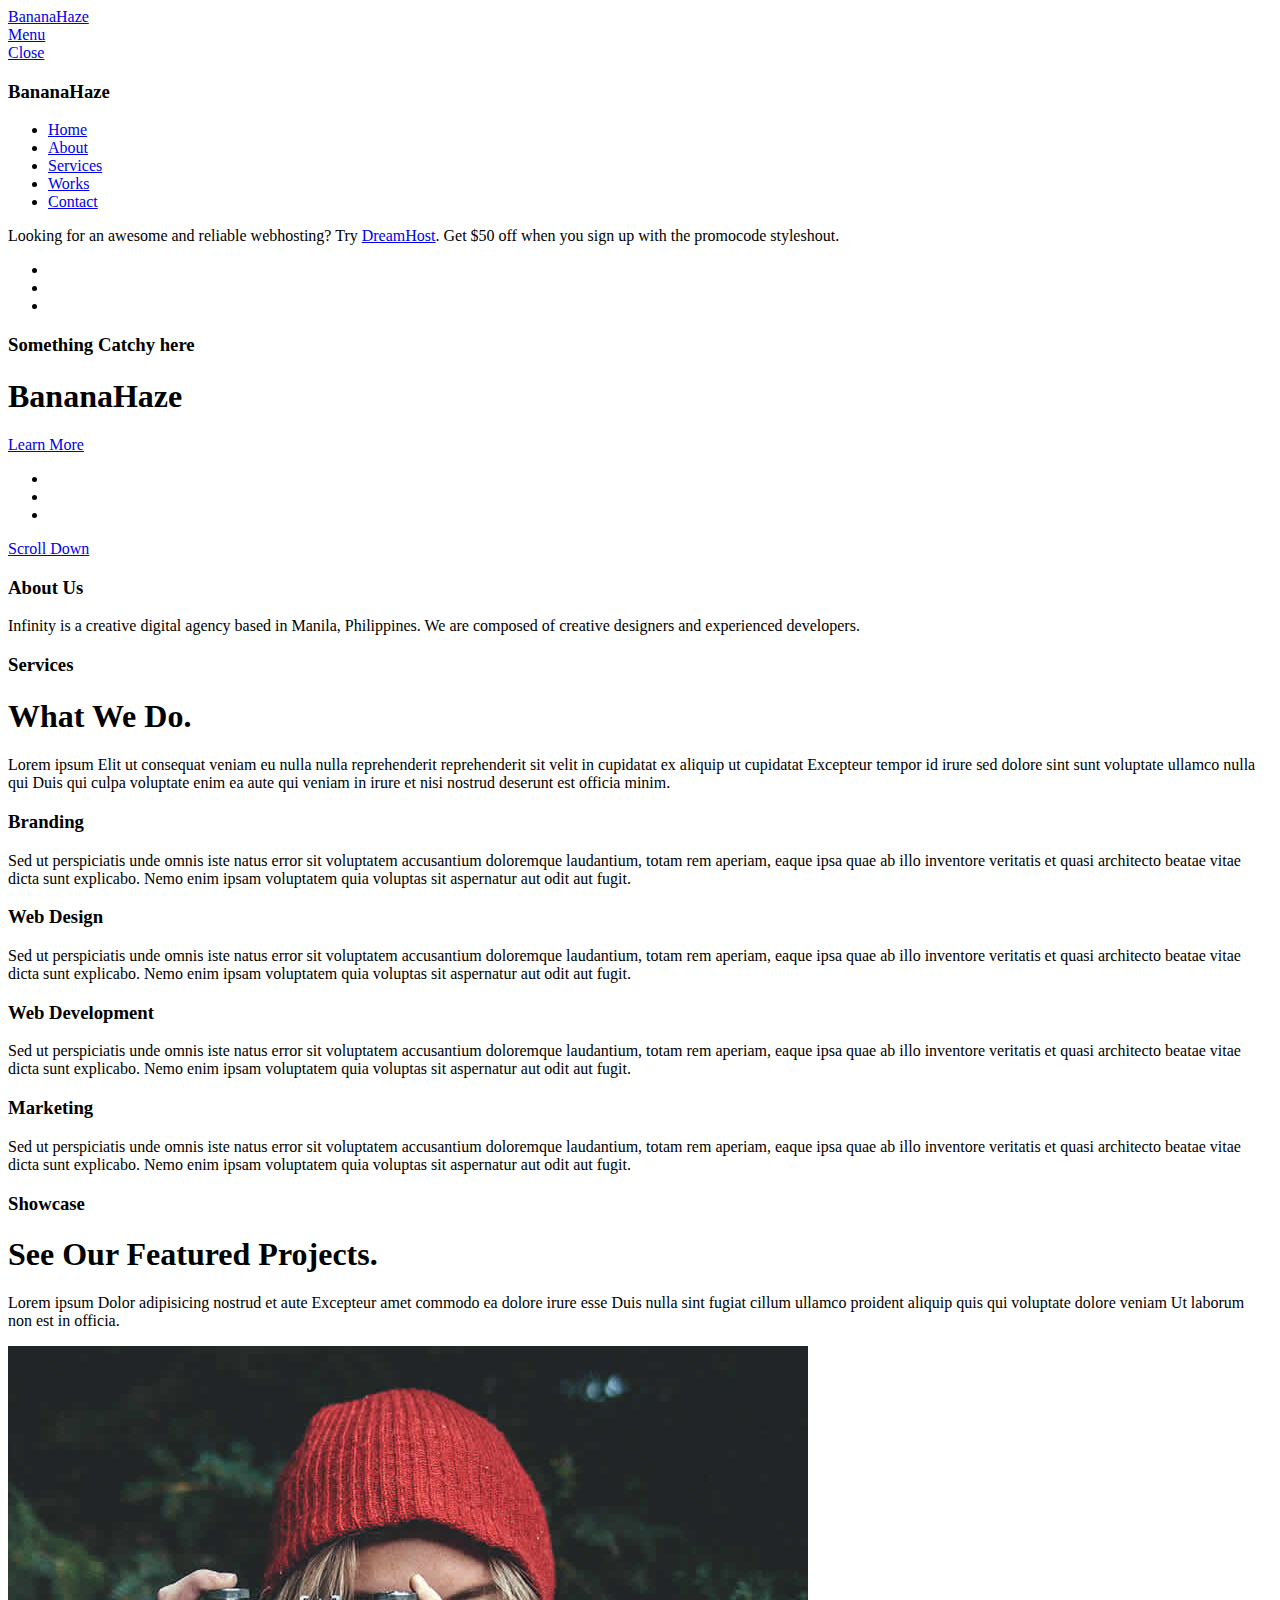
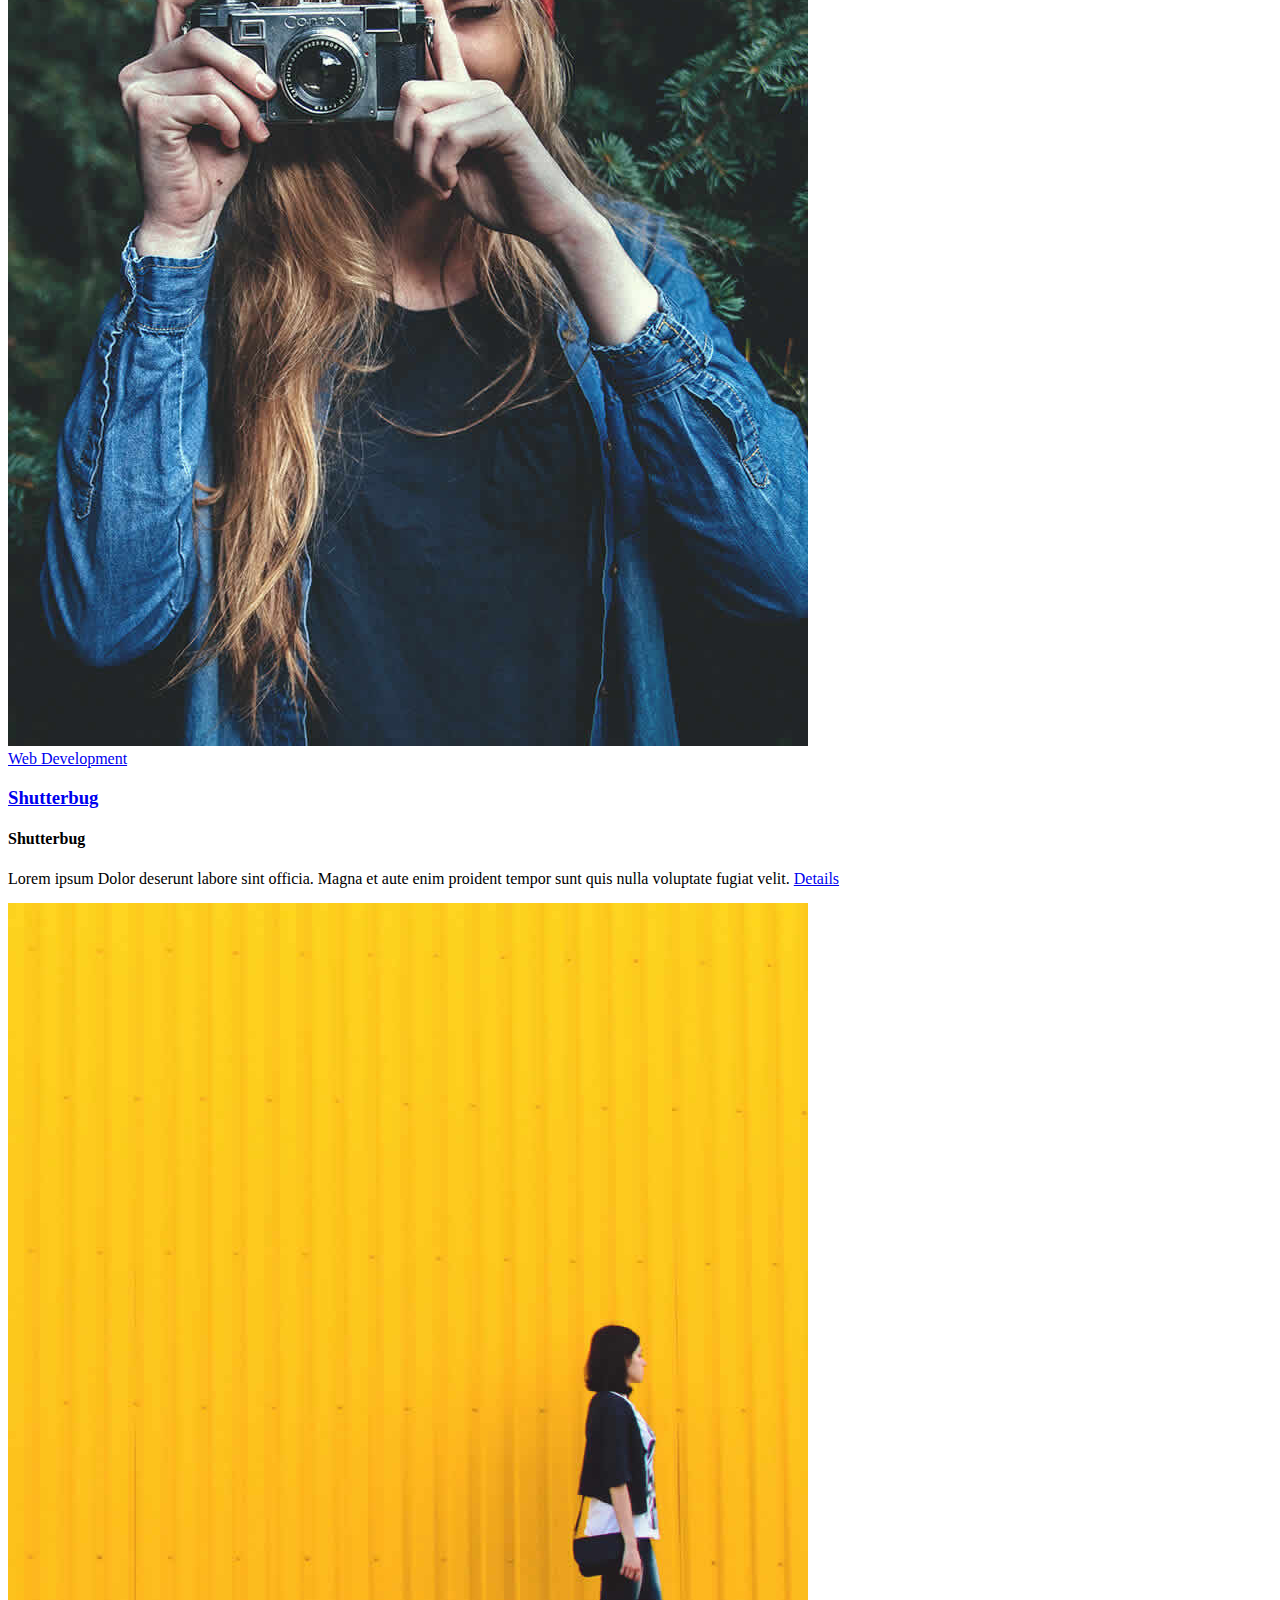
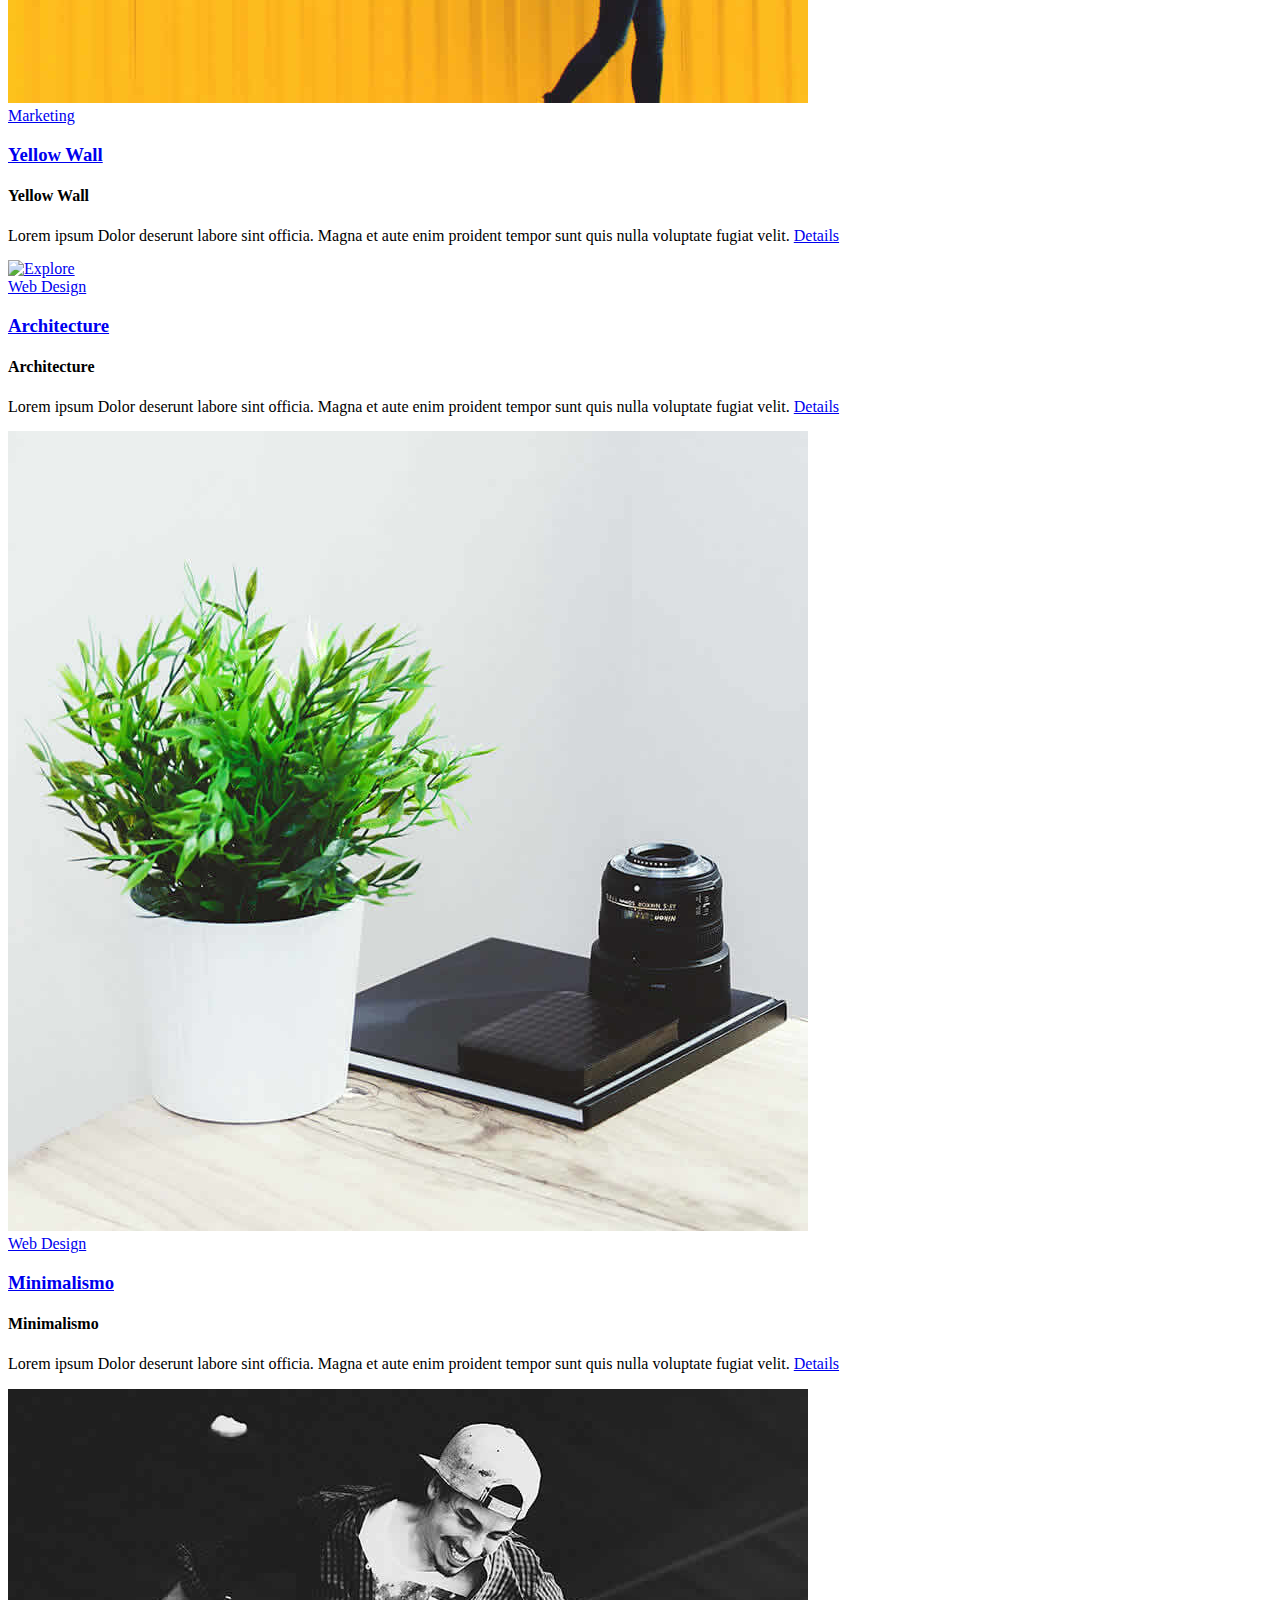
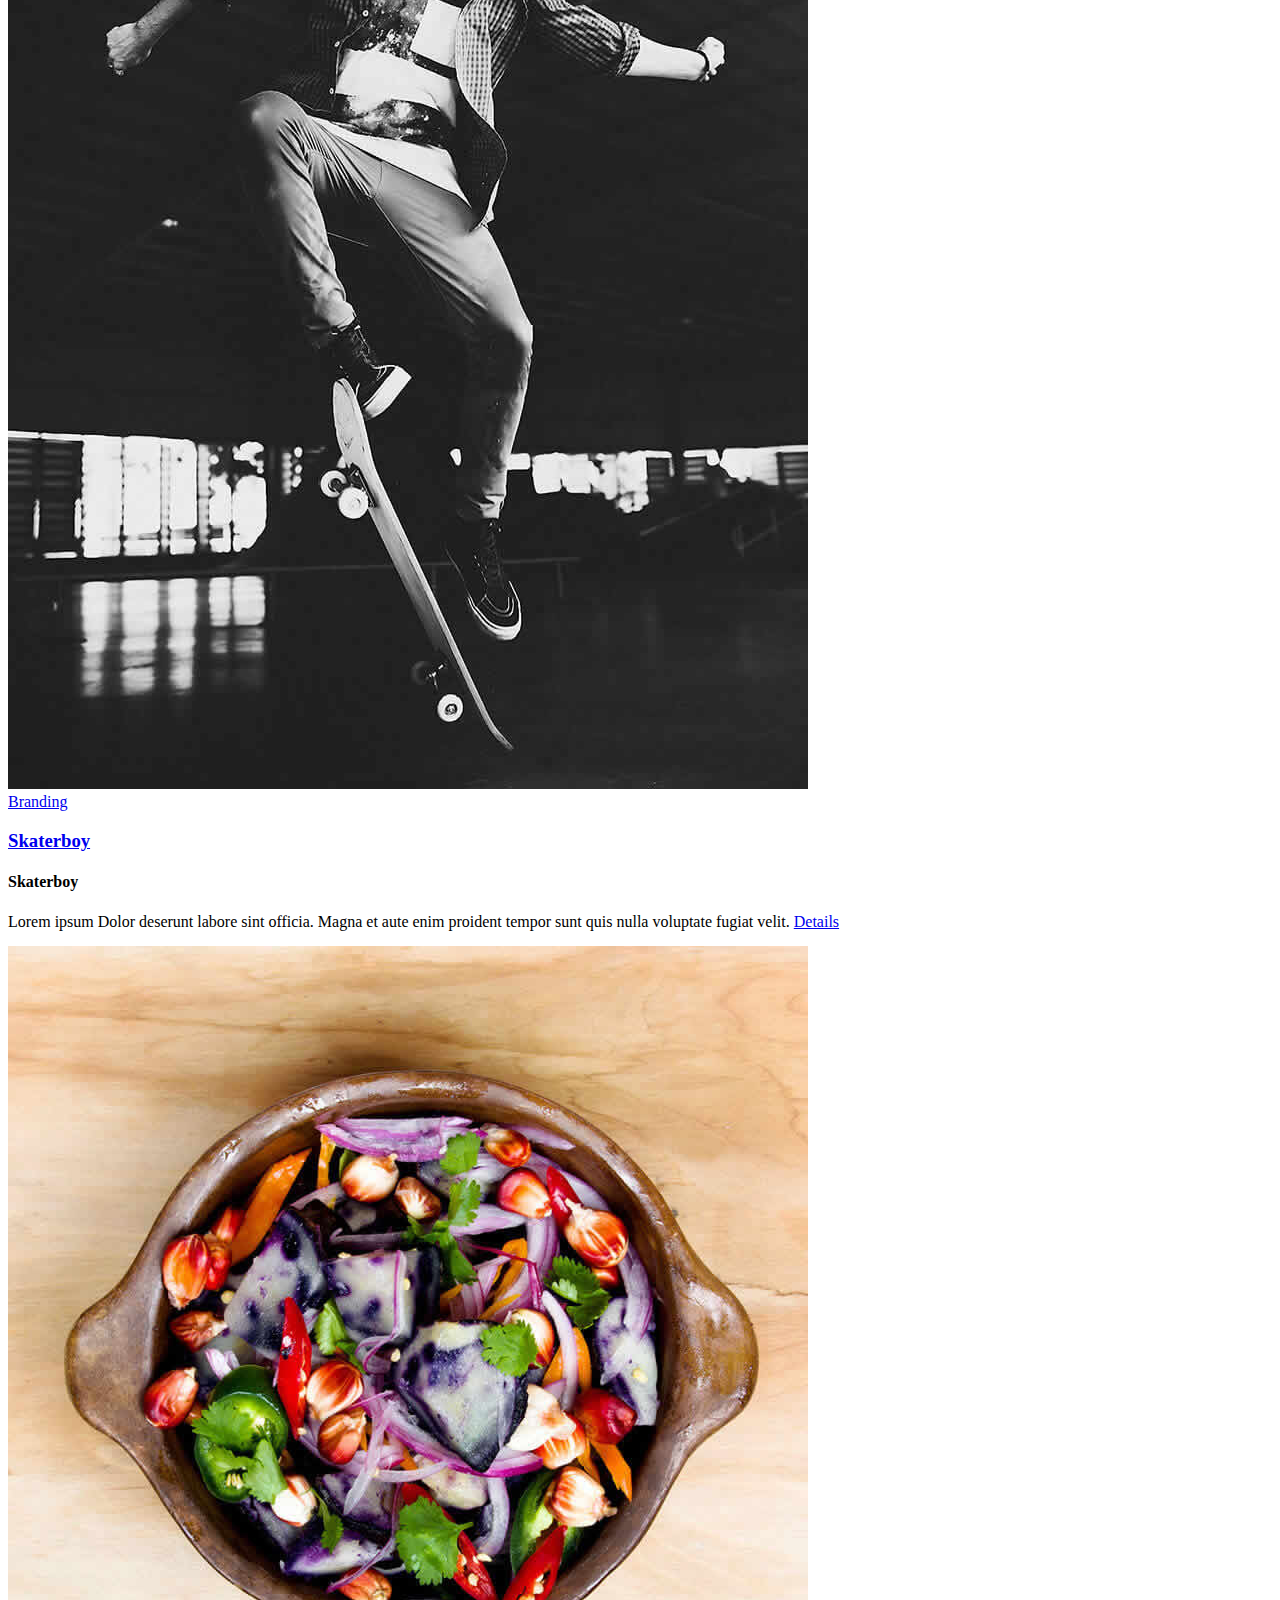
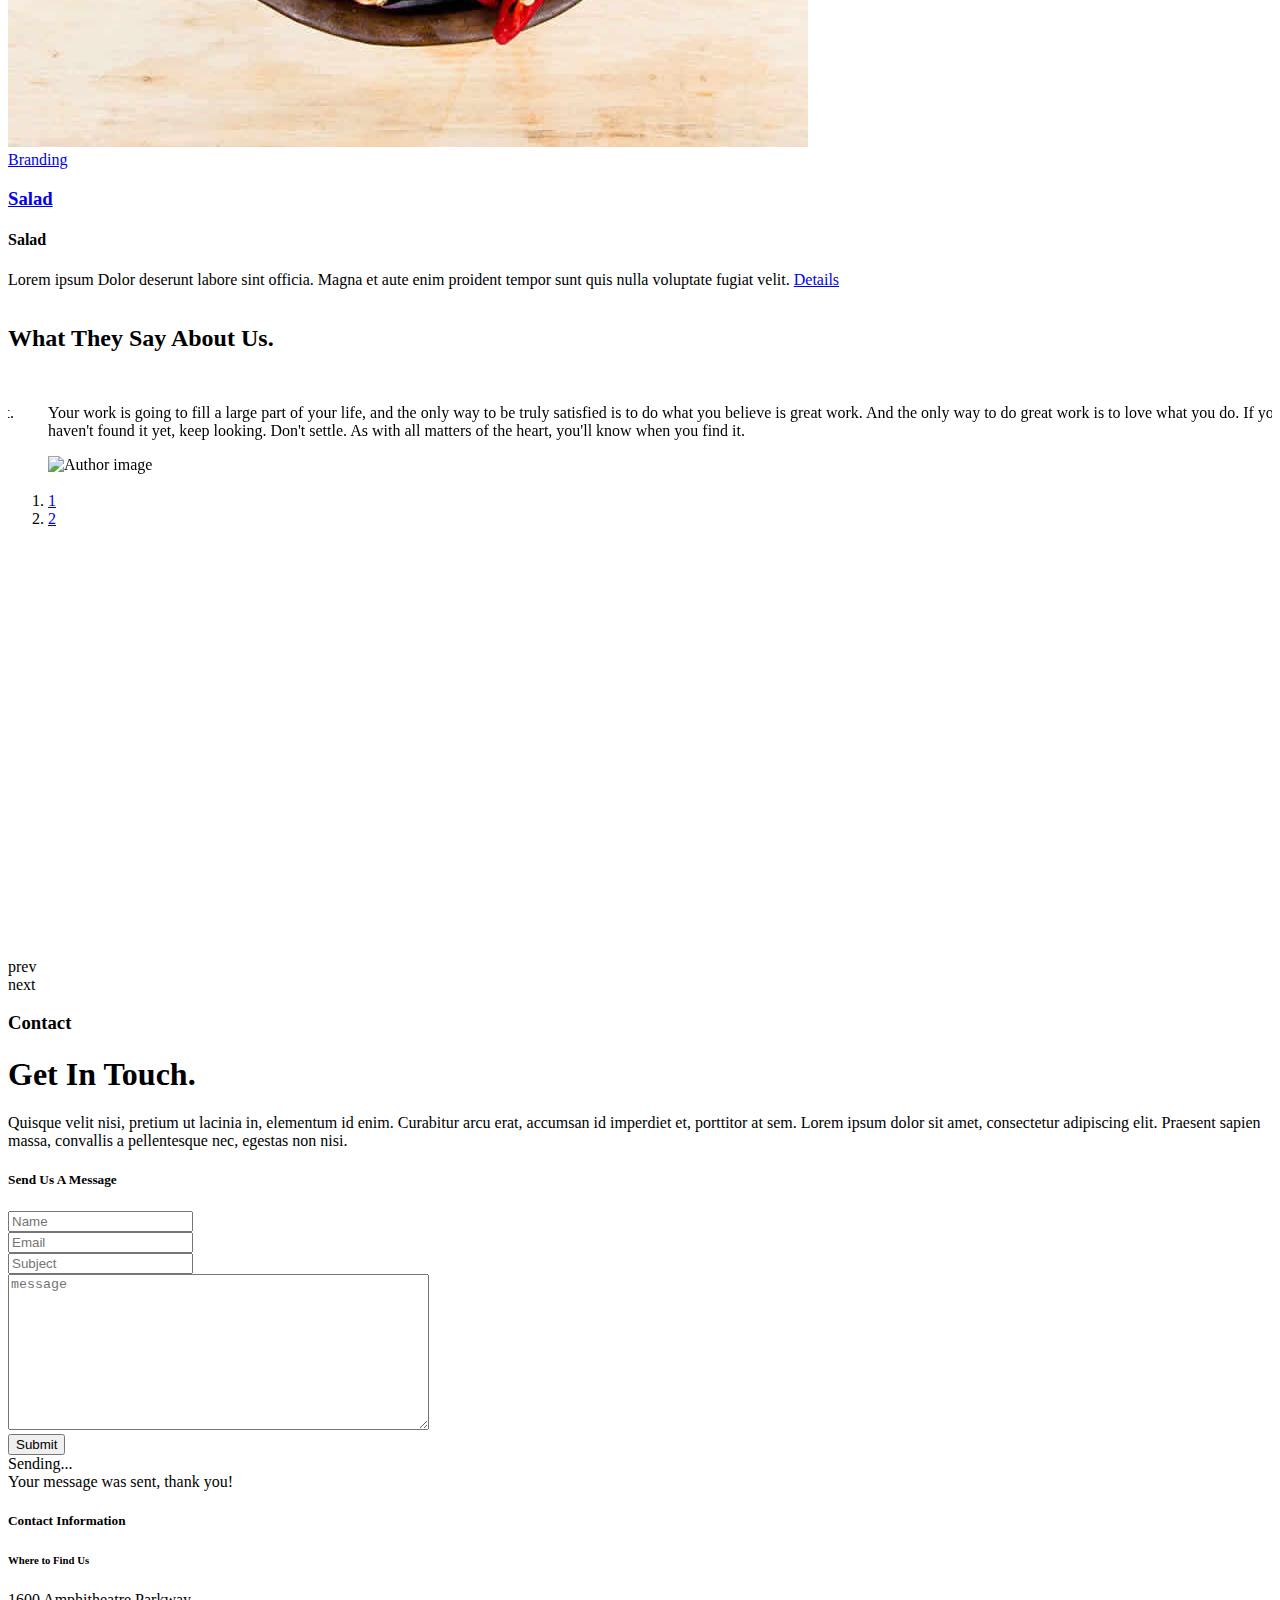
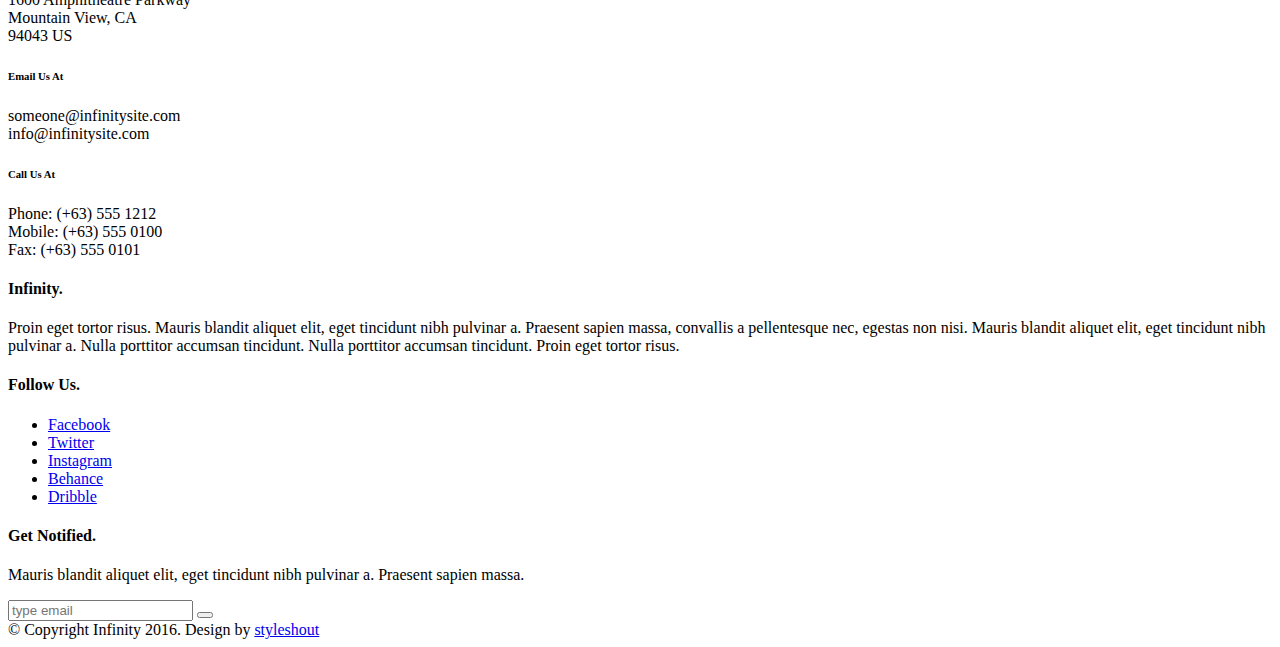
==== index.html @ 6e7d7668 "Yes" ====
<!DOCTYPE html>
<html class="no-js" lang="en"> 
<head>

   
   <meta charset="utf-8">
	<title>BananaHaze</title>
	<meta name="description" content="">  
	<meta name="author" content="">


	<meta name="viewport" content="width=device-width, initial-scale=1, maximum-scale=1">


   <link rel="stylesheet" href="css/base.css">
   <link rel="stylesheet" href="css/vendor.css">  
   <link rel="stylesheet" href="css/main.css">  


	<script src="js/modernizr.js"></script>
	<script src="js/pace.min.js"></script>


	<link rel="shortcut icon" href="favicon.ico" type="image/x-icon">
	<link rel="icon" href="favicon.ico" type="image/x-icon">

</head>

<body id="top">

	<!-- header 
   ================================================== -->
   <header> 

   	<div class="header-logo">
	      <a href="index.html">BananaHaze</a>
	   </div> 

		<a id="header-menu-trigger" href="#0">
		 	<span class="header-menu-text">Menu</span>
		  	<span class="header-menu-icon"></span>
		</a> 

		<nav id="menu-nav-wrap">

			<a href="#0" class="close-button" title="close"><span>Close</span></a>	

	   	<h3>BananaHaze</h3>  

			<ul class="nav-list">
				<li class="current"><a class="smoothscroll" href="#home" title="">Home</a></li>
				<li><a class="smoothscroll" href="#about" title="">About</a></li>
				<li><a class="smoothscroll" href="#services" title="">Services</a></li>
				<li><a class="smoothscroll" href="#portfolio" title="">Works</a></li>
				<li><a class="smoothscroll" href="#contact" title="">Contact</a></li>						
			</ul>	

			<p class="sponsor-text">
				Looking for an awesome and reliable webhosting? Try <a href="http://www.dreamhost.com/r.cgi?287326|STYLESHOUT">DreamHost</a>.
				Get <span>$50 off</span> when you sign up with the promocode <span>styleshout</span>. 
				<!-- Simply type	the promocode in the box labeled “Promo Code” when placing your order. -->
			</p>			

			<ul class="header-social-list">
	         <li>
	         	<a href="#"><i class="fa fa-facebook-square"></i></a>
	         </li>
	         <li>
	         	<a href="#"><i class="fa fa-twitter"></i></a>
	         </li>
	         <li>
	         	<a href="#"><i class="fa fa-instagram"></i></a>
	         </li>	         
	      </ul>		

		</nav>  <!-- end #menu-nav-wrap -->

	</header> <!-- end header -->  


   <!-- home
   ================================================== -->
   <section id="home">

   	<div class="overlay"></div>

   	<div class="home-content-table">	
		   <div class="home-content-tablecell">
		   	<div class="row">
		   		<div class="col-twelve">		   			
			  		
			  				<h3 class="animate-intro">Something Catchy here</h3>
				  			<h1 class="animate-intro">
							BananaHaze
				  			</h1>	

				  			<div class="more animate-intro">
				  				<a class="smoothscroll button stroke" href="#about">
				  					Learn More
				  				</a>
				  			</div>							

			  		</div> <!-- end col-twelve --> 
		   	</div> <!-- end row --> 
		   </div> <!-- end home-content-tablecell --> 		   
		</div> <!-- end home-content-table -->

		<ul class="home-social-list">
	      <li class="animate-intro">
	        	<a href="#"><i class="fa fa-facebook-square"></i></a>
	      </li>
	      <li class="animate-intro">
	        	<a href="#"><i class="fa fa-twitter"></i></a>
	      </li>
	      <li class="animate-intro">
	        	<a href="#"><i class="fa fa-instagram"></i></a>      
	   </ul> <!-- end home-social-list -->	

		<div class="scrolldown">
			<a href="#about" class="scroll-icon smoothscroll">		
		   	Scroll Down		   	
		   	<i class="fa fa-long-arrow-right" aria-hidden="true"></i>
			</a>
		</div>			
   
   </section> <!-- end home -->


   <!-- about
   ================================================== -->
   <section id="about">

   	<div class="row about-wrap">
   		<div class="col-full">

   			<div class="about-profile-bg"></div>

				<div class="intro">
					<h3 class="animate-this">About Us</h3>
	   			<p class="lead animate-this"><span>Infinity</span> is a creative digital agency based in Manila, Philippines. We are composed of creative designers and experienced developers.</p>	
				</div>   

   		</div> <!-- end col-full  -->
   	</div> <!-- end about-wrap  -->

   </section> <!-- end about -->


   <!-- about
   ================================================== -->
   <section id="services">

   	<div class="overlay"></div>
   	<div class="gradient-overlay"></div>
   	
   	<div class="row narrow section-intro with-bottom-sep animate-this">
   		<div class="col-full">
   			
   				<h3>Services</h3>
   			   <h1>What We Do.</h1>
   			
   			   <p class="lead">Lorem ipsum Elit ut consequat veniam eu nulla nulla reprehenderit reprehenderit sit velit in cupidatat ex aliquip ut cupidatat Excepteur tempor id irure sed dolore sint sunt voluptate ullamco nulla qui Duis qui culpa voluptate enim ea aute qui veniam in irure et nisi nostrud deserunt est officia minim.</p>
   			
   	   </div> <!-- end col-full -->
   	</div> <!-- end row -->

   	<div class="row services-content">

   		<div class="services-list block-1-2 block-tab-full group">

	      	<div class="bgrid service-item animate-this">	

	      		<span class="icon"><i class="icon-paint-brush"></i></span>            

	            <div class="service-content">
	            	<h3 class="h05">Branding</h3>

		            <p>Sed ut perspiciatis unde omnis iste natus error sit voluptatem accusantium doloremque laudantium, totam rem aperiam, eaque ipsa quae ab illo inventore veritatis et quasi architecto beatae vitae dicta sunt explicabo. Nemo enim ipsam voluptatem quia voluptas sit aspernatur aut odit aut fugit.
	         		</p>	         		
	         	</div> 	         	 

				</div> <!-- end bgrid -->

				<div class="bgrid service-item animate-this">	

					<span class="icon"><i class="icon-earth"></i></span>                          

	            <div class="service-content">	
	            	<h3 class="h05">Web Design</h3>  

		            <p>Sed ut perspiciatis unde omnis iste natus error sit voluptatem accusantium doloremque laudantium, totam rem aperiam, eaque ipsa quae ab illo inventore veritatis et quasi architecto beatae vitae dicta sunt explicabo. Nemo enim ipsam voluptatem quia voluptas sit aspernatur aut odit aut fugit.
	         		</p>	         		
	            </div>	                          

			   </div> <!-- end bgrid -->

			   <div class="bgrid service-item animate-this">

			   	<span class="icon"><i class="icon-lego-block"></i></span>		            

	            <div class="service-content">
	            	<h3 class="h05">Web Development</h3>

		            <p>Sed ut perspiciatis unde omnis iste natus error sit voluptatem accusantium doloremque laudantium, totam rem aperiam, eaque ipsa quae ab illo inventore veritatis et quasi architecto beatae vitae dicta sunt explicabo. Nemo enim ipsam voluptatem quia voluptas sit aspernatur aut odit aut fugit.
	        			</p>
	            </div> 	            	               

			   </div> <!-- end bgrid -->

				<div class="bgrid service-item animate-this">

					<span class="icon"><i class="icon-megaphone"></i></span>	              

	            <div class="service-content">
	            	<h3 class="h05">Marketing</h3>

		            <p>Sed ut perspiciatis unde omnis iste natus error sit voluptatem accusantium doloremque laudantium, totam rem aperiam, eaque ipsa quae ab illo inventore veritatis et quasi architecto beatae vitae dicta sunt explicabo. Nemo enim ipsam voluptatem quia voluptas sit aspernatur aut odit aut fugit.
	         		</p>	         		
	            </div>                

				</div> <!-- end bgrid -->			   

	      </div> <!-- end services-list -->
   		
   	</div> <!-- end services-content -->   			

   </section> <!-- end services -->


   <!-- portfolio
   ================================================== -->
   <section id="portfolio">
   	
   	<div class="intro-wrap">

   		<div class="row narrow section-intro with-bottom-sep animate-this">
	   		<div class="col-twelve">
	   			<h3>Showcase</h3>
		   		<h1>See Our Featured Projects.</h1>  			
		   		
		   		<p class="lead">Lorem ipsum Dolor adipisicing nostrud et aute Excepteur amet commodo ea dolore irure esse Duis nulla sint fugiat cillum ullamco proident aliquip quis qui voluptate dolore veniam Ut laborum non est in officia.</p>	   			
	   		</div>   		
	   	</div> <!-- end row section-intro -->   		

   	</div> <!-- end intro-wrap -->   	

   	<div class="row portfolio-content">
   		<div class="col-twelve">
   			<div id="folio-wrap" class="bricks-wrapper">					

   				<div class="brick folio-item">
	               <div class="item-wrap animate-this" data-src="images/portfolio/gallery/g-shutterbug.jpg" data-sub-html="#01" > 	
	                  <a href="#" class="overlay">
	                  	<img src="images/portfolio/shutterbug.jpg" alt="Skaterboy">	                     
	                     <div class="item-text">
	                     	<span class="folio-types">
		     					      Web Development
		     					   </span>
		     					   <h3 class="folio-title">Shutterbug</h3>	     					   
		     					</div>                                        
	                  </a>
	                  <a href="https://www.behance.net/" class='details-link' title="details">
	                  	<i class="icon-link"></i>
	                  </a>
	               </div> <!-- end item-wrap -->
						
						<div id="01" class='hide'>
							<h4>Shutterbug</h4>
							<p>Lorem ipsum Dolor deserunt labore sint officia. Magna et aute enim proident tempor sunt quis nulla voluptate fugiat velit. <a href="https://www.behance.net/">Details</a></p>
						</div>
	        		</div> <!-- end folio-item -->

	        		<div class="brick folio-item">
	               <div class="item-wrap animate-this" data-src="images/portfolio/gallery/g-yellowwall.jpg" data-sub-html="#02"> 	
	                  <a href="#" class="overlay">
	                  	<img src="images/portfolio/yellowwall.jpg" alt="Shutterbug">	                     
	                     <div class="item-text">
	                     	<span class="folio-types">
		     					      Marketing
		     					   </span>
		     					   <h3 class="folio-title">Yellow Wall</h3>  	     					   
		     					</div>                                        
	                  </a>
	                  <a href="https://www.behance.net/" class='details-link' title="details">
	                  	<i class="icon-link"></i>
	                  </a>
	               </div> <!-- end item-wrap -->

	               <div id="02" class='hide'>
							<h4>Yellow Wall</h4>
							<p>Lorem ipsum Dolor deserunt labore sint officia. Magna et aute enim proident tempor sunt quis nulla voluptate fugiat velit. <a href="https://www.behance.net/">Details</a></p>
						</div>	               
	        		</div> <!-- end folio-item -->

	        		<div class="brick folio-item">
	               <div class="item-wrap animate-this" data-src="images/portfolio/gallery/g-architecture.jpg" data-sub-html="#03" >   	
	                  <a href="#" class="overlay">
	                  	<img src="images/portfolio/architecture.jpg" alt="Explore">	                     
	                     <div class="item-text">	                     		     					    
		     					   <span class="folio-types">
		     					      Web Design
		     					   </span>
		     					   <h3 class="folio-title">Architecture</h3>
		     					</div>                                        
	                  </a>
	                  <a href="https://www.behance.net/" class='details-link' title="details">
	                  	<i class="icon-link"></i>
	                  </a>
	               </div> <!-- end item-wrap -->	

	               <div id="03" class='hide'>
							<h4>Architecture</h4>
							<p>Lorem ipsum Dolor deserunt labore sint officia. Magna et aute enim proident tempor sunt quis nulla voluptate fugiat velit. <a href="https://www.behance.net/">Details</a></p>
						</div>               
	        		</div> <!-- end folio-item -->

					<div class="brick folio-item">
	               <div class="item-wrap animate-this"  data-src="images/portfolio/gallery/g-minimalismo.jpg"  data-sub-html="#04" >
	                  <a href="#" class="overlay">
	                  	<img src="images/portfolio/minimalismo.jpg" alt="Minimalismo">	                     
	                     <div class="item-text">	     					    
		     					   <span class="folio-types">
		     					      Web Design
		     					   </span>
		     					   <h3 class="folio-title">Minimalismo</h3>
		     					</div>                                        
	                  </a>
	                  <a href="https://www.behance.net/" class='details-link' title="details">
	                  	<i class="icon-link"></i>
	                  </a>
	               </div> <!-- end item-wrap -->

	               <div id="04" class='hide'>
							<h4>Minimalismo</h4>
							<p>Lorem ipsum Dolor deserunt labore sint officia. Magna et aute enim proident tempor sunt quis nulla voluptate fugiat velit. <a href="https://www.behance.net/">Details</a></p>
						</div>  	               
	        		</div> <!-- end folio-item -->

					<div class="brick folio-item">
	               <div class="item-wrap animate-this"  data-src="images/portfolio/gallery/g-skaterboy.jpg"  data-sub-html="#05" >  	
	                  <a href="#" class="overlay">
	                  	<img src="images/portfolio/skaterboy.jpg" alt="Bicycle">	                     
	                     <div class="item-text">	     					    
		     					   <span class="folio-types">
		     					      Branding
		     					   </span>
		     					   <h3 class="folio-title">Skaterboy</h3>
		     					</div>                                        
	                  </a>
	                  <a href="https://www.behance.net/" class='details-link' title="details">
	                  	<i class="icon-link"></i>
	                  </a>
	               </div> <!-- end item-wrap -->

	               <div id="05" class='hide'>
							<h4>Skaterboy</h4>
							<p>Lorem ipsum Dolor deserunt labore sint officia. Magna et aute enim proident tempor sunt quis nulla voluptate fugiat velit. <a href="https://www.behance.net/">Details</a></p>
						</div>	               
	        		</div> <!-- end folio-item -->
	           
					<div class="brick folio-item">
	               <div class="item-wrap animate-this"  data-src="images/portfolio/gallery/g-salad.jpg"  data-sub-html="#06">     	
	                  <a href="#" class="overlay">
	                  	<img src="images/portfolio/salad.jpg" alt="Salad">	                     
	                     <div class="item-text">	     					    
		     					   <span class="folio-types">
		     					      Branding
		     					   </span>
		     					   <h3 class="folio-title">Salad</h3>
		     					</div>                                        
	                  </a>
	                  <a href="https://www.behance.net/" class='details-link' title="details">
	                  	<i class="icon-link"></i>
	                  </a>
	               </div> <!-- end item-wrap -->

	               <div id="06" class='hide'>
							<h4>Salad</h4>
							<p>Lorem ipsum Dolor deserunt labore sint officia. Magna et aute enim proident tempor sunt quis nulla voluptate fugiat velit. <a href="www.behance.net">Details</a></p>
						</div>	               
	        		</div> <!-- end folio-item -->   				

   			</div> <!-- end folio-wrap -->
   		</div> <!-- end twelve -->
   	</div> <!-- end portfolio-content -->   	

   </section>  <!-- end portfolio -->


   <!-- Testimonials Section
   ================================================== -->
   <section id="testimonials">

   	<div class="row">
   		<div class="col-twelve">
   			<h2 class="animate-this">What They Say About Us.</h2>
   		</div>   		
   	</div>   	

      <div class="row flex-container">
    
         <div id="testimonial-slider" class="flex-slider animate-this">

            <ul class="slides">

               <li>
                  <p>
                  Your work is going to fill a large part of your life, and the only way to be truly satisfied is
                  to do what you believe is great work. And the only way to do great work is to love what you do.
                  If you haven't found it yet, keep looking. Don't settle. As with all matters of the heart, you'll know when you find it.
                  </p> 

                  <div class="testimonial-author">
                    	<img src="images/avatars/user-02.jpg" alt="Author image">
                    	<div class="author-info">
                    		Steve Jobs
                    		<span class="position">CEO, Apple.</span>
                    	</div>
                  </div>                 
             	</li> <!-- end slide -->

               <li>
                  <p>
                  This is Photoshop's version  of Lorem Ipsum. Proin gravida nibh vel velit auctor aliquet.
                  Aenean sollicitudin, lorem quis bibendum auctor, nisi elit consequat ipsum, nec sagittis sem
                  nibh id elit. Duis sed odio sit amet nibh vulputate cursus a sit amet mauris.    
                  </p>

               	<div class="testimonial-author">
                    	<img src="images/avatars/user-03.jpg" alt="Author image">
                    	<div class="author-info">
                    		John Doe
                    		<span>CEO, ABC Corp.</span>
                    	</div>
                  </div>                                         
               </li> <!-- end slide -->

            </ul> <!-- end slides -->

         </div> <!-- end testimonial-slider -->         
        
      </div> <!-- end flex-container -->

   </section> <!-- end testimonials -->


	<!-- stats
   ================================================== -->
   <section id="clients">

		<div class="row animate-this">
			<div class="col-twelve">

				<div class="client-lists owl-carousel">
  					<div><img src="images/clients/mozilla.png" alt=""></div>
  					<div><img src="images/clients/bower.png" alt=""></div>
  					<div><img src="images/clients/codepen.png" alt=""></div>
  					<div><img src="images/clients/envato.png" alt=""></div>
  					<div><img src="images/clients/firefox.png" alt=""></div>
  					<div><img src="images/clients/grunt.png" alt=""></div>
  					<div><img src="images/clients/evernote.png" alt=""></div>
  					<div><img src="images/clients/github.png" alt=""></div>
  					<div><img src="images/clients/joomla.png" alt=""></div>
  					<div><img src="images/clients/jQuery.png" alt=""></div>
  					<div><img src="images/clients/wordpress.png" alt=""></div>
				</div>
				
			</div> <!-- end col-twelve -->
		</div> <!-- end row -->

   </section> <!-- end clients -->


	<!-- contact
   ================================================== -->
   <section id="contact">

      <div class="overlay"></div>

		<div class="row narrow section-intro with-bottom-sep animate-this">
   		<div class="col-twelve">
   			<h3>Contact</h3>
   			<h1>Get In Touch.</h1>

   			<p class="lead">Quisque velit nisi, pretium ut lacinia in, elementum id enim. Curabitur arcu erat, accumsan id imperdiet et, porttitor at sem. Lorem ipsum dolor sit amet, consectetur adipiscing elit. Praesent sapien massa, convallis a pellentesque nec, egestas non nisi.</p>
   		</div> 
   	</div> <!-- end section-intro -->

   	<div class="row contact-content">

   		<div class="col-seven tab-full animate-this">

   			<h5>Send Us A Message</h5>

            <!-- form -->
            <form name="contactForm" id="contactForm" method="post">     			

               <div class="form-field">
 					   <input name="contactName" type="text" id="contactName" placeholder="Name" value="" minlength="2" required="">
               </div>

               <div class="row">
                 	<div class="col-six tab-full">
                 		<div class="form-field">
                 			<input name="contactEmail" type="email" id="contactEmail" placeholder="Email" value="" required="">
                 		</div>		      			   
		            </div>
	            	<div class="col-six tab-full">	            
	            		<div class="form-field">
	            			<input name="contactSubject" type="text" id="contactSubject" placeholder="Subject" value="">
	                  </div>		     				   
		            </div>
               </div>
                                         
               <div class="form-field">
	              	<textarea name="contactMessage" id="contactMessage" placeholder="message" rows="10" cols="50" required=""></textarea>
	            </div> 

               <div class="form-field">
                  <button class="submitform">Submit</button>

                  <div id="submit-loader">
                     <div class="text-loader">Sending...</div>                             
       			      <div class="s-loader">
							  	<div class="bounce1"></div>
							  	<div class="bounce2"></div>
							  	<div class="bounce3"></div>
							</div>
						</div>
               </div>

      		</form> <!-- end form -->

            <!-- contact-warning -->
            <div id="message-warning"></div> 

            <!-- contact-success -->
      		<div id="message-success">
               <i class="fa fa-check"></i>Your message was sent, thank you!<br>
      		</div>

         </div> <!-- end col-seven --> 

         <div class="col-four tab-full contact-info end animate-this">

         	<h5>Contact Information</h5>

         	<div class="cinfo">
	   			<h6>Where to Find Us</h6>
	   			<p>
	            	1600 Amphitheatre Parkway<br>
	            	Mountain View, CA<br>
	            	94043 US
	            </p>
	   		</div> <!-- end cinfo -->

	   		<div class="cinfo">
	   			<h6>Email Us At</h6>
	   			<p>
	   				someone@infinitysite.com<br>
				   	info@infinitysite.com			     
				   </p>
	   		</div> <!-- end cinfo -->

	   		<div class="cinfo">
	   			<h6>Call Us At</h6>
	   			<p>
	   				Phone: (+63) 555 1212<br>
				   	Mobile: (+63) 555 0100<br>
				     	Fax: (+63) 555 0101
				   </p>
	   		</div>

         </div> <!-- end cinfo --> 

   	</div> <!-- end row contact-content -->
		
	</section> <!-- end contact -->


	<!-- footer
   ================================================== -->
	<footer>
     	<div class="footer-main">

   		<div class="row">  

	      	<div class="col-five tab-full footer-about">       

	            <h4 class="h05">Infinity.</h4>

	            <p>Proin eget tortor risus. Mauris blandit aliquet elit, eget tincidunt nibh pulvinar a. Praesent sapien massa, convallis a pellentesque nec, egestas non nisi. Mauris blandit aliquet elit, eget tincidunt nibh pulvinar a. Nulla porttitor accumsan tincidunt. Nulla porttitor accumsan tincidunt. Proin eget tortor risus.</p>	            

		      </div> <!-- end footer-about -->

	      	<div class="col-three tab-full footer-social">

	      		<h4 class="h05">Follow Us.</h4>

	      		<ul class="list-links">
	      			<li><a href="#">Facebook</a></li>
						<li><a href="#">Twitter</a></li>
						<li><a href="#">Instagram</a></li>
						<li><a href="#">Behance</a></li>
						<li><a href="#">Dribble</a></li>						
					</ul>

	      	</div> <!-- end footer-social -->  

	      	<div class="col-four tab-full footer-subscribe end">

	      		<h4 class="h05">Get Notified.</h4>

	      		<p>Mauris blandit aliquet elit, eget tincidunt nibh pulvinar a. Praesent sapien massa.</p>

	      		<div class="subscribe-form">
	      	
	      			<form id="mc-form" class="group" novalidate="true">

							<input type="email" value="" name="dEmail" class="email" id="mc-email" placeholder="type email" required=""> 
	   		
			   			<!-- <input type="submit" name="subscribe" > -->
			   			<button><i class="icon-mail"></i></button>
		   	
		   				<label for="mc-email" class="subscribe-message"></label>
			
						</form>

	      		</div>
	      	           	
	      	</div> <!-- end footer-subscribe -->      	    

	      </div> <!-- end row -->

   	</div> <!-- end footer-main -->

   	<div class="footer-bottom">

      	<div class="row">

      		<div class="col-twelve">
	      		<div class="copyright">
		         	<span>© Copyright Infinity 2016.</span> 
		         	<span>Design by <a href="http://www.styleshout.com/">styleshout</a></span>		         	
		         </div>		               
	      	</div>

      	</div>   	

      </div> <!-- end footer-bottom -->

      <div id="go-top">
		   <a class="smoothscroll" title="Back to Top" href="#top">
		   	<i class="fa fa-long-arrow-up" aria-hidden="true"></i>
		   </a>
		</div>		
   </footer>

   <div id="preloader"> 
    	<div id="loader"></div>
   </div> 

   <!-- Java Script
   ================================================== --> 
   <script src="js/jquery-2.1.3.min.js"></script>
   <script src="js/plugins.js"></script>
   <script src="js/main.js"></script>

</body>

</html>
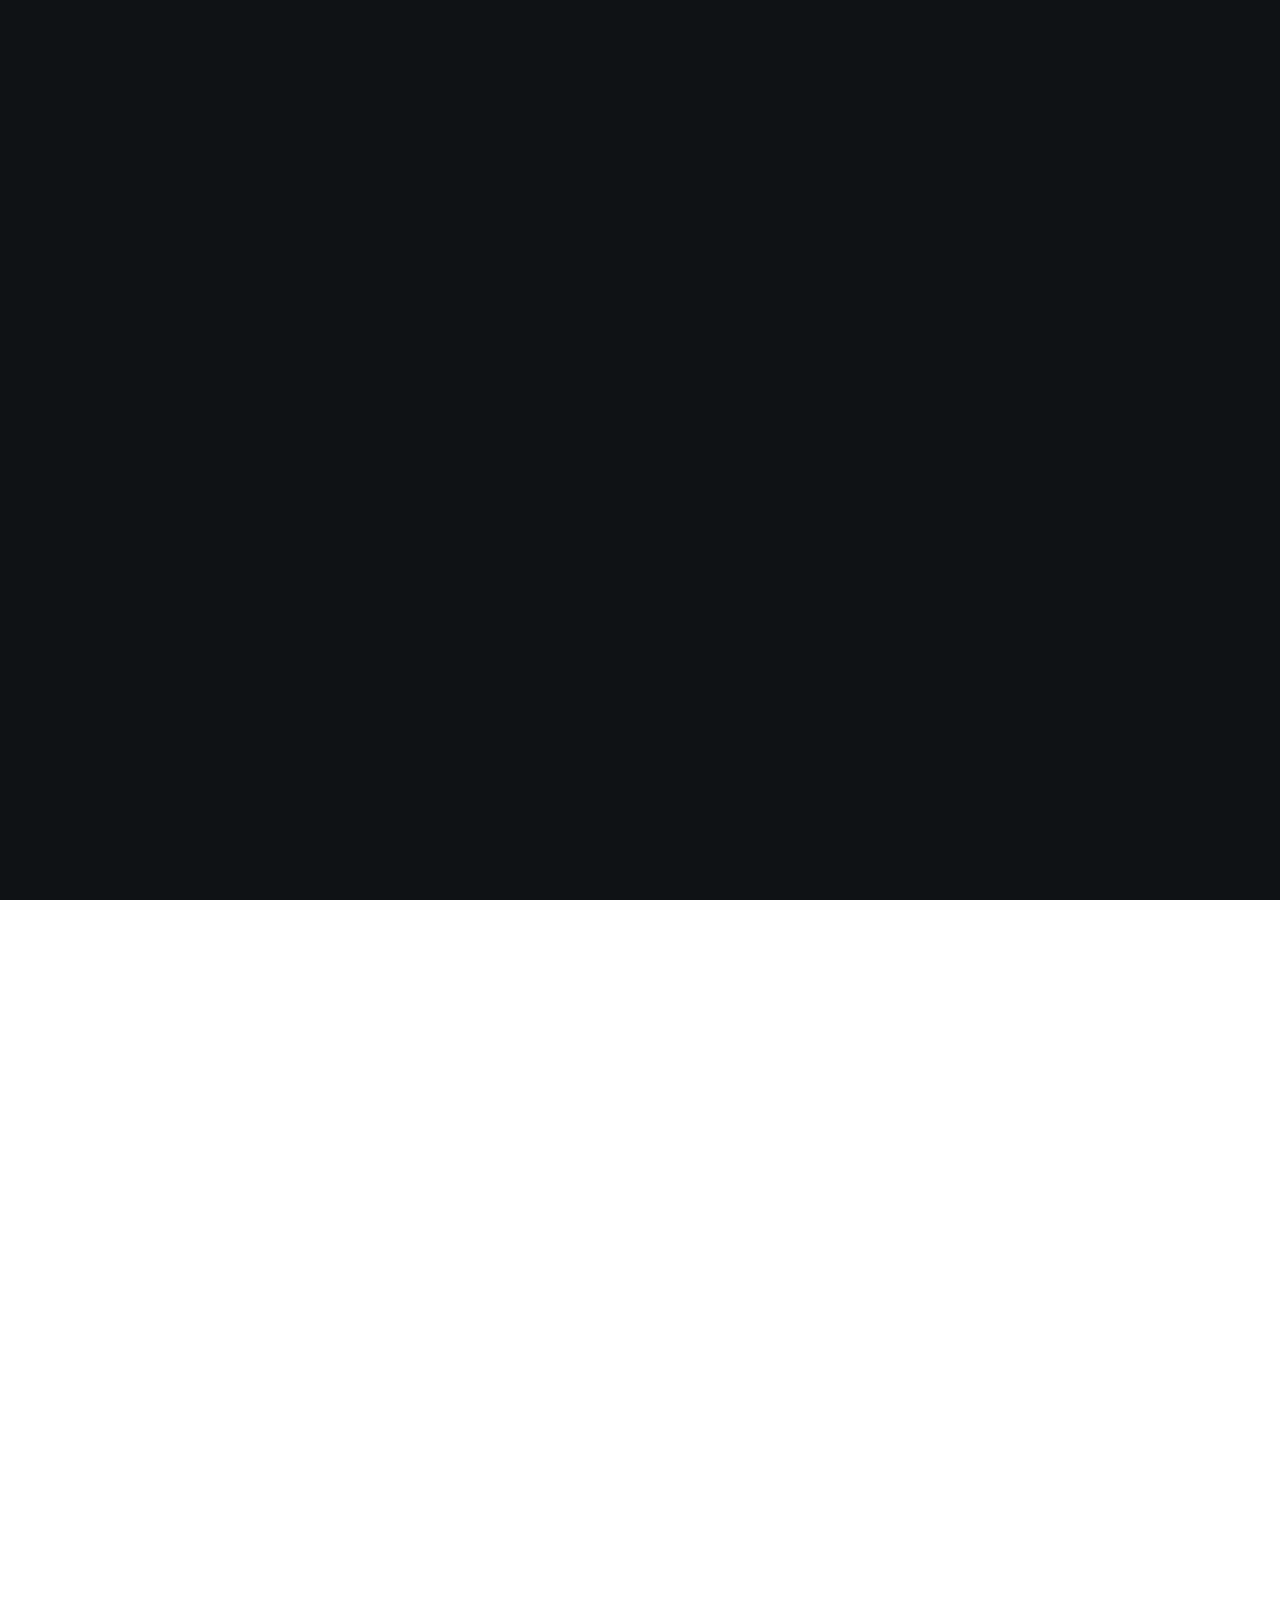
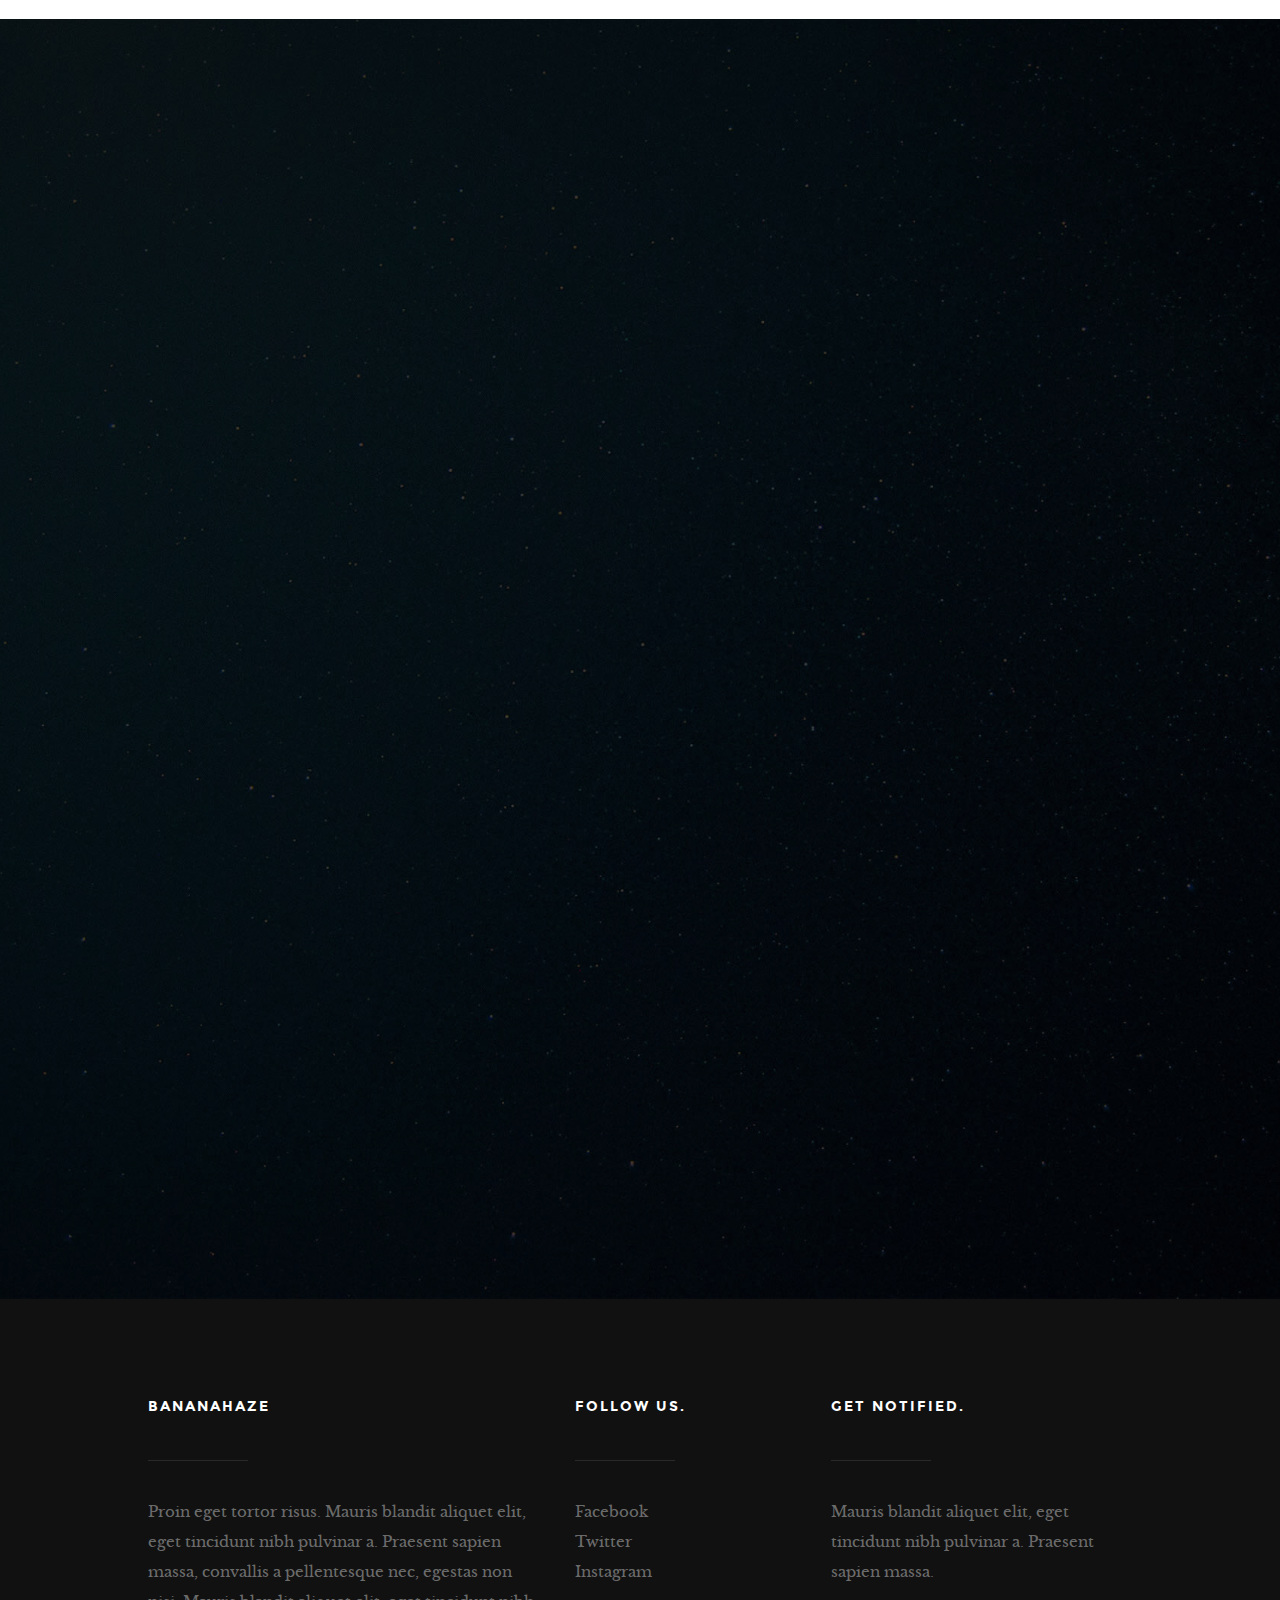
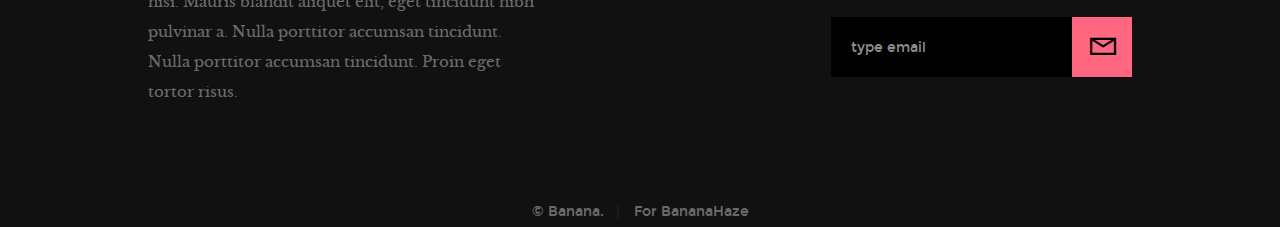
==== commit 5939ae5d: "yes" ====
--- a/index.html
+++ b/index.html
@@ -33,7 +33,7 @@
    <header> 
 
    	<div class="header-logo">
-	      <a href="index.html">BananaHaze</a>
+	      <a href=""></a>
 	   </div> 
 
 		<a id="header-menu-trigger" href="#0">
@@ -50,16 +50,13 @@
 			<ul class="nav-list">
 				<li class="current"><a class="smoothscroll" href="#home" title="">Home</a></li>
 				<li><a class="smoothscroll" href="#about" title="">About</a></li>
-				<li><a class="smoothscroll" href="#services" title="">Services</a></li>
-				<li><a class="smoothscroll" href="#portfolio" title="">Works</a></li>
-				<li><a class="smoothscroll" href="#contact" title="">Contact</a></li>						
+				<li><a class="smoothscroll" href="#contact" title="">Contact</a></li>
+				<li><a class="smoothscroll" href="login.php" title="">Login</a></li>
+				<li><a class="smoothscroll" href="#portfolio" title="">Blog</a></li>
+										
 			</ul>	
 
-			<p class="sponsor-text">
-				Looking for an awesome and reliable webhosting? Try <a href="http://www.dreamhost.com/r.cgi?287326|STYLESHOUT">DreamHost</a>.
-				Get <span>$50 off</span> when you sign up with the promocode <span>styleshout</span>. 
-				<!-- Simply type	the promocode in the box labeled “Promo Code” when placing your order. -->
-			</p>			
+			
 
 			<ul class="header-social-list">
 	         <li>
@@ -96,7 +93,7 @@
 
 				  			<div class="more animate-intro">
 				  				<a class="smoothscroll button stroke" href="#about">
-				  					Learn More
+				  					About Us
 				  				</a>
 				  			</div>							
 
@@ -137,7 +134,8 @@
 
 				<div class="intro">
 					<h3 class="animate-this">About Us</h3>
-	   			<p class="lead animate-this"><span>Infinity</span> is a creative digital agency based in Manila, Philippines. We are composed of creative designers and experienced developers.</p>	
+	   			<p class="lead animate-this"><span>Pavan</span> and <span>Henna</span> have created this platform to allow long distance relationships to flourish. It is a way to enhance communication and keep the relationship fun and engaging. Distance is just a number. Both having grown up in Kenya, they met three years ago and hit it off straight away. Pavan is a Programmer and Trader based in Nairobi, Kenya, whereas Henna is a Business Management student based in Bath, UK.  Having battled the long distance throughout the length of their journey, they are excited to bring this project to life, so that the magic of any relationship, wherever it is, is always preserved.
+</p>	
 				</div>   
 
    		</div> <!-- end col-full  -->
@@ -146,329 +144,8 @@
    </section> <!-- end about -->
 
 
-   <!-- about
-   ================================================== -->
-   <section id="services">
-
-   	<div class="overlay"></div>
-   	<div class="gradient-overlay"></div>
-   	
-   	<div class="row narrow section-intro with-bottom-sep animate-this">
-   		<div class="col-full">
-   			
-   				<h3>Services</h3>
-   			   <h1>What We Do.</h1>
-   			
-   			   <p class="lead">Lorem ipsum Elit ut consequat veniam eu nulla nulla reprehenderit reprehenderit sit velit in cupidatat ex aliquip ut cupidatat Excepteur tempor id irure sed dolore sint sunt voluptate ullamco nulla qui Duis qui culpa voluptate enim ea aute qui veniam in irure et nisi nostrud deserunt est officia minim.</p>
-   			
-   	   </div> <!-- end col-full -->
-   	</div> <!-- end row -->
-
-   	<div class="row services-content">
-
-   		<div class="services-list block-1-2 block-tab-full group">
-
-	      	<div class="bgrid service-item animate-this">	
-
-	      		<span class="icon"><i class="icon-paint-brush"></i></span>            
-
-	            <div class="service-content">
-	            	<h3 class="h05">Branding</h3>
-
-		            <p>Sed ut perspiciatis unde omnis iste natus error sit voluptatem accusantium doloremque laudantium, totam rem aperiam, eaque ipsa quae ab illo inventore veritatis et quasi architecto beatae vitae dicta sunt explicabo. Nemo enim ipsam voluptatem quia voluptas sit aspernatur aut odit aut fugit.
-	         		</p>	         		
-	         	</div> 	         	 
-
-				</div> <!-- end bgrid -->
-
-				<div class="bgrid service-item animate-this">	
-
-					<span class="icon"><i class="icon-earth"></i></span>                          
-
-	            <div class="service-content">	
-	            	<h3 class="h05">Web Design</h3>  
-
-		            <p>Sed ut perspiciatis unde omnis iste natus error sit voluptatem accusantium doloremque laudantium, totam rem aperiam, eaque ipsa quae ab illo inventore veritatis et quasi architecto beatae vitae dicta sunt explicabo. Nemo enim ipsam voluptatem quia voluptas sit aspernatur aut odit aut fugit.
-	         		</p>	         		
-	            </div>	                          
-
-			   </div> <!-- end bgrid -->
-
-			   <div class="bgrid service-item animate-this">
-
-			   	<span class="icon"><i class="icon-lego-block"></i></span>		            
-
-	            <div class="service-content">
-	            	<h3 class="h05">Web Development</h3>
-
-		            <p>Sed ut perspiciatis unde omnis iste natus error sit voluptatem accusantium doloremque laudantium, totam rem aperiam, eaque ipsa quae ab illo inventore veritatis et quasi architecto beatae vitae dicta sunt explicabo. Nemo enim ipsam voluptatem quia voluptas sit aspernatur aut odit aut fugit.
-	        			</p>
-	            </div> 	            	               
-
-			   </div> <!-- end bgrid -->
-
-				<div class="bgrid service-item animate-this">
-
-					<span class="icon"><i class="icon-megaphone"></i></span>	              
-
-	            <div class="service-content">
-	            	<h3 class="h05">Marketing</h3>
-
-		            <p>Sed ut perspiciatis unde omnis iste natus error sit voluptatem accusantium doloremque laudantium, totam rem aperiam, eaque ipsa quae ab illo inventore veritatis et quasi architecto beatae vitae dicta sunt explicabo. Nemo enim ipsam voluptatem quia voluptas sit aspernatur aut odit aut fugit.
-	         		</p>	         		
-	            </div>                
-
-				</div> <!-- end bgrid -->			   
-
-	      </div> <!-- end services-list -->
-   		
-   	</div> <!-- end services-content -->   			
-
-   </section> <!-- end services -->
-
-
-   <!-- portfolio
-   ================================================== -->
-   <section id="portfolio">
-   	
-   	<div class="intro-wrap">
-
-   		<div class="row narrow section-intro with-bottom-sep animate-this">
-	   		<div class="col-twelve">
-	   			<h3>Showcase</h3>
-		   		<h1>See Our Featured Projects.</h1>  			
-		   		
-		   		<p class="lead">Lorem ipsum Dolor adipisicing nostrud et aute Excepteur amet commodo ea dolore irure esse Duis nulla sint fugiat cillum ullamco proident aliquip quis qui voluptate dolore veniam Ut laborum non est in officia.</p>	   			
-	   		</div>   		
-	   	</div> <!-- end row section-intro -->   		
-
-   	</div> <!-- end intro-wrap -->   	
-
-   	<div class="row portfolio-content">
-   		<div class="col-twelve">
-   			<div id="folio-wrap" class="bricks-wrapper">					
-
-   				<div class="brick folio-item">
-	               <div class="item-wrap animate-this" data-src="images/portfolio/gallery/g-shutterbug.jpg" data-sub-html="#01" > 	
-	                  <a href="#" class="overlay">
-	                  	<img src="images/portfolio/shutterbug.jpg" alt="Skaterboy">	                     
-	                     <div class="item-text">
-	                     	<span class="folio-types">
-		     					      Web Development
-		     					   </span>
-		     					   <h3 class="folio-title">Shutterbug</h3>	     					   
-		     					</div>                                        
-	                  </a>
-	                  <a href="https://www.behance.net/" class='details-link' title="details">
-	                  	<i class="icon-link"></i>
-	                  </a>
-	               </div> <!-- end item-wrap -->
-						
-						<div id="01" class='hide'>
-							<h4>Shutterbug</h4>
-							<p>Lorem ipsum Dolor deserunt labore sint officia. Magna et aute enim proident tempor sunt quis nulla voluptate fugiat velit. <a href="https://www.behance.net/">Details</a></p>
-						</div>
-	        		</div> <!-- end folio-item -->
-
-	        		<div class="brick folio-item">
-	               <div class="item-wrap animate-this" data-src="images/portfolio/gallery/g-yellowwall.jpg" data-sub-html="#02"> 	
-	                  <a href="#" class="overlay">
-	                  	<img src="images/portfolio/yellowwall.jpg" alt="Shutterbug">	                     
-	                     <div class="item-text">
-	                     	<span class="folio-types">
-		     					      Marketing
-		     					   </span>
-		     					   <h3 class="folio-title">Yellow Wall</h3>  	     					   
-		     					</div>                                        
-	                  </a>
-	                  <a href="https://www.behance.net/" class='details-link' title="details">
-	                  	<i class="icon-link"></i>
-	                  </a>
-	               </div> <!-- end item-wrap -->
-
-	               <div id="02" class='hide'>
-							<h4>Yellow Wall</h4>
-							<p>Lorem ipsum Dolor deserunt labore sint officia. Magna et aute enim proident tempor sunt quis nulla voluptate fugiat velit. <a href="https://www.behance.net/">Details</a></p>
-						</div>	               
-	        		</div> <!-- end folio-item -->
-
-	        		<div class="brick folio-item">
-	               <div class="item-wrap animate-this" data-src="images/portfolio/gallery/g-architecture.jpg" data-sub-html="#03" >   	
-	                  <a href="#" class="overlay">
-	                  	<img src="images/portfolio/architecture.jpg" alt="Explore">	                     
-	                     <div class="item-text">	                     		     					    
-		     					   <span class="folio-types">
-		     					      Web Design
-		     					   </span>
-		     					   <h3 class="folio-title">Architecture</h3>
-		     					</div>                                        
-	                  </a>
-	                  <a href="https://www.behance.net/" class='details-link' title="details">
-	                  	<i class="icon-link"></i>
-	                  </a>
-	               </div> <!-- end item-wrap -->	
-
-	               <div id="03" class='hide'>
-							<h4>Architecture</h4>
-							<p>Lorem ipsum Dolor deserunt labore sint officia. Magna et aute enim proident tempor sunt quis nulla voluptate fugiat velit. <a href="https://www.behance.net/">Details</a></p>
-						</div>               
-	        		</div> <!-- end folio-item -->
-
-					<div class="brick folio-item">
-	               <div class="item-wrap animate-this"  data-src="images/portfolio/gallery/g-minimalismo.jpg"  data-sub-html="#04" >
-	                  <a href="#" class="overlay">
-	                  	<img src="images/portfolio/minimalismo.jpg" alt="Minimalismo">	                     
-	                     <div class="item-text">	     					    
-		     					   <span class="folio-types">
-		     					      Web Design
-		     					   </span>
-		     					   <h3 class="folio-title">Minimalismo</h3>
-		     					</div>                                        
-	                  </a>
-	                  <a href="https://www.behance.net/" class='details-link' title="details">
-	                  	<i class="icon-link"></i>
-	                  </a>
-	               </div> <!-- end item-wrap -->
-
-	               <div id="04" class='hide'>
-							<h4>Minimalismo</h4>
-							<p>Lorem ipsum Dolor deserunt labore sint officia. Magna et aute enim proident tempor sunt quis nulla voluptate fugiat velit. <a href="https://www.behance.net/">Details</a></p>
-						</div>  	               
-	        		</div> <!-- end folio-item -->
-
-					<div class="brick folio-item">
-	               <div class="item-wrap animate-this"  data-src="images/portfolio/gallery/g-skaterboy.jpg"  data-sub-html="#05" >  	
-	                  <a href="#" class="overlay">
-	                  	<img src="images/portfolio/skaterboy.jpg" alt="Bicycle">	                     
-	                     <div class="item-text">	     					    
-		     					   <span class="folio-types">
-		     					      Branding
-		     					   </span>
-		     					   <h3 class="folio-title">Skaterboy</h3>
-		     					</div>                                        
-	                  </a>
-	                  <a href="https://www.behance.net/" class='details-link' title="details">
-	                  	<i class="icon-link"></i>
-	                  </a>
-	               </div> <!-- end item-wrap -->
-
-	               <div id="05" class='hide'>
-							<h4>Skaterboy</h4>
-							<p>Lorem ipsum Dolor deserunt labore sint officia. Magna et aute enim proident tempor sunt quis nulla voluptate fugiat velit. <a href="https://www.behance.net/">Details</a></p>
-						</div>	               
-	        		</div> <!-- end folio-item -->
-	           
-					<div class="brick folio-item">
-	               <div class="item-wrap animate-this"  data-src="images/portfolio/gallery/g-salad.jpg"  data-sub-html="#06">     	
-	                  <a href="#" class="overlay">
-	                  	<img src="images/portfolio/salad.jpg" alt="Salad">	                     
-	                     <div class="item-text">	     					    
-		     					   <span class="folio-types">
-		     					      Branding
-		     					   </span>
-		     					   <h3 class="folio-title">Salad</h3>
-		     					</div>                                        
-	                  </a>
-	                  <a href="https://www.behance.net/" class='details-link' title="details">
-	                  	<i class="icon-link"></i>
-	                  </a>
-	               </div> <!-- end item-wrap -->
-
-	               <div id="06" class='hide'>
-							<h4>Salad</h4>
-							<p>Lorem ipsum Dolor deserunt labore sint officia. Magna et aute enim proident tempor sunt quis nulla voluptate fugiat velit. <a href="www.behance.net">Details</a></p>
-						</div>	               
-	        		</div> <!-- end folio-item -->   				
-
-   			</div> <!-- end folio-wrap -->
-   		</div> <!-- end twelve -->
-   	</div> <!-- end portfolio-content -->   	
-
-   </section>  <!-- end portfolio -->
-
-
-   <!-- Testimonials Section
-   ================================================== -->
-   <section id="testimonials">
-
-   	<div class="row">
-   		<div class="col-twelve">
-   			<h2 class="animate-this">What They Say About Us.</h2>
-   		</div>   		
-   	</div>   	
-
-      <div class="row flex-container">
-    
-         <div id="testimonial-slider" class="flex-slider animate-this">
-
-            <ul class="slides">
-
-               <li>
-                  <p>
-                  Your work is going to fill a large part of your life, and the only way to be truly satisfied is
-                  to do what you believe is great work. And the only way to do great work is to love what you do.
-                  If you haven't found it yet, keep looking. Don't settle. As with all matters of the heart, you'll know when you find it.
-                  </p> 
-
-                  <div class="testimonial-author">
-                    	<img src="images/avatars/user-02.jpg" alt="Author image">
-                    	<div class="author-info">
-                    		Steve Jobs
-                    		<span class="position">CEO, Apple.</span>
-                    	</div>
-                  </div>                 
-             	</li> <!-- end slide -->
-
-               <li>
-                  <p>
-                  This is Photoshop's version  of Lorem Ipsum. Proin gravida nibh vel velit auctor aliquet.
-                  Aenean sollicitudin, lorem quis bibendum auctor, nisi elit consequat ipsum, nec sagittis sem
-                  nibh id elit. Duis sed odio sit amet nibh vulputate cursus a sit amet mauris.    
-                  </p>
-
-               	<div class="testimonial-author">
-                    	<img src="images/avatars/user-03.jpg" alt="Author image">
-                    	<div class="author-info">
-                    		John Doe
-                    		<span>CEO, ABC Corp.</span>
-                    	</div>
-                  </div>                                         
-               </li> <!-- end slide -->
-
-            </ul> <!-- end slides -->
-
-         </div> <!-- end testimonial-slider -->         
-        
-      </div> <!-- end flex-container -->
-
-   </section> <!-- end testimonials -->
-
-
-	<!-- stats
-   ================================================== -->
-   <section id="clients">
-
-		<div class="row animate-this">
-			<div class="col-twelve">
-
-				<div class="client-lists owl-carousel">
-  					<div><img src="images/clients/mozilla.png" alt=""></div>
-  					<div><img src="images/clients/bower.png" alt=""></div>
-  					<div><img src="images/clients/codepen.png" alt=""></div>
-  					<div><img src="images/clients/envato.png" alt=""></div>
-  					<div><img src="images/clients/firefox.png" alt=""></div>
-  					<div><img src="images/clients/grunt.png" alt=""></div>
-  					<div><img src="images/clients/evernote.png" alt=""></div>
-  					<div><img src="images/clients/github.png" alt=""></div>
-  					<div><img src="images/clients/joomla.png" alt=""></div>
-  					<div><img src="images/clients/jQuery.png" alt=""></div>
-  					<div><img src="images/clients/wordpress.png" alt=""></div>
-				</div>
-				
-			</div> <!-- end col-twelve -->
-		</div> <!-- end row -->
-
-   </section> <!-- end clients -->
+   
+
 
 
 	<!-- contact
@@ -543,33 +220,7 @@
 
          <div class="col-four tab-full contact-info end animate-this">
 
-         	<h5>Contact Information</h5>
-
-         	<div class="cinfo">
-	   			<h6>Where to Find Us</h6>
-	   			<p>
-	            	1600 Amphitheatre Parkway<br>
-	            	Mountain View, CA<br>
-	            	94043 US
-	            </p>
-	   		</div> <!-- end cinfo -->
-
-	   		<div class="cinfo">
-	   			<h6>Email Us At</h6>
-	   			<p>
-	   				someone@infinitysite.com<br>
-				   	info@infinitysite.com			     
-				   </p>
-	   		</div> <!-- end cinfo -->
-
-	   		<div class="cinfo">
-	   			<h6>Call Us At</h6>
-	   			<p>
-	   				Phone: (+63) 555 1212<br>
-				   	Mobile: (+63) 555 0100<br>
-				     	Fax: (+63) 555 0101
-				   </p>
-	   		</div>
+         	
 
          </div> <!-- end cinfo --> 
 
@@ -587,7 +238,7 @@
 
 	      	<div class="col-five tab-full footer-about">       
 
-	            <h4 class="h05">Infinity.</h4>
+	            <h4 class="h05">BananaHaze</h4>
 
 	            <p>Proin eget tortor risus. Mauris blandit aliquet elit, eget tincidunt nibh pulvinar a. Praesent sapien massa, convallis a pellentesque nec, egestas non nisi. Mauris blandit aliquet elit, eget tincidunt nibh pulvinar a. Nulla porttitor accumsan tincidunt. Nulla porttitor accumsan tincidunt. Proin eget tortor risus.</p>	            
 
@@ -600,9 +251,7 @@
 	      		<ul class="list-links">
 	      			<li><a href="#">Facebook</a></li>
 						<li><a href="#">Twitter</a></li>
-						<li><a href="#">Instagram</a></li>
-						<li><a href="#">Behance</a></li>
-						<li><a href="#">Dribble</a></li>						
+						<li><a href="#">Instagram</a></li>						
 					</ul>
 
 	      	</div> <!-- end footer-social -->  
@@ -640,8 +289,8 @@
 
       		<div class="col-twelve">
 	      		<div class="copyright">
-		         	<span>© Copyright Infinity 2016.</span> 
-		         	<span>Design by <a href="http://www.styleshout.com/">styleshout</a></span>		         	
+		         	<span>© Banana.</span> 
+		         	<span>For BananaHaze</a></span>		         	
 		         </div>		               
 	      	</div>
 
--- a/css/base.css
+++ b/css/base.css
@@ -0,0 +1,775 @@
+/* =================================================================== 
+ *
+ *  Infinity v1.0 Base Stylesheet
+ *  01-02-2017
+ *  ------------------------------------------------------------------
+ *  TOC:
+ *  01. reset
+ *  02. basic/base setup styles
+ *  03. grid
+ *  04. MISC
+ *
+ * =================================================================== */
+
+/* ===================================================================
+ *  01. reset - normalize.css v3.0.2 | MIT License | git.io/normalize
+ *
+ * ------------------------------------------------------------------- */
+html {
+  font-family: sans-serif;
+  -ms-text-size-adjust: 100%;
+  -webkit-text-size-adjust: 100%;
+}
+
+body {
+  margin: 0;
+}
+
+article,
+aside,
+details,
+figcaption,
+figure,
+footer,
+header,
+hgroup,
+main,
+menu,
+nav,
+section,
+summary {
+  display: block;
+}
+
+audio, canvas, progress, video {
+  display: inline-block;
+  vertical-align: baseline;
+}
+
+audio:not([controls]) {
+  display: none;
+  height: 0;
+}
+
+[hidden],
+template {
+  display: none;
+}
+
+a {
+  background: transparent;
+}
+
+a:active, a:hover {
+  outline: 0;
+}
+
+abbr[title] {
+  border-bottom: 1px dotted;
+}
+
+b, strong {
+  font-weight: bold;
+}
+
+dfn {
+  font-style: italic;
+}
+
+h1 {
+  font-size: 2em;
+  margin: 0.67em 0;
+}
+
+mark {
+  background: #ff0;
+  color: #000;
+}
+
+small {
+  font-size: 80%;
+}
+
+sub,
+sup {
+  font-size: 75%;
+  line-height: 0;
+  position: relative;
+  vertical-align: baseline;
+}
+
+sup {
+  top: -0.5em;
+}
+
+sub {
+  bottom: -0.25em;
+}
+
+img {
+  border: 0;
+}
+
+svg:not(:root) {
+  overflow: hidden;
+}
+
+figure {
+  margin: 1em 40px;
+}
+
+hr {
+  -moz-box-sizing: content-box;
+  box-sizing: content-box;
+  height: 0;
+}
+
+pre {
+  overflow: auto;
+}
+
+code,
+kbd,
+pre,
+samp {
+  font-family: monospace, monospace;
+  font-size: 1em;
+}
+
+button, input, optgroup,
+select, textarea {
+  color: inherit;
+  font: inherit;
+  margin: 0;
+}
+
+button {
+  overflow: visible;
+}
+
+button, select {
+  text-transform: none;
+}
+
+button,
+html input[type="button"],
+input[type="reset"],
+input[type="submit"] {
+  -webkit-appearance: button;
+  cursor: pointer;
+}
+
+button[disabled],
+html input[disabled] {
+  cursor: default;
+}
+
+button::-moz-focus-inner,
+input::-moz-focus-inner {
+  border: 0;
+  padding: 0;
+}
+
+input {
+  line-height: normal;
+}
+
+input[type="checkbox"],
+input[type="radio"] {
+  box-sizing: border-box;
+  padding: 0;
+}
+
+input[type="number"]::-webkit-inner-spin-button,
+input[type="number"]::-webkit-outer-spin-button {
+  height: auto;
+}
+
+input[type="search"] {
+  -webkit-appearance: textfield;
+  -moz-box-sizing: content-box;
+  -webkit-box-sizing: content-box;
+  box-sizing: content-box;
+}
+
+input[type="search"]::-webkit-search-cancel-button,
+input[type="search"]::-webkit-search-decoration {
+  -webkit-appearance: none;
+}
+
+fieldset {
+  border: 1px solid #c0c0c0;
+  margin: 0 2px;
+  padding: 0.35em 0.625em 0.75em;
+}
+
+legend {
+  border: 0;
+  padding: 0;
+}
+
+textarea {
+  overflow: auto;
+}
+
+optgroup {
+  font-weight: bold;
+}
+
+table {
+  border-collapse: collapse;
+  border-spacing: 0;
+}
+
+td, th {
+  padding: 0;
+}
+
+/* ===================================================================
+ *  02. basic/base setup styles - (_basic.scss)
+ *
+ * ------------------------------------------------------------------- */
+html {
+  font-size: 62.5%;
+  box-sizing: border-box;
+}
+
+*,
+*::before,
+*::after {
+  box-sizing: inherit;
+}
+
+body {
+  font-weight: normal;
+  line-height: 1;
+  text-rendering: optimizeLegibility;
+  word-wrap: break-word;
+  -webkit-overflow-scrolling: touch;
+  -webkit-text-size-adjust: none;
+}
+
+body, input, button {
+  -moz-osx-font-smoothing: grayscale;
+  -webkit-font-smoothing: antialiased;
+}
+
+/* ------------------------------------------------------------------- 
+ * Media - (_basic.scss)
+ * ------------------------------------------------------------------- */
+img, video {
+  max-width: 100%;
+  height: auto;
+}
+
+/* ------------------------------------------------------------------- 
+ * Typography resets - (_basic.scss)
+ * ------------------------------------------------------------------- */
+div, dl, dt, dd, ul, ol, li, h1, h2, h3, h4, h5, h6, pre, form, p, blockquote, th, td {
+  margin: 0;
+  padding: 0;
+}
+
+h1, h2, h3, h4, h5, h6 {
+  -webkit-font-variant-ligatures: common-ligatures;
+  -moz-font-variant-ligatures: common-ligatures;
+  font-variant-ligatures: common-ligatures;
+  text-rendering: optimizeLegibility;
+}
+
+em, i {
+  font-style: italic;
+  line-height: inherit;
+}
+
+strong, b {
+  font-weight: bold;
+  line-height: inherit;
+}
+
+small {
+  font-size: 60%;
+  line-height: inherit;
+}
+
+ol, ul {
+  list-style: none;
+}
+
+li {
+  display: block;
+}
+
+/* ------------------------------------------------------------------- 
+ * links - (_basic.scss)
+ * ------------------------------------------------------------------- */
+a {
+  text-decoration: none;
+  line-height: inherit;
+}
+
+a img {
+  border: none;
+}
+
+/* ------------------------------------------------------------------- 
+ * inputs - (_basic.scss)
+ * ------------------------------------------------------------------- */
+fieldset {
+  margin: 0;
+  padding: 0;
+}
+
+input[type="email"],
+input[type="number"],
+input[type="search"],
+input[type="text"],
+input[type="tel"],
+input[type="url"],
+input[type="password"],
+textarea {
+  -webkit-appearance: none;
+  -moz-appearance: none;
+  -ms-appearance: none;
+  -o-appearance: none;
+  appearance: none;
+}
+
+/* ===================================================================
+ *  03. grid - (_grid.scss)
+ *
+ * ------------------------------------------------------------------- */
+.row {
+  width: 94%;
+  max-width: 1170px;
+  margin: 0 auto;
+}
+.row:before, .row:after {
+  content: "";
+  display: table;
+}
+.row:after {
+  clear: both;
+}
+
+.row .row {
+  width: auto;
+  max-width: none;
+  margin-left: -20px;
+  margin-right: -20px;
+}
+
+[class*="col-"], .bgrid {
+  float: left;
+}
+
+[class*="col-"] + [class*="col-"].end {
+  float: right;
+}
+
+[class*="col-"] {
+  padding: 0 20px;
+}
+
+.col-one {
+  width: 8.33333%;
+}
+
+.col-two, .col-1-6 {
+  width: 16.66667%;
+}
+
+.col-three, .col-1-4 {
+  width: 25%;
+}
+
+.col-four, .col-1-3 {
+  width: 33.33333%;
+}
+
+.col-five {
+  width: 41.66667%;
+}
+
+.col-six, .col-1-2 {
+  width: 50%;
+}
+
+.col-seven {
+  width: 58.33333%;
+}
+
+.col-eight, .col-2-3 {
+  width: 66.66667%;
+}
+
+.col-nine, .col-3-4 {
+  width: 75%;
+}
+
+.col-ten, .col-5-6 {
+  width: 83.33333%;
+}
+
+.col-eleven {
+  width: 91.66667%;
+}
+
+.col-twelve, .col-full {
+  width: 100%;
+}
+
+/* ------------------------------------------------------------------- 
+ * small screens - (_grid.scss)
+ * ------------------------------------------------------------------- */
+@media screen and (max-width: 1024px) {
+  .row .row {
+    margin-left: -18px;
+    margin-right: -18px;
+  }
+
+  [class*="col-"] {
+    padding: 0 18px;
+  }
+}
+/* ------------------------------------------------------------------- 
+ * tablets - (_grid.scss)
+ * ------------------------------------------------------------------- */
+@media screen and (max-width: 768px) {
+  .row {
+    width: auto;
+    padding-left: 30px;
+    padding-right: 30px;
+  }
+
+  .row .row {
+    padding-left: 0;
+    padding-right: 0;
+    margin-left: -15px;
+    margin-right: -15px;
+  }
+
+  [class*="col-"] {
+    padding: 0 15px;
+  }
+
+  .tab-1-4 {
+    width: 25%;
+  }
+
+  .tab-1-3 {
+    width: 33.33333%;
+  }
+
+  .tab-1-2 {
+    width: 50%;
+  }
+
+  .tab-2-3 {
+    width: 66.66667%;
+  }
+
+  .tab-3-4 {
+    width: 75%;
+  }
+
+  .tab-full {
+    width: 100%;
+  }
+}
+/* ------------------------------------------------------------------- 
+ * large mobile devices - (_grid.scss)
+ * ------------------------------------------------------------------- */
+@media screen and (max-width: 600px) {
+  .row {
+    padding-left: 25px;
+    padding-right: 25px;
+  }
+
+  .row .row {
+    margin-left: -10px;
+    margin-right: -10px;
+  }
+
+  [class*="col-"] {
+    padding: 0 10px;
+  }
+
+  .mob-1-4 {
+    width: 25%;
+  }
+
+  .mob-1-2 {
+    width: 50%;
+  }
+
+  .mob-3-4 {
+    width: 75%;
+  }
+
+  .mob-full {
+    width: 100%;
+  }
+}
+/* ------------------------------------------------------------------- 
+ * small mobile devices - (_grid.scss)
+ * ------------------------------------------------------------------- */
+@media screen and (max-width: 400px) {
+  .row .row {
+    padding-left: 0;
+    padding-right: 0;
+    margin-left: 0;
+    margin-right: 0;
+  }
+
+  [class*="col-"] {
+    width: 100% !important;
+    float: none !important;
+    clear: both !important;
+    margin-left: 0;
+    margin-right: 0;
+    padding: 0;
+  }
+
+  [class*="col-"] + [class*="col-"].end {
+    float: none;
+  }
+}
+/* ===================================================================
+ * block grids - (_grid.scss)
+ *
+ * ------------------------------------------------------------------- */
+[class*="block-"]:before, [class*="block-"]:after {
+  content: "";
+  display: table;
+}
+[class*="block-"]:after {
+  clear: both;
+}
+
+.block-1-6 .bgrid {
+  width: 16.66667%;
+}
+
+.block-1-4 .bgrid {
+  width: 25%;
+}
+
+.block-1-3 .bgrid {
+  width: 33.33333%;
+}
+
+.block-1-2 .bgrid {
+  width: 50%;
+}
+
+/**
+ * Clearing for block grid columns. Allow columns with 
+ * different heights to align properly.
+ */
+.block-1-6 .bgrid:nth-child(6n+1),
+.block-1-4 .bgrid:nth-child(4n+1),
+.block-1-3 .bgrid:nth-child(3n+1),
+.block-1-2 .bgrid:nth-child(2n+1) {
+  clear: both;
+}
+
+/* ------------------------------------------------------------------- 
+ * small screens - (_grid.scss)
+ * ------------------------------------------------------------------- */
+@media screen and (max-width: 1024px) {
+  .block-s-1-6 .bgrid {
+    width: 16.66667%;
+  }
+
+  .block-s-1-4 .bgrid {
+    width: 25%;
+  }
+
+  .block-s-1-3 .bgrid {
+    width: 33.33333%;
+  }
+
+  .block-s-1-2 .bgrid {
+    width: 50%;
+  }
+
+  .block-s-full .bgrid {
+    width: 100%;
+    clear: both;
+  }
+
+  [class*="block-s-"] .bgrid:nth-child(n) {
+    clear: none;
+  }
+
+  .block-s-1-6 .bgrid:nth-child(6n+1),
+  .block-s-1-4 .bgrid:nth-child(4n+1),
+  .block-s-1-3 .bgrid:nth-child(3n+1),
+  .block-s-1-2 .bgrid:nth-child(2n+1) {
+    clear: both;
+  }
+}
+/* ------------------------------------------------------------------- 
+ * tablets - (_grid.scss)
+ * ------------------------------------------------------------------- */
+@media screen and (max-width: 768px) {
+  .block-tab-1-6 .bgrid {
+    width: 16.66667%;
+  }
+
+  .block-tab-1-4 .bgrid {
+    width: 25%;
+  }
+
+  .block-tab-1-3 .bgrid {
+    width: 33.33333%;
+  }
+
+  .block-tab-1-2 .bgrid {
+    width: 50%;
+  }
+
+  .block-tab-full .bgrid {
+    width: 100%;
+    clear: both;
+  }
+
+  [class*="block-tab-"] .bgrid:nth-child(n) {
+    clear: none;
+  }
+
+  .block-tab-1-6 .bgrid:nth-child(6n+1),
+  .block-tab-1-4 .bgrid:nth-child(4n+1),
+  .block-tab-1-3 .bgrid:nth-child(3n+1),
+  .block-tab-1-2 .bgrid:nth-child(2n+1) {
+    clear: both;
+  }
+}
+/* ------------------------------------------------------------------- 
+ * large mobile devices - (_grid.scss)
+ * ------------------------------------------------------------------- */
+@media screen and (max-width: 600px) {
+  .block-mob-1-6 .bgrid {
+    width: 16.66667%;
+  }
+
+  .block-mob-1-4 .bgrid {
+    width: 25%;
+  }
+
+  .block-mob-1-3 .bgrid {
+    width: 33.33333%;
+  }
+
+  .block-mob-1-2 .bgrid {
+    width: 50%;
+  }
+
+  .block-mob-full .bgrid {
+    width: 100%;
+    clear: both;
+  }
+
+  [class*="block-mob-"] .bgrid:nth-child(n) {
+    clear: none;
+  }
+
+  .block-mob-1-6 .bgrid:nth-child(6n+1),
+  .block-mob-1-4 .bgrid:nth-child(4n+1),
+  .block-mob-1-3 .bgrid:nth-child(3n+1),
+  .block-mob-1-2 .bgrid:nth-child(2n+1) {
+    clear: both;
+  }
+}
+/* ------------------------------------------------------------------- 
+ * stack on small mobile devices - (_grid.scss)
+ * ------------------------------------------------------------------- */
+@media screen and (max-width: 400px) {
+  .stack .bgrid {
+    width: 100% !important;
+    float: none !important;
+    clear: both !important;
+    margin-left: 0;
+    margin-right: 0;
+  }
+}
+/* ===================================================================
+ *  04. MISC  - (_grid.scss)
+ *
+ * ------------------------------------------------------------------- */
+ 
+/* Clearing - (http://nicolasgallagher.com/micro-clearfix-hack/
+ */
+.group:before, .group:after {
+  content: "";
+  display: table;
+}
+.group:after {
+  clear: both;
+}
+
+/* Misc Helper Styles 
+ */
+.hide {
+  display: none;
+}
+
+.invisible {
+  visibility: hidden;
+}
+
+.antialiased {
+  -webkit-font-smoothing: antialiased;
+  -moz-osx-font-smoothing: grayscale;
+}
+
+.overflow-hidden {
+  overflow: hidden;
+}
+
+.remove-bottom {
+  margin-bottom: 0;
+}
+
+.half-bottom {
+  margin-bottom: 1.5rem !important;
+}
+
+.add-bottom {
+  margin-bottom: 3rem !important;
+}
+
+.no-border {
+  border: none;
+}
+
+.full-width {
+  width: 100%;
+}
+
+.text-center {
+  text-align: center;
+}
+
+.text-left {
+  text-align: left;
+}
+
+.text-right {
+  text-align: right;
+}
+
+.pull-left {
+  float: left;
+}
+
+.pull-right {
+  float: right;
+}
+
+.align-center {
+  margin-left: auto;
+  margin-right: auto;
+  text-align: center;
+}
--- a/css/vendor.css
+++ b/css/vendor.css
@@ -0,0 +1,4082 @@
+/* =================================================================== 
+ *
+ *  Infinity v1.0 Vendor/Third Party CSS 
+ *  01-02-2017
+ *  ------------------------------------------------------------------
+ *
+ *  TOC:
+ *  01. Animate.css
+ *  02. Lightgallery 
+ *  03. Owl Carousel 
+ *  04. Flexslider
+ *
+ * =================================================================== */
+
+/**
+ * 01. 
+ * Animate.css - http://daneden.me/animate
+ * Licensed under the MIT license - http://opensource.org/licenses/MIT
+ *
+ * Copyright (c) 2015 Daniel Eden
+ * ===================================================================
+ */
+.animated {
+  -webkit-animation-duration: 1s;
+  animation-duration: 1s;
+  -webkit-animation-fill-mode: both;
+  animation-fill-mode: both;
+}
+
+.animated.infinite {
+  -webkit-animation-iteration-count: infinite;
+  animation-iteration-count: infinite;
+}
+
+.animated.hinge {
+  -webkit-animation-duration: 2s;
+  animation-duration: 2s;
+}
+
+.animated.bounceIn, .animated.bounceOut, .animated.flipOutX, .animated.flipOutY {
+  -webkit-animation-duration: .75s;
+  animation-duration: .75s;
+}
+
+@-webkit-keyframes bounce {
+  20%,53%,80%,from,to {
+    -webkit-animation-timing-function: cubic-bezier(0.215, 0.61, 0.355, 1);
+    animation-timing-function: cubic-bezier(0.215, 0.61, 0.355, 1);
+    -webkit-transform: translate3d(0, 0, 0);
+    transform: translate3d(0, 0, 0);
+  }
+  40%,43% {
+    -webkit-animation-timing-function: cubic-bezier(0.755, 0.05, 0.855, 0.06);
+    animation-timing-function: cubic-bezier(0.755, 0.05, 0.855, 0.06);
+    -webkit-transform: translate3d(0, -30px, 0);
+    transform: translate3d(0, -30px, 0);
+  }
+  70% {
+    -webkit-animation-timing-function: cubic-bezier(0.755, 0.05, 0.855, 0.06);
+    animation-timing-function: cubic-bezier(0.755, 0.05, 0.855, 0.06);
+    -webkit-transform: translate3d(0, -15px, 0);
+    transform: translate3d(0, -15px, 0);
+  }
+  90% {
+    -webkit-transform: translate3d(0, -4px, 0);
+    transform: translate3d(0, -4px, 0);
+  }
+}
+@keyframes bounce {
+  20%,53%,80%,from,to {
+    -webkit-animation-timing-function: cubic-bezier(0.215, 0.61, 0.355, 1);
+    animation-timing-function: cubic-bezier(0.215, 0.61, 0.355, 1);
+    -webkit-transform: translate3d(0, 0, 0);
+    transform: translate3d(0, 0, 0);
+  }
+  40%,43% {
+    -webkit-animation-timing-function: cubic-bezier(0.755, 0.05, 0.855, 0.06);
+    animation-timing-function: cubic-bezier(0.755, 0.05, 0.855, 0.06);
+    -webkit-transform: translate3d(0, -30px, 0);
+    transform: translate3d(0, -30px, 0);
+  }
+  70% {
+    -webkit-animation-timing-function: cubic-bezier(0.755, 0.05, 0.855, 0.06);
+    animation-timing-function: cubic-bezier(0.755, 0.05, 0.855, 0.06);
+    -webkit-transform: translate3d(0, -15px, 0);
+    transform: translate3d(0, -15px, 0);
+  }
+  90% {
+    -webkit-transform: translate3d(0, -4px, 0);
+    transform: translate3d(0, -4px, 0);
+  }
+}
+.bounce {
+  -webkit-animation-name: bounce;
+  animation-name: bounce;
+  -webkit-transform-origin: center bottom;
+  transform-origin: center bottom;
+}
+
+@-webkit-keyframes flash {
+  50%,from,to {
+    opacity: 1;
+  }
+  25%,75% {
+    opacity: 0;
+  }
+}
+@keyframes flash {
+  50%,from,to {
+    opacity: 1;
+  }
+  25%,75% {
+    opacity: 0;
+  }
+}
+.flash {
+  -webkit-animation-name: flash;
+  animation-name: flash;
+}
+
+@-webkit-keyframes pulse {
+  from {
+    -webkit-transform: scale3d(1, 1, 1);
+    transform: scale3d(1, 1, 1);
+  }
+  50% {
+    -webkit-transform: scale3d(1.05, 1.05, 1.05);
+    transform: scale3d(1.05, 1.05, 1.05);
+  }
+  to {
+    -webkit-transform: scale3d(1, 1, 1);
+    transform: scale3d(1, 1, 1);
+  }
+}
+@keyframes pulse {
+  from {
+    -webkit-transform: scale3d(1, 1, 1);
+    transform: scale3d(1, 1, 1);
+  }
+  50% {
+    -webkit-transform: scale3d(1.05, 1.05, 1.05);
+    transform: scale3d(1.05, 1.05, 1.05);
+  }
+  to {
+    -webkit-transform: scale3d(1, 1, 1);
+    transform: scale3d(1, 1, 1);
+  }
+}
+.pulse {
+  -webkit-animation-name: pulse;
+  animation-name: pulse;
+}
+
+@-webkit-keyframes rubberBand {
+  from {
+    -webkit-transform: scale3d(1, 1, 1);
+    transform: scale3d(1, 1, 1);
+  }
+  30% {
+    -webkit-transform: scale3d(1.25, 0.75, 1);
+    transform: scale3d(1.25, 0.75, 1);
+  }
+  40% {
+    -webkit-transform: scale3d(0.75, 1.25, 1);
+    transform: scale3d(0.75, 1.25, 1);
+  }
+  50% {
+    -webkit-transform: scale3d(1.15, 0.85, 1);
+    transform: scale3d(1.15, 0.85, 1);
+  }
+  65% {
+    -webkit-transform: scale3d(0.95, 1.05, 1);
+    transform: scale3d(0.95, 1.05, 1);
+  }
+  75% {
+    -webkit-transform: scale3d(1.05, 0.95, 1);
+    transform: scale3d(1.05, 0.95, 1);
+  }
+  to {
+    -webkit-transform: scale3d(1, 1, 1);
+    transform: scale3d(1, 1, 1);
+  }
+}
+@keyframes rubberBand {
+  from {
+    -webkit-transform: scale3d(1, 1, 1);
+    transform: scale3d(1, 1, 1);
+  }
+  30% {
+    -webkit-transform: scale3d(1.25, 0.75, 1);
+    transform: scale3d(1.25, 0.75, 1);
+  }
+  40% {
+    -webkit-transform: scale3d(0.75, 1.25, 1);
+    transform: scale3d(0.75, 1.25, 1);
+  }
+  50% {
+    -webkit-transform: scale3d(1.15, 0.85, 1);
+    transform: scale3d(1.15, 0.85, 1);
+  }
+  65% {
+    -webkit-transform: scale3d(0.95, 1.05, 1);
+    transform: scale3d(0.95, 1.05, 1);
+  }
+  75% {
+    -webkit-transform: scale3d(1.05, 0.95, 1);
+    transform: scale3d(1.05, 0.95, 1);
+  }
+  to {
+    -webkit-transform: scale3d(1, 1, 1);
+    transform: scale3d(1, 1, 1);
+  }
+}
+.rubberBand {
+  -webkit-animation-name: rubberBand;
+  animation-name: rubberBand;
+}
+
+@-webkit-keyframes shake {
+  from,to {
+    -webkit-transform: translate3d(0, 0, 0);
+    transform: translate3d(0, 0, 0);
+  }
+  10%,30%,50%,70%,90% {
+    -webkit-transform: translate3d(-10px, 0, 0);
+    transform: translate3d(-10px, 0, 0);
+  }
+  20%,40%,60%,80% {
+    -webkit-transform: translate3d(10px, 0, 0);
+    transform: translate3d(10px, 0, 0);
+  }
+}
+@keyframes shake {
+  from,to {
+    -webkit-transform: translate3d(0, 0, 0);
+    transform: translate3d(0, 0, 0);
+  }
+  10%,30%,50%,70%,90% {
+    -webkit-transform: translate3d(-10px, 0, 0);
+    transform: translate3d(-10px, 0, 0);
+  }
+  20%,40%,60%,80% {
+    -webkit-transform: translate3d(10px, 0, 0);
+    transform: translate3d(10px, 0, 0);
+  }
+}
+.shake {
+  -webkit-animation-name: shake;
+  animation-name: shake;
+}
+
+@-webkit-keyframes swing {
+  20% {
+    -webkit-transform: rotate3d(0, 0, 1, 15deg);
+    transform: rotate3d(0, 0, 1, 15deg);
+  }
+  40% {
+    -webkit-transform: rotate3d(0, 0, 1, -10deg);
+    transform: rotate3d(0, 0, 1, -10deg);
+  }
+  60% {
+    -webkit-transform: rotate3d(0, 0, 1, 5deg);
+    transform: rotate3d(0, 0, 1, 5deg);
+  }
+  80% {
+    -webkit-transform: rotate3d(0, 0, 1, -5deg);
+    transform: rotate3d(0, 0, 1, -5deg);
+  }
+  to {
+    -webkit-transform: rotate3d(0, 0, 1, 0deg);
+    transform: rotate3d(0, 0, 1, 0deg);
+  }
+}
+@keyframes swing {
+  20% {
+    -webkit-transform: rotate3d(0, 0, 1, 15deg);
+    transform: rotate3d(0, 0, 1, 15deg);
+  }
+  40% {
+    -webkit-transform: rotate3d(0, 0, 1, -10deg);
+    transform: rotate3d(0, 0, 1, -10deg);
+  }
+  60% {
+    -webkit-transform: rotate3d(0, 0, 1, 5deg);
+    transform: rotate3d(0, 0, 1, 5deg);
+  }
+  80% {
+    -webkit-transform: rotate3d(0, 0, 1, -5deg);
+    transform: rotate3d(0, 0, 1, -5deg);
+  }
+  to {
+    -webkit-transform: rotate3d(0, 0, 1, 0deg);
+    transform: rotate3d(0, 0, 1, 0deg);
+  }
+}
+.swing {
+  -webkit-transform-origin: top center;
+  transform-origin: top center;
+  -webkit-animation-name: swing;
+  animation-name: swing;
+}
+
+@-webkit-keyframes tada {
+  from {
+    -webkit-transform: scale3d(1, 1, 1);
+    transform: scale3d(1, 1, 1);
+  }
+  10%,20% {
+    -webkit-transform: scale3d(0.9, 0.9, 0.9) rotate3d(0, 0, 1, -3deg);
+    transform: scale3d(0.9, 0.9, 0.9) rotate3d(0, 0, 1, -3deg);
+  }
+  30%,50%,70%,90% {
+    -webkit-transform: scale3d(1.1, 1.1, 1.1) rotate3d(0, 0, 1, 3deg);
+    transform: scale3d(1.1, 1.1, 1.1) rotate3d(0, 0, 1, 3deg);
+  }
+  40%,60%,80% {
+    -webkit-transform: scale3d(1.1, 1.1, 1.1) rotate3d(0, 0, 1, -3deg);
+    transform: scale3d(1.1, 1.1, 1.1) rotate3d(0, 0, 1, -3deg);
+  }
+  to {
+    -webkit-transform: scale3d(1, 1, 1);
+    transform: scale3d(1, 1, 1);
+  }
+}
+@keyframes tada {
+  from {
+    -webkit-transform: scale3d(1, 1, 1);
+    transform: scale3d(1, 1, 1);
+  }
+  10%,20% {
+    -webkit-transform: scale3d(0.9, 0.9, 0.9) rotate3d(0, 0, 1, -3deg);
+    transform: scale3d(0.9, 0.9, 0.9) rotate3d(0, 0, 1, -3deg);
+  }
+  30%,50%,70%,90% {
+    -webkit-transform: scale3d(1.1, 1.1, 1.1) rotate3d(0, 0, 1, 3deg);
+    transform: scale3d(1.1, 1.1, 1.1) rotate3d(0, 0, 1, 3deg);
+  }
+  40%,60%,80% {
+    -webkit-transform: scale3d(1.1, 1.1, 1.1) rotate3d(0, 0, 1, -3deg);
+    transform: scale3d(1.1, 1.1, 1.1) rotate3d(0, 0, 1, -3deg);
+  }
+  to {
+    -webkit-transform: scale3d(1, 1, 1);
+    transform: scale3d(1, 1, 1);
+  }
+}
+.tada {
+  -webkit-animation-name: tada;
+  animation-name: tada;
+}
+
+@-webkit-keyframes wobble {
+  from {
+    -webkit-transform: none;
+    transform: none;
+  }
+  15% {
+    -webkit-transform: translate3d(-25%, 0, 0) rotate3d(0, 0, 1, -5deg);
+    transform: translate3d(-25%, 0, 0) rotate3d(0, 0, 1, -5deg);
+  }
+  30% {
+    -webkit-transform: translate3d(20%, 0, 0) rotate3d(0, 0, 1, 3deg);
+    transform: translate3d(20%, 0, 0) rotate3d(0, 0, 1, 3deg);
+  }
+  45% {
+    -webkit-transform: translate3d(-15%, 0, 0) rotate3d(0, 0, 1, -3deg);
+    transform: translate3d(-15%, 0, 0) rotate3d(0, 0, 1, -3deg);
+  }
+  60% {
+    -webkit-transform: translate3d(10%, 0, 0) rotate3d(0, 0, 1, 2deg);
+    transform: translate3d(10%, 0, 0) rotate3d(0, 0, 1, 2deg);
+  }
+  75% {
+    -webkit-transform: translate3d(-5%, 0, 0) rotate3d(0, 0, 1, -1deg);
+    transform: translate3d(-5%, 0, 0) rotate3d(0, 0, 1, -1deg);
+  }
+  to {
+    -webkit-transform: none;
+    transform: none;
+  }
+}
+@keyframes wobble {
+  from {
+    -webkit-transform: none;
+    transform: none;
+  }
+  15% {
+    -webkit-transform: translate3d(-25%, 0, 0) rotate3d(0, 0, 1, -5deg);
+    transform: translate3d(-25%, 0, 0) rotate3d(0, 0, 1, -5deg);
+  }
+  30% {
+    -webkit-transform: translate3d(20%, 0, 0) rotate3d(0, 0, 1, 3deg);
+    transform: translate3d(20%, 0, 0) rotate3d(0, 0, 1, 3deg);
+  }
+  45% {
+    -webkit-transform: translate3d(-15%, 0, 0) rotate3d(0, 0, 1, -3deg);
+    transform: translate3d(-15%, 0, 0) rotate3d(0, 0, 1, -3deg);
+  }
+  60% {
+    -webkit-transform: translate3d(10%, 0, 0) rotate3d(0, 0, 1, 2deg);
+    transform: translate3d(10%, 0, 0) rotate3d(0, 0, 1, 2deg);
+  }
+  75% {
+    -webkit-transform: translate3d(-5%, 0, 0) rotate3d(0, 0, 1, -1deg);
+    transform: translate3d(-5%, 0, 0) rotate3d(0, 0, 1, -1deg);
+  }
+  to {
+    -webkit-transform: none;
+    transform: none;
+  }
+}
+.wobble {
+  -webkit-animation-name: wobble;
+  animation-name: wobble;
+}
+
+@-webkit-keyframes jello {
+  11.1%,from,to {
+    -webkit-transform: none;
+    transform: none;
+  }
+  22.2% {
+    -webkit-transform: skewX(-12.5deg) skewY(-12.5deg);
+    transform: skewX(-12.5deg) skewY(-12.5deg);
+  }
+  33.3% {
+    -webkit-transform: skewX(6.25deg) skewY(6.25deg);
+    transform: skewX(6.25deg) skewY(6.25deg);
+  }
+  44.4% {
+    -webkit-transform: skewX(-3.125deg) skewY(-3.125deg);
+    transform: skewX(-3.125deg) skewY(-3.125deg);
+  }
+  55.5% {
+    -webkit-transform: skewX(1.5625deg) skewY(1.5625deg);
+    transform: skewX(1.5625deg) skewY(1.5625deg);
+  }
+  66.6% {
+    -webkit-transform: skewX(-0.78125deg) skewY(-0.78125deg);
+    transform: skewX(-0.78125deg) skewY(-0.78125deg);
+  }
+  77.7% {
+    -webkit-transform: skewX(0.39063deg) skewY(0.39063deg);
+    transform: skewX(0.39063deg) skewY(0.39063deg);
+  }
+  88.8% {
+    -webkit-transform: skewX(-0.19531deg) skewY(-0.19531deg);
+    transform: skewX(-0.19531deg) skewY(-0.19531deg);
+  }
+}
+@keyframes jello {
+  11.1%,from,to {
+    -webkit-transform: none;
+    transform: none;
+  }
+  22.2% {
+    -webkit-transform: skewX(-12.5deg) skewY(-12.5deg);
+    transform: skewX(-12.5deg) skewY(-12.5deg);
+  }
+  33.3% {
+    -webkit-transform: skewX(6.25deg) skewY(6.25deg);
+    transform: skewX(6.25deg) skewY(6.25deg);
+  }
+  44.4% {
+    -webkit-transform: skewX(-3.125deg) skewY(-3.125deg);
+    transform: skewX(-3.125deg) skewY(-3.125deg);
+  }
+  55.5% {
+    -webkit-transform: skewX(1.5625deg) skewY(1.5625deg);
+    transform: skewX(1.5625deg) skewY(1.5625deg);
+  }
+  66.6% {
+    -webkit-transform: skewX(-0.78125deg) skewY(-0.78125deg);
+    transform: skewX(-0.78125deg) skewY(-0.78125deg);
+  }
+  77.7% {
+    -webkit-transform: skewX(0.39063deg) skewY(0.39063deg);
+    transform: skewX(0.39063deg) skewY(0.39063deg);
+  }
+  88.8% {
+    -webkit-transform: skewX(-0.19531deg) skewY(-0.19531deg);
+    transform: skewX(-0.19531deg) skewY(-0.19531deg);
+  }
+}
+.jello {
+  -webkit-animation-name: jello;
+  animation-name: jello;
+  -webkit-transform-origin: center;
+  transform-origin: center;
+}
+
+@-webkit-keyframes bounceIn {
+  20%,40%,60%,80%,from,to {
+    -webkit-animation-timing-function: cubic-bezier(0.215, 0.61, 0.355, 1);
+    animation-timing-function: cubic-bezier(0.215, 0.61, 0.355, 1);
+  }
+  0% {
+    opacity: 0;
+    -webkit-transform: scale3d(0.3, 0.3, 0.3);
+    transform: scale3d(0.3, 0.3, 0.3);
+  }
+  20% {
+    -webkit-transform: scale3d(1.1, 1.1, 1.1);
+    transform: scale3d(1.1, 1.1, 1.1);
+  }
+  40% {
+    -webkit-transform: scale3d(0.9, 0.9, 0.9);
+    transform: scale3d(0.9, 0.9, 0.9);
+  }
+  60% {
+    opacity: 1;
+    -webkit-transform: scale3d(1.03, 1.03, 1.03);
+    transform: scale3d(1.03, 1.03, 1.03);
+  }
+  80% {
+    -webkit-transform: scale3d(0.97, 0.97, 0.97);
+    transform: scale3d(0.97, 0.97, 0.97);
+  }
+  to {
+    opacity: 1;
+    -webkit-transform: scale3d(1, 1, 1);
+    transform: scale3d(1, 1, 1);
+  }
+}
+@keyframes bounceIn {
+  20%,40%,60%,80%,from,to {
+    -webkit-animation-timing-function: cubic-bezier(0.215, 0.61, 0.355, 1);
+    animation-timing-function: cubic-bezier(0.215, 0.61, 0.355, 1);
+  }
+  0% {
+    opacity: 0;
+    -webkit-transform: scale3d(0.3, 0.3, 0.3);
+    transform: scale3d(0.3, 0.3, 0.3);
+  }
+  20% {
+    -webkit-transform: scale3d(1.1, 1.1, 1.1);
+    transform: scale3d(1.1, 1.1, 1.1);
+  }
+  40% {
+    -webkit-transform: scale3d(0.9, 0.9, 0.9);
+    transform: scale3d(0.9, 0.9, 0.9);
+  }
+  60% {
+    opacity: 1;
+    -webkit-transform: scale3d(1.03, 1.03, 1.03);
+    transform: scale3d(1.03, 1.03, 1.03);
+  }
+  80% {
+    -webkit-transform: scale3d(0.97, 0.97, 0.97);
+    transform: scale3d(0.97, 0.97, 0.97);
+  }
+  to {
+    opacity: 1;
+    -webkit-transform: scale3d(1, 1, 1);
+    transform: scale3d(1, 1, 1);
+  }
+}
+.bounceIn {
+  -webkit-animation-name: bounceIn;
+  animation-name: bounceIn;
+}
+
+@-webkit-keyframes bounceInDown {
+  60%,75%,90%,from,to {
+    -webkit-animation-timing-function: cubic-bezier(0.215, 0.61, 0.355, 1);
+    animation-timing-function: cubic-bezier(0.215, 0.61, 0.355, 1);
+  }
+  0% {
+    opacity: 0;
+    -webkit-transform: translate3d(0, -3000px, 0);
+    transform: translate3d(0, -3000px, 0);
+  }
+  60% {
+    opacity: 1;
+    -webkit-transform: translate3d(0, 25px, 0);
+    transform: translate3d(0, 25px, 0);
+  }
+  75% {
+    -webkit-transform: translate3d(0, -10px, 0);
+    transform: translate3d(0, -10px, 0);
+  }
+  90% {
+    -webkit-transform: translate3d(0, 5px, 0);
+    transform: translate3d(0, 5px, 0);
+  }
+  to {
+    -webkit-transform: none;
+    transform: none;
+  }
+}
+@keyframes bounceInDown {
+  60%,75%,90%,from,to {
+    -webkit-animation-timing-function: cubic-bezier(0.215, 0.61, 0.355, 1);
+    animation-timing-function: cubic-bezier(0.215, 0.61, 0.355, 1);
+  }
+  0% {
+    opacity: 0;
+    -webkit-transform: translate3d(0, -3000px, 0);
+    transform: translate3d(0, -3000px, 0);
+  }
+  60% {
+    opacity: 1;
+    -webkit-transform: translate3d(0, 25px, 0);
+    transform: translate3d(0, 25px, 0);
+  }
+  75% {
+    -webkit-transform: translate3d(0, -10px, 0);
+    transform: translate3d(0, -10px, 0);
+  }
+  90% {
+    -webkit-transform: translate3d(0, 5px, 0);
+    transform: translate3d(0, 5px, 0);
+  }
+  to {
+    -webkit-transform: none;
+    transform: none;
+  }
+}
+.bounceInDown {
+  -webkit-animation-name: bounceInDown;
+  animation-name: bounceInDown;
+}
+
+@-webkit-keyframes bounceInLeft {
+  60%,75%,90%,from,to {
+    -webkit-animation-timing-function: cubic-bezier(0.215, 0.61, 0.355, 1);
+    animation-timing-function: cubic-bezier(0.215, 0.61, 0.355, 1);
+  }
+  0% {
+    opacity: 0;
+    -webkit-transform: translate3d(-3000px, 0, 0);
+    transform: translate3d(-3000px, 0, 0);
+  }
+  60% {
+    opacity: 1;
+    -webkit-transform: translate3d(25px, 0, 0);
+    transform: translate3d(25px, 0, 0);
+  }
+  75% {
+    -webkit-transform: translate3d(-10px, 0, 0);
+    transform: translate3d(-10px, 0, 0);
+  }
+  90% {
+    -webkit-transform: translate3d(5px, 0, 0);
+    transform: translate3d(5px, 0, 0);
+  }
+  to {
+    -webkit-transform: none;
+    transform: none;
+  }
+}
+@keyframes bounceInLeft {
+  60%,75%,90%,from,to {
+    -webkit-animation-timing-function: cubic-bezier(0.215, 0.61, 0.355, 1);
+    animation-timing-function: cubic-bezier(0.215, 0.61, 0.355, 1);
+  }
+  0% {
+    opacity: 0;
+    -webkit-transform: translate3d(-3000px, 0, 0);
+    transform: translate3d(-3000px, 0, 0);
+  }
+  60% {
+    opacity: 1;
+    -webkit-transform: translate3d(25px, 0, 0);
+    transform: translate3d(25px, 0, 0);
+  }
+  75% {
+    -webkit-transform: translate3d(-10px, 0, 0);
+    transform: translate3d(-10px, 0, 0);
+  }
+  90% {
+    -webkit-transform: translate3d(5px, 0, 0);
+    transform: translate3d(5px, 0, 0);
+  }
+  to {
+    -webkit-transform: none;
+    transform: none;
+  }
+}
+.bounceInLeft {
+  -webkit-animation-name: bounceInLeft;
+  animation-name: bounceInLeft;
+}
+
+@-webkit-keyframes bounceInRight {
+  60%,75%,90%,from,to {
+    -webkit-animation-timing-function: cubic-bezier(0.215, 0.61, 0.355, 1);
+    animation-timing-function: cubic-bezier(0.215, 0.61, 0.355, 1);
+  }
+  from {
+    opacity: 0;
+    -webkit-transform: translate3d(3000px, 0, 0);
+    transform: translate3d(3000px, 0, 0);
+  }
+  60% {
+    opacity: 1;
+    -webkit-transform: translate3d(-25px, 0, 0);
+    transform: translate3d(-25px, 0, 0);
+  }
+  75% {
+    -webkit-transform: translate3d(10px, 0, 0);
+    transform: translate3d(10px, 0, 0);
+  }
+  90% {
+    -webkit-transform: translate3d(-5px, 0, 0);
+    transform: translate3d(-5px, 0, 0);
+  }
+  to {
+    -webkit-transform: none;
+    transform: none;
+  }
+}
+@keyframes bounceInRight {
+  60%,75%,90%,from,to {
+    -webkit-animation-timing-function: cubic-bezier(0.215, 0.61, 0.355, 1);
+    animation-timing-function: cubic-bezier(0.215, 0.61, 0.355, 1);
+  }
+  from {
+    opacity: 0;
+    -webkit-transform: translate3d(3000px, 0, 0);
+    transform: translate3d(3000px, 0, 0);
+  }
+  60% {
+    opacity: 1;
+    -webkit-transform: translate3d(-25px, 0, 0);
+    transform: translate3d(-25px, 0, 0);
+  }
+  75% {
+    -webkit-transform: translate3d(10px, 0, 0);
+    transform: translate3d(10px, 0, 0);
+  }
+  90% {
+    -webkit-transform: translate3d(-5px, 0, 0);
+    transform: translate3d(-5px, 0, 0);
+  }
+  to {
+    -webkit-transform: none;
+    transform: none;
+  }
+}
+.bounceInRight {
+  -webkit-animation-name: bounceInRight;
+  animation-name: bounceInRight;
+}
+
+@-webkit-keyframes bounceInUp {
+  60%,75%,90%,from,to {
+    -webkit-animation-timing-function: cubic-bezier(0.215, 0.61, 0.355, 1);
+    animation-timing-function: cubic-bezier(0.215, 0.61, 0.355, 1);
+  }
+  from {
+    opacity: 0;
+    -webkit-transform: translate3d(0, 3000px, 0);
+    transform: translate3d(0, 3000px, 0);
+  }
+  60% {
+    opacity: 1;
+    -webkit-transform: translate3d(0, -20px, 0);
+    transform: translate3d(0, -20px, 0);
+  }
+  75% {
+    -webkit-transform: translate3d(0, 10px, 0);
+    transform: translate3d(0, 10px, 0);
+  }
+  90% {
+    -webkit-transform: translate3d(0, -5px, 0);
+    transform: translate3d(0, -5px, 0);
+  }
+  to {
+    -webkit-transform: translate3d(0, 0, 0);
+    transform: translate3d(0, 0, 0);
+  }
+}
+@keyframes bounceInUp {
+  60%,75%,90%,from,to {
+    -webkit-animation-timing-function: cubic-bezier(0.215, 0.61, 0.355, 1);
+    animation-timing-function: cubic-bezier(0.215, 0.61, 0.355, 1);
+  }
+  from {
+    opacity: 0;
+    -webkit-transform: translate3d(0, 3000px, 0);
+    transform: translate3d(0, 3000px, 0);
+  }
+  60% {
+    opacity: 1;
+    -webkit-transform: translate3d(0, -20px, 0);
+    transform: translate3d(0, -20px, 0);
+  }
+  75% {
+    -webkit-transform: translate3d(0, 10px, 0);
+    transform: translate3d(0, 10px, 0);
+  }
+  90% {
+    -webkit-transform: translate3d(0, -5px, 0);
+    transform: translate3d(0, -5px, 0);
+  }
+  to {
+    -webkit-transform: translate3d(0, 0, 0);
+    transform: translate3d(0, 0, 0);
+  }
+}
+.bounceInUp {
+  -webkit-animation-name: bounceInUp;
+  animation-name: bounceInUp;
+}
+
+@-webkit-keyframes bounceOut {
+  20% {
+    -webkit-transform: scale3d(0.9, 0.9, 0.9);
+    transform: scale3d(0.9, 0.9, 0.9);
+  }
+  50%,55% {
+    opacity: 1;
+    -webkit-transform: scale3d(1.1, 1.1, 1.1);
+    transform: scale3d(1.1, 1.1, 1.1);
+  }
+  to {
+    opacity: 0;
+    -webkit-transform: scale3d(0.3, 0.3, 0.3);
+    transform: scale3d(0.3, 0.3, 0.3);
+  }
+}
+@keyframes bounceOut {
+  20% {
+    -webkit-transform: scale3d(0.9, 0.9, 0.9);
+    transform: scale3d(0.9, 0.9, 0.9);
+  }
+  50%,55% {
+    opacity: 1;
+    -webkit-transform: scale3d(1.1, 1.1, 1.1);
+    transform: scale3d(1.1, 1.1, 1.1);
+  }
+  to {
+    opacity: 0;
+    -webkit-transform: scale3d(0.3, 0.3, 0.3);
+    transform: scale3d(0.3, 0.3, 0.3);
+  }
+}
+.bounceOut {
+  -webkit-animation-name: bounceOut;
+  animation-name: bounceOut;
+}
+
+@-webkit-keyframes bounceOutDown {
+  20% {
+    -webkit-transform: translate3d(0, 10px, 0);
+    transform: translate3d(0, 10px, 0);
+  }
+  40%,45% {
+    opacity: 1;
+    -webkit-transform: translate3d(0, -20px, 0);
+    transform: translate3d(0, -20px, 0);
+  }
+  to {
+    opacity: 0;
+    -webkit-transform: translate3d(0, 2000px, 0);
+    transform: translate3d(0, 2000px, 0);
+  }
+}
+@keyframes bounceOutDown {
+  20% {
+    -webkit-transform: translate3d(0, 10px, 0);
+    transform: translate3d(0, 10px, 0);
+  }
+  40%,45% {
+    opacity: 1;
+    -webkit-transform: translate3d(0, -20px, 0);
+    transform: translate3d(0, -20px, 0);
+  }
+  to {
+    opacity: 0;
+    -webkit-transform: translate3d(0, 2000px, 0);
+    transform: translate3d(0, 2000px, 0);
+  }
+}
+.bounceOutDown {
+  -webkit-animation-name: bounceOutDown;
+  animation-name: bounceOutDown;
+}
+
+@-webkit-keyframes bounceOutLeft {
+  20% {
+    opacity: 1;
+    -webkit-transform: translate3d(20px, 0, 0);
+    transform: translate3d(20px, 0, 0);
+  }
+  to {
+    opacity: 0;
+    -webkit-transform: translate3d(-2000px, 0, 0);
+    transform: translate3d(-2000px, 0, 0);
+  }
+}
+@keyframes bounceOutLeft {
+  20% {
+    opacity: 1;
+    -webkit-transform: translate3d(20px, 0, 0);
+    transform: translate3d(20px, 0, 0);
+  }
+  to {
+    opacity: 0;
+    -webkit-transform: translate3d(-2000px, 0, 0);
+    transform: translate3d(-2000px, 0, 0);
+  }
+}
+.bounceOutLeft {
+  -webkit-animation-name: bounceOutLeft;
+  animation-name: bounceOutLeft;
+}
+
+@-webkit-keyframes bounceOutRight {
+  20% {
+    opacity: 1;
+    -webkit-transform: translate3d(-20px, 0, 0);
+    transform: translate3d(-20px, 0, 0);
+  }
+  to {
+    opacity: 0;
+    -webkit-transform: translate3d(2000px, 0, 0);
+    transform: translate3d(2000px, 0, 0);
+  }
+}
+@keyframes bounceOutRight {
+  20% {
+    opacity: 1;
+    -webkit-transform: translate3d(-20px, 0, 0);
+    transform: translate3d(-20px, 0, 0);
+  }
+  to {
+    opacity: 0;
+    -webkit-transform: translate3d(2000px, 0, 0);
+    transform: translate3d(2000px, 0, 0);
+  }
+}
+.bounceOutRight {
+  -webkit-animation-name: bounceOutRight;
+  animation-name: bounceOutRight;
+}
+
+@-webkit-keyframes bounceOutUp {
+  20% {
+    -webkit-transform: translate3d(0, -10px, 0);
+    transform: translate3d(0, -10px, 0);
+  }
+  40%,45% {
+    opacity: 1;
+    -webkit-transform: translate3d(0, 20px, 0);
+    transform: translate3d(0, 20px, 0);
+  }
+  to {
+    opacity: 0;
+    -webkit-transform: translate3d(0, -2000px, 0);
+    transform: translate3d(0, -2000px, 0);
+  }
+}
+@keyframes bounceOutUp {
+  20% {
+    -webkit-transform: translate3d(0, -10px, 0);
+    transform: translate3d(0, -10px, 0);
+  }
+  40%,45% {
+    opacity: 1;
+    -webkit-transform: translate3d(0, 20px, 0);
+    transform: translate3d(0, 20px, 0);
+  }
+  to {
+    opacity: 0;
+    -webkit-transform: translate3d(0, -2000px, 0);
+    transform: translate3d(0, -2000px, 0);
+  }
+}
+.bounceOutUp {
+  -webkit-animation-name: bounceOutUp;
+  animation-name: bounceOutUp;
+}
+
+@-webkit-keyframes fadeIn {
+  from {
+    opacity: 0;
+  }
+  to {
+    opacity: 1;
+  }
+}
+@keyframes fadeIn {
+  from {
+    opacity: 0;
+  }
+  to {
+    opacity: 1;
+  }
+}
+.fadeIn {
+  -webkit-animation-name: fadeIn;
+  animation-name: fadeIn;
+}
+
+@-webkit-keyframes fadeInDown {
+  from {
+    opacity: 0;
+    -webkit-transform: translate3d(0, -100%, 0);
+    transform: translate3d(0, -100%, 0);
+  }
+  to {
+    opacity: 1;
+    -webkit-transform: none;
+    transform: none;
+  }
+}
+@keyframes fadeInDown {
+  from {
+    opacity: 0;
+    -webkit-transform: translate3d(0, -100%, 0);
+    transform: translate3d(0, -100%, 0);
+  }
+  to {
+    opacity: 1;
+    -webkit-transform: none;
+    transform: none;
+  }
+}
+.fadeInDown {
+  -webkit-animation-name: fadeInDown;
+  animation-name: fadeInDown;
+}
+
+@-webkit-keyframes fadeInDownBig {
+  from {
+    opacity: 0;
+    -webkit-transform: translate3d(0, -2000px, 0);
+    transform: translate3d(0, -2000px, 0);
+  }
+  to {
+    opacity: 1;
+    -webkit-transform: none;
+    transform: none;
+  }
+}
+@keyframes fadeInDownBig {
+  from {
+    opacity: 0;
+    -webkit-transform: translate3d(0, -2000px, 0);
+    transform: translate3d(0, -2000px, 0);
+  }
+  to {
+    opacity: 1;
+    -webkit-transform: none;
+    transform: none;
+  }
+}
+.fadeInDownBig {
+  -webkit-animation-name: fadeInDownBig;
+  animation-name: fadeInDownBig;
+}
+
+@-webkit-keyframes fadeInLeft {
+  from {
+    opacity: 0;
+    -webkit-transform: translate3d(-100%, 0, 0);
+    transform: translate3d(-100%, 0, 0);
+  }
+  to {
+    opacity: 1;
+    -webkit-transform: none;
+    transform: none;
+  }
+}
+@keyframes fadeInLeft {
+  from {
+    opacity: 0;
+    -webkit-transform: translate3d(-100%, 0, 0);
+    transform: translate3d(-100%, 0, 0);
+  }
+  to {
+    opacity: 1;
+    -webkit-transform: none;
+    transform: none;
+  }
+}
+.fadeInLeft {
+  -webkit-animation-name: fadeInLeft;
+  animation-name: fadeInLeft;
+}
+
+@-webkit-keyframes fadeInLeftBig {
+  from {
+    opacity: 0;
+    -webkit-transform: translate3d(-2000px, 0, 0);
+    transform: translate3d(-2000px, 0, 0);
+  }
+  to {
+    opacity: 1;
+    -webkit-transform: none;
+    transform: none;
+  }
+}
+@keyframes fadeInLeftBig {
+  from {
+    opacity: 0;
+    -webkit-transform: translate3d(-2000px, 0, 0);
+    transform: translate3d(-2000px, 0, 0);
+  }
+  to {
+    opacity: 1;
+    -webkit-transform: none;
+    transform: none;
+  }
+}
+.fadeInLeftBig {
+  -webkit-animation-name: fadeInLeftBig;
+  animation-name: fadeInLeftBig;
+}
+
+@-webkit-keyframes fadeInRight {
+  from {
+    opacity: 0;
+    -webkit-transform: translate3d(100%, 0, 0);
+    transform: translate3d(100%, 0, 0);
+  }
+  to {
+    opacity: 1;
+    -webkit-transform: none;
+    transform: none;
+  }
+}
+@keyframes fadeInRight {
+  from {
+    opacity: 0;
+    -webkit-transform: translate3d(100%, 0, 0);
+    transform: translate3d(100%, 0, 0);
+  }
+  to {
+    opacity: 1;
+    -webkit-transform: none;
+    transform: none;
+  }
+}
+.fadeInRight {
+  -webkit-animation-name: fadeInRight;
+  animation-name: fadeInRight;
+}
+
+@-webkit-keyframes fadeInRightBig {
+  from {
+    opacity: 0;
+    -webkit-transform: translate3d(2000px, 0, 0);
+    transform: translate3d(2000px, 0, 0);
+  }
+  to {
+    opacity: 1;
+    -webkit-transform: none;
+    transform: none;
+  }
+}
+@keyframes fadeInRightBig {
+  from {
+    opacity: 0;
+    -webkit-transform: translate3d(2000px, 0, 0);
+    transform: translate3d(2000px, 0, 0);
+  }
+  to {
+    opacity: 1;
+    -webkit-transform: none;
+    transform: none;
+  }
+}
+.fadeInRightBig {
+  -webkit-animation-name: fadeInRightBig;
+  animation-name: fadeInRightBig;
+}
+
+@-webkit-keyframes fadeInUp {
+  from {
+    opacity: 0;
+    -webkit-transform: translate3d(0, 100%, 0);
+    transform: translate3d(0, 100%, 0);
+  }
+  to {
+    opacity: 1;
+    -webkit-transform: none;
+    transform: none;
+  }
+}
+@keyframes fadeInUp {
+  from {
+    opacity: 0;
+    -webkit-transform: translate3d(0, 100%, 0);
+    transform: translate3d(0, 100%, 0);
+  }
+  to {
+    opacity: 1;
+    -webkit-transform: none;
+    transform: none;
+  }
+}
+.fadeInUp {
+  -webkit-animation-name: fadeInUp;
+  animation-name: fadeInUp;
+}
+
+@-webkit-keyframes fadeInUpBig {
+  from {
+    opacity: 0;
+    -webkit-transform: translate3d(0, 2000px, 0);
+    transform: translate3d(0, 2000px, 0);
+  }
+  to {
+    opacity: 1;
+    -webkit-transform: none;
+    transform: none;
+  }
+}
+@keyframes fadeInUpBig {
+  from {
+    opacity: 0;
+    -webkit-transform: translate3d(0, 2000px, 0);
+    transform: translate3d(0, 2000px, 0);
+  }
+  to {
+    opacity: 1;
+    -webkit-transform: none;
+    transform: none;
+  }
+}
+.fadeInUpBig {
+  -webkit-animation-name: fadeInUpBig;
+  animation-name: fadeInUpBig;
+}
+
+@-webkit-keyframes fadeOut {
+  from {
+    opacity: 1;
+  }
+  to {
+    opacity: 0;
+  }
+}
+@keyframes fadeOut {
+  from {
+    opacity: 1;
+  }
+  to {
+    opacity: 0;
+  }
+}
+.fadeOut {
+  -webkit-animation-name: fadeOut;
+  animation-name: fadeOut;
+}
+
+@-webkit-keyframes fadeOutDown {
+  from {
+    opacity: 1;
+  }
+  to {
+    opacity: 0;
+    -webkit-transform: translate3d(0, 100%, 0);
+    transform: translate3d(0, 100%, 0);
+  }
+}
+@keyframes fadeOutDown {
+  from {
+    opacity: 1;
+  }
+  to {
+    opacity: 0;
+    -webkit-transform: translate3d(0, 100%, 0);
+    transform: translate3d(0, 100%, 0);
+  }
+}
+.fadeOutDown {
+  -webkit-animation-name: fadeOutDown;
+  animation-name: fadeOutDown;
+}
+
+@-webkit-keyframes fadeOutDownBig {
+  from {
+    opacity: 1;
+  }
+  to {
+    opacity: 0;
+    -webkit-transform: translate3d(0, 2000px, 0);
+    transform: translate3d(0, 2000px, 0);
+  }
+}
+@keyframes fadeOutDownBig {
+  from {
+    opacity: 1;
+  }
+  to {
+    opacity: 0;
+    -webkit-transform: translate3d(0, 2000px, 0);
+    transform: translate3d(0, 2000px, 0);
+  }
+}
+.fadeOutDownBig {
+  -webkit-animation-name: fadeOutDownBig;
+  animation-name: fadeOutDownBig;
+}
+
+@-webkit-keyframes fadeOutLeft {
+  from {
+    opacity: 1;
+  }
+  to {
+    opacity: 0;
+    -webkit-transform: translate3d(-100%, 0, 0);
+    transform: translate3d(-100%, 0, 0);
+  }
+}
+@keyframes fadeOutLeft {
+  from {
+    opacity: 1;
+  }
+  to {
+    opacity: 0;
+    -webkit-transform: translate3d(-100%, 0, 0);
+    transform: translate3d(-100%, 0, 0);
+  }
+}
+.fadeOutLeft {
+  -webkit-animation-name: fadeOutLeft;
+  animation-name: fadeOutLeft;
+}
+
+@-webkit-keyframes fadeOutLeftBig {
+  from {
+    opacity: 1;
+  }
+  to {
+    opacity: 0;
+    -webkit-transform: translate3d(-2000px, 0, 0);
+    transform: translate3d(-2000px, 0, 0);
+  }
+}
+@keyframes fadeOutLeftBig {
+  from {
+    opacity: 1;
+  }
+  to {
+    opacity: 0;
+    -webkit-transform: translate3d(-2000px, 0, 0);
+    transform: translate3d(-2000px, 0, 0);
+  }
+}
+.fadeOutLeftBig {
+  -webkit-animation-name: fadeOutLeftBig;
+  animation-name: fadeOutLeftBig;
+}
+
+@-webkit-keyframes fadeOutRight {
+  from {
+    opacity: 1;
+  }
+  to {
+    opacity: 0;
+    -webkit-transform: translate3d(100%, 0, 0);
+    transform: translate3d(100%, 0, 0);
+  }
+}
+@keyframes fadeOutRight {
+  from {
+    opacity: 1;
+  }
+  to {
+    opacity: 0;
+    -webkit-transform: translate3d(100%, 0, 0);
+    transform: translate3d(100%, 0, 0);
+  }
+}
+.fadeOutRight {
+  -webkit-animation-name: fadeOutRight;
+  animation-name: fadeOutRight;
+}
+
+@-webkit-keyframes fadeOutRightBig {
+  from {
+    opacity: 1;
+  }
+  to {
+    opacity: 0;
+    -webkit-transform: translate3d(2000px, 0, 0);
+    transform: translate3d(2000px, 0, 0);
+  }
+}
+@keyframes fadeOutRightBig {
+  from {
+    opacity: 1;
+  }
+  to {
+    opacity: 0;
+    -webkit-transform: translate3d(2000px, 0, 0);
+    transform: translate3d(2000px, 0, 0);
+  }
+}
+.fadeOutRightBig {
+  -webkit-animation-name: fadeOutRightBig;
+  animation-name: fadeOutRightBig;
+}
+
+@-webkit-keyframes fadeOutUp {
+  from {
+    opacity: 1;
+  }
+  to {
+    opacity: 0;
+    -webkit-transform: translate3d(0, -100%, 0);
+    transform: translate3d(0, -100%, 0);
+  }
+}
+@keyframes fadeOutUp {
+  from {
+    opacity: 1;
+  }
+  to {
+    opacity: 0;
+    -webkit-transform: translate3d(0, -100%, 0);
+    transform: translate3d(0, -100%, 0);
+  }
+}
+.fadeOutUp {
+  -webkit-animation-name: fadeOutUp;
+  animation-name: fadeOutUp;
+}
+
+@-webkit-keyframes fadeOutUpBig {
+  from {
+    opacity: 1;
+  }
+  to {
+    opacity: 0;
+    -webkit-transform: translate3d(0, -2000px, 0);
+    transform: translate3d(0, -2000px, 0);
+  }
+}
+@keyframes fadeOutUpBig {
+  from {
+    opacity: 1;
+  }
+  to {
+    opacity: 0;
+    -webkit-transform: translate3d(0, -2000px, 0);
+    transform: translate3d(0, -2000px, 0);
+  }
+}
+.fadeOutUpBig {
+  -webkit-animation-name: fadeOutUpBig;
+  animation-name: fadeOutUpBig;
+}
+
+@-webkit-keyframes flip {
+  from {
+    -webkit-transform: perspective(400px) rotate3d(0, 1, 0, -360deg);
+    transform: perspective(400px) rotate3d(0, 1, 0, -360deg);
+    -webkit-animation-timing-function: ease-out;
+    animation-timing-function: ease-out;
+  }
+  40% {
+    -webkit-transform: perspective(400px) translate3d(0, 0, 150px) rotate3d(0, 1, 0, -190deg);
+    transform: perspective(400px) translate3d(0, 0, 150px) rotate3d(0, 1, 0, -190deg);
+    -webkit-animation-timing-function: ease-out;
+    animation-timing-function: ease-out;
+  }
+  50% {
+    -webkit-transform: perspective(400px) translate3d(0, 0, 150px) rotate3d(0, 1, 0, -170deg);
+    transform: perspective(400px) translate3d(0, 0, 150px) rotate3d(0, 1, 0, -170deg);
+    -webkit-animation-timing-function: ease-in;
+    animation-timing-function: ease-in;
+  }
+  80% {
+    -webkit-transform: perspective(400px) scale3d(0.95, 0.95, 0.95);
+    transform: perspective(400px) scale3d(0.95, 0.95, 0.95);
+    -webkit-animation-timing-function: ease-in;
+    animation-timing-function: ease-in;
+  }
+  to {
+    -webkit-transform: perspective(400px);
+    transform: perspective(400px);
+    -webkit-animation-timing-function: ease-in;
+    animation-timing-function: ease-in;
+  }
+}
+@keyframes flip {
+  from {
+    -webkit-transform: perspective(400px) rotate3d(0, 1, 0, -360deg);
+    transform: perspective(400px) rotate3d(0, 1, 0, -360deg);
+    -webkit-animation-timing-function: ease-out;
+    animation-timing-function: ease-out;
+  }
+  40% {
+    -webkit-transform: perspective(400px) translate3d(0, 0, 150px) rotate3d(0, 1, 0, -190deg);
+    transform: perspective(400px) translate3d(0, 0, 150px) rotate3d(0, 1, 0, -190deg);
+    -webkit-animation-timing-function: ease-out;
+    animation-timing-function: ease-out;
+  }
+  50% {
+    -webkit-transform: perspective(400px) translate3d(0, 0, 150px) rotate3d(0, 1, 0, -170deg);
+    transform: perspective(400px) translate3d(0, 0, 150px) rotate3d(0, 1, 0, -170deg);
+    -webkit-animation-timing-function: ease-in;
+    animation-timing-function: ease-in;
+  }
+  80% {
+    -webkit-transform: perspective(400px) scale3d(0.95, 0.95, 0.95);
+    transform: perspective(400px) scale3d(0.95, 0.95, 0.95);
+    -webkit-animation-timing-function: ease-in;
+    animation-timing-function: ease-in;
+  }
+  to {
+    -webkit-transform: perspective(400px);
+    transform: perspective(400px);
+    -webkit-animation-timing-function: ease-in;
+    animation-timing-function: ease-in;
+  }
+}
+.animated.flip {
+  -webkit-backface-visibility: visible;
+  backface-visibility: visible;
+  -webkit-animation-name: flip;
+  animation-name: flip;
+}
+
+@-webkit-keyframes flipInX {
+  from {
+    -webkit-transform: perspective(400px) rotate3d(1, 0, 0, 90deg);
+    transform: perspective(400px) rotate3d(1, 0, 0, 90deg);
+    -webkit-animation-timing-function: ease-in;
+    animation-timing-function: ease-in;
+    opacity: 0;
+  }
+  40% {
+    -webkit-transform: perspective(400px) rotate3d(1, 0, 0, -20deg);
+    transform: perspective(400px) rotate3d(1, 0, 0, -20deg);
+    -webkit-animation-timing-function: ease-in;
+    animation-timing-function: ease-in;
+  }
+  60% {
+    -webkit-transform: perspective(400px) rotate3d(1, 0, 0, 10deg);
+    transform: perspective(400px) rotate3d(1, 0, 0, 10deg);
+    opacity: 1;
+  }
+  80% {
+    -webkit-transform: perspective(400px) rotate3d(1, 0, 0, -5deg);
+    transform: perspective(400px) rotate3d(1, 0, 0, -5deg);
+  }
+  to {
+    -webkit-transform: perspective(400px);
+    transform: perspective(400px);
+  }
+}
+@keyframes flipInX {
+  from {
+    -webkit-transform: perspective(400px) rotate3d(1, 0, 0, 90deg);
+    transform: perspective(400px) rotate3d(1, 0, 0, 90deg);
+    -webkit-animation-timing-function: ease-in;
+    animation-timing-function: ease-in;
+    opacity: 0;
+  }
+  40% {
+    -webkit-transform: perspective(400px) rotate3d(1, 0, 0, -20deg);
+    transform: perspective(400px) rotate3d(1, 0, 0, -20deg);
+    -webkit-animation-timing-function: ease-in;
+    animation-timing-function: ease-in;
+  }
+  60% {
+    -webkit-transform: perspective(400px) rotate3d(1, 0, 0, 10deg);
+    transform: perspective(400px) rotate3d(1, 0, 0, 10deg);
+    opacity: 1;
+  }
+  80% {
+    -webkit-transform: perspective(400px) rotate3d(1, 0, 0, -5deg);
+    transform: perspective(400px) rotate3d(1, 0, 0, -5deg);
+  }
+  to {
+    -webkit-transform: perspective(400px);
+    transform: perspective(400px);
+  }
+}
+.flipInX {
+  -webkit-backface-visibility: visible !important;
+  backface-visibility: visible !important;
+  -webkit-animation-name: flipInX;
+  animation-name: flipInX;
+}
+
+@-webkit-keyframes flipInY {
+  from {
+    -webkit-transform: perspective(400px) rotate3d(0, 1, 0, 90deg);
+    transform: perspective(400px) rotate3d(0, 1, 0, 90deg);
+    -webkit-animation-timing-function: ease-in;
+    animation-timing-function: ease-in;
+    opacity: 0;
+  }
+  40% {
+    -webkit-transform: perspective(400px) rotate3d(0, 1, 0, -20deg);
+    transform: perspective(400px) rotate3d(0, 1, 0, -20deg);
+    -webkit-animation-timing-function: ease-in;
+    animation-timing-function: ease-in;
+  }
+  60% {
+    -webkit-transform: perspective(400px) rotate3d(0, 1, 0, 10deg);
+    transform: perspective(400px) rotate3d(0, 1, 0, 10deg);
+    opacity: 1;
+  }
+  80% {
+    -webkit-transform: perspective(400px) rotate3d(0, 1, 0, -5deg);
+    transform: perspective(400px) rotate3d(0, 1, 0, -5deg);
+  }
+  to {
+    -webkit-transform: perspective(400px);
+    transform: perspective(400px);
+  }
+}
+@keyframes flipInY {
+  from {
+    -webkit-transform: perspective(400px) rotate3d(0, 1, 0, 90deg);
+    transform: perspective(400px) rotate3d(0, 1, 0, 90deg);
+    -webkit-animation-timing-function: ease-in;
+    animation-timing-function: ease-in;
+    opacity: 0;
+  }
+  40% {
+    -webkit-transform: perspective(400px) rotate3d(0, 1, 0, -20deg);
+    transform: perspective(400px) rotate3d(0, 1, 0, -20deg);
+    -webkit-animation-timing-function: ease-in;
+    animation-timing-function: ease-in;
+  }
+  60% {
+    -webkit-transform: perspective(400px) rotate3d(0, 1, 0, 10deg);
+    transform: perspective(400px) rotate3d(0, 1, 0, 10deg);
+    opacity: 1;
+  }
+  80% {
+    -webkit-transform: perspective(400px) rotate3d(0, 1, 0, -5deg);
+    transform: perspective(400px) rotate3d(0, 1, 0, -5deg);
+  }
+  to {
+    -webkit-transform: perspective(400px);
+    transform: perspective(400px);
+  }
+}
+.flipInY {
+  -webkit-backface-visibility: visible !important;
+  backface-visibility: visible !important;
+  -webkit-animation-name: flipInY;
+  animation-name: flipInY;
+}
+
+@-webkit-keyframes flipOutX {
+  from {
+    -webkit-transform: perspective(400px);
+    transform: perspective(400px);
+  }
+  30% {
+    -webkit-transform: perspective(400px) rotate3d(1, 0, 0, -20deg);
+    transform: perspective(400px) rotate3d(1, 0, 0, -20deg);
+    opacity: 1;
+  }
+  to {
+    -webkit-transform: perspective(400px) rotate3d(1, 0, 0, 90deg);
+    transform: perspective(400px) rotate3d(1, 0, 0, 90deg);
+    opacity: 0;
+  }
+}
+@keyframes flipOutX {
+  from {
+    -webkit-transform: perspective(400px);
+    transform: perspective(400px);
+  }
+  30% {
+    -webkit-transform: perspective(400px) rotate3d(1, 0, 0, -20deg);
+    transform: perspective(400px) rotate3d(1, 0, 0, -20deg);
+    opacity: 1;
+  }
+  to {
+    -webkit-transform: perspective(400px) rotate3d(1, 0, 0, 90deg);
+    transform: perspective(400px) rotate3d(1, 0, 0, 90deg);
+    opacity: 0;
+  }
+}
+.flipOutX {
+  -webkit-animation-name: flipOutX;
+  animation-name: flipOutX;
+  -webkit-backface-visibility: visible !important;
+  backface-visibility: visible !important;
+}
+
+@-webkit-keyframes flipOutY {
+  from {
+    -webkit-transform: perspective(400px);
+    transform: perspective(400px);
+  }
+  30% {
+    -webkit-transform: perspective(400px) rotate3d(0, 1, 0, -15deg);
+    transform: perspective(400px) rotate3d(0, 1, 0, -15deg);
+    opacity: 1;
+  }
+  to {
+    -webkit-transform: perspective(400px) rotate3d(0, 1, 0, 90deg);
+    transform: perspective(400px) rotate3d(0, 1, 0, 90deg);
+    opacity: 0;
+  }
+}
+@keyframes flipOutY {
+  from {
+    -webkit-transform: perspective(400px);
+    transform: perspective(400px);
+  }
+  30% {
+    -webkit-transform: perspective(400px) rotate3d(0, 1, 0, -15deg);
+    transform: perspective(400px) rotate3d(0, 1, 0, -15deg);
+    opacity: 1;
+  }
+  to {
+    -webkit-transform: perspective(400px) rotate3d(0, 1, 0, 90deg);
+    transform: perspective(400px) rotate3d(0, 1, 0, 90deg);
+    opacity: 0;
+  }
+}
+.flipOutY {
+  -webkit-backface-visibility: visible !important;
+  backface-visibility: visible !important;
+  -webkit-animation-name: flipOutY;
+  animation-name: flipOutY;
+}
+
+@-webkit-keyframes lightSpeedIn {
+  from {
+    -webkit-transform: translate3d(100%, 0, 0) skewX(-30deg);
+    transform: translate3d(100%, 0, 0) skewX(-30deg);
+    opacity: 0;
+  }
+  60% {
+    -webkit-transform: skewX(20deg);
+    transform: skewX(20deg);
+    opacity: 1;
+  }
+  80% {
+    -webkit-transform: skewX(-5deg);
+    transform: skewX(-5deg);
+    opacity: 1;
+  }
+  to {
+    -webkit-transform: none;
+    transform: none;
+    opacity: 1;
+  }
+}
+@keyframes lightSpeedIn {
+  from {
+    -webkit-transform: translate3d(100%, 0, 0) skewX(-30deg);
+    transform: translate3d(100%, 0, 0) skewX(-30deg);
+    opacity: 0;
+  }
+  60% {
+    -webkit-transform: skewX(20deg);
+    transform: skewX(20deg);
+    opacity: 1;
+  }
+  80% {
+    -webkit-transform: skewX(-5deg);
+    transform: skewX(-5deg);
+    opacity: 1;
+  }
+  to {
+    -webkit-transform: none;
+    transform: none;
+    opacity: 1;
+  }
+}
+.lightSpeedIn {
+  -webkit-animation-name: lightSpeedIn;
+  animation-name: lightSpeedIn;
+  -webkit-animation-timing-function: ease-out;
+  animation-timing-function: ease-out;
+}
+
+@-webkit-keyframes lightSpeedOut {
+  from {
+    opacity: 1;
+  }
+  to {
+    -webkit-transform: translate3d(100%, 0, 0) skewX(30deg);
+    transform: translate3d(100%, 0, 0) skewX(30deg);
+    opacity: 0;
+  }
+}
+@keyframes lightSpeedOut {
+  from {
+    opacity: 1;
+  }
+  to {
+    -webkit-transform: translate3d(100%, 0, 0) skewX(30deg);
+    transform: translate3d(100%, 0, 0) skewX(30deg);
+    opacity: 0;
+  }
+}
+.lightSpeedOut {
+  -webkit-animation-name: lightSpeedOut;
+  animation-name: lightSpeedOut;
+  -webkit-animation-timing-function: ease-in;
+  animation-timing-function: ease-in;
+}
+
+@-webkit-keyframes rotateIn {
+  from {
+    -webkit-transform-origin: center;
+    transform-origin: center;
+    -webkit-transform: rotate3d(0, 0, 1, -200deg);
+    transform: rotate3d(0, 0, 1, -200deg);
+    opacity: 0;
+  }
+  to {
+    -webkit-transform-origin: center;
+    transform-origin: center;
+    -webkit-transform: none;
+    transform: none;
+    opacity: 1;
+  }
+}
+@keyframes rotateIn {
+  from {
+    -webkit-transform-origin: center;
+    transform-origin: center;
+    -webkit-transform: rotate3d(0, 0, 1, -200deg);
+    transform: rotate3d(0, 0, 1, -200deg);
+    opacity: 0;
+  }
+  to {
+    -webkit-transform-origin: center;
+    transform-origin: center;
+    -webkit-transform: none;
+    transform: none;
+    opacity: 1;
+  }
+}
+.rotateIn {
+  -webkit-animation-name: rotateIn;
+  animation-name: rotateIn;
+}
+
+@-webkit-keyframes rotateInDownLeft {
+  from {
+    -webkit-transform-origin: left bottom;
+    transform-origin: left bottom;
+    -webkit-transform: rotate3d(0, 0, 1, -45deg);
+    transform: rotate3d(0, 0, 1, -45deg);
+    opacity: 0;
+  }
+  to {
+    -webkit-transform-origin: left bottom;
+    transform-origin: left bottom;
+    -webkit-transform: none;
+    transform: none;
+    opacity: 1;
+  }
+}
+@keyframes rotateInDownLeft {
+  from {
+    -webkit-transform-origin: left bottom;
+    transform-origin: left bottom;
+    -webkit-transform: rotate3d(0, 0, 1, -45deg);
+    transform: rotate3d(0, 0, 1, -45deg);
+    opacity: 0;
+  }
+  to {
+    -webkit-transform-origin: left bottom;
+    transform-origin: left bottom;
+    -webkit-transform: none;
+    transform: none;
+    opacity: 1;
+  }
+}
+.rotateInDownLeft {
+  -webkit-animation-name: rotateInDownLeft;
+  animation-name: rotateInDownLeft;
+}
+
+@-webkit-keyframes rotateInDownRight {
+  from {
+    -webkit-transform-origin: right bottom;
+    transform-origin: right bottom;
+    -webkit-transform: rotate3d(0, 0, 1, 45deg);
+    transform: rotate3d(0, 0, 1, 45deg);
+    opacity: 0;
+  }
+  to {
+    -webkit-transform-origin: right bottom;
+    transform-origin: right bottom;
+    -webkit-transform: none;
+    transform: none;
+    opacity: 1;
+  }
+}
+@keyframes rotateInDownRight {
+  from {
+    -webkit-transform-origin: right bottom;
+    transform-origin: right bottom;
+    -webkit-transform: rotate3d(0, 0, 1, 45deg);
+    transform: rotate3d(0, 0, 1, 45deg);
+    opacity: 0;
+  }
+  to {
+    -webkit-transform-origin: right bottom;
+    transform-origin: right bottom;
+    -webkit-transform: none;
+    transform: none;
+    opacity: 1;
+  }
+}
+.rotateInDownRight {
+  -webkit-animation-name: rotateInDownRight;
+  animation-name: rotateInDownRight;
+}
+
+@-webkit-keyframes rotateInUpLeft {
+  from {
+    -webkit-transform-origin: left bottom;
+    transform-origin: left bottom;
+    -webkit-transform: rotate3d(0, 0, 1, 45deg);
+    transform: rotate3d(0, 0, 1, 45deg);
+    opacity: 0;
+  }
+  to {
+    -webkit-transform-origin: left bottom;
+    transform-origin: left bottom;
+    -webkit-transform: none;
+    transform: none;
+    opacity: 1;
+  }
+}
+@keyframes rotateInUpLeft {
+  from {
+    -webkit-transform-origin: left bottom;
+    transform-origin: left bottom;
+    -webkit-transform: rotate3d(0, 0, 1, 45deg);
+    transform: rotate3d(0, 0, 1, 45deg);
+    opacity: 0;
+  }
+  to {
+    -webkit-transform-origin: left bottom;
+    transform-origin: left bottom;
+    -webkit-transform: none;
+    transform: none;
+    opacity: 1;
+  }
+}
+.rotateInUpLeft {
+  -webkit-animation-name: rotateInUpLeft;
+  animation-name: rotateInUpLeft;
+}
+
+@-webkit-keyframes rotateInUpRight {
+  from {
+    -webkit-transform-origin: right bottom;
+    transform-origin: right bottom;
+    -webkit-transform: rotate3d(0, 0, 1, -90deg);
+    transform: rotate3d(0, 0, 1, -90deg);
+    opacity: 0;
+  }
+  to {
+    -webkit-transform-origin: right bottom;
+    transform-origin: right bottom;
+    -webkit-transform: none;
+    transform: none;
+    opacity: 1;
+  }
+}
+@keyframes rotateInUpRight {
+  from {
+    -webkit-transform-origin: right bottom;
+    transform-origin: right bottom;
+    -webkit-transform: rotate3d(0, 0, 1, -90deg);
+    transform: rotate3d(0, 0, 1, -90deg);
+    opacity: 0;
+  }
+  to {
+    -webkit-transform-origin: right bottom;
+    transform-origin: right bottom;
+    -webkit-transform: none;
+    transform: none;
+    opacity: 1;
+  }
+}
+.rotateInUpRight {
+  -webkit-animation-name: rotateInUpRight;
+  animation-name: rotateInUpRight;
+}
+
+@-webkit-keyframes rotateOut {
+  from {
+    -webkit-transform-origin: center;
+    transform-origin: center;
+    opacity: 1;
+  }
+  to {
+    -webkit-transform-origin: center;
+    transform-origin: center;
+    -webkit-transform: rotate3d(0, 0, 1, 200deg);
+    transform: rotate3d(0, 0, 1, 200deg);
+    opacity: 0;
+  }
+}
+@keyframes rotateOut {
+  from {
+    -webkit-transform-origin: center;
+    transform-origin: center;
+    opacity: 1;
+  }
+  to {
+    -webkit-transform-origin: center;
+    transform-origin: center;
+    -webkit-transform: rotate3d(0, 0, 1, 200deg);
+    transform: rotate3d(0, 0, 1, 200deg);
+    opacity: 0;
+  }
+}
+.rotateOut {
+  -webkit-animation-name: rotateOut;
+  animation-name: rotateOut;
+}
+
+@-webkit-keyframes rotateOutDownLeft {
+  from {
+    -webkit-transform-origin: left bottom;
+    transform-origin: left bottom;
+    opacity: 1;
+  }
+  to {
+    -webkit-transform-origin: left bottom;
+    transform-origin: left bottom;
+    -webkit-transform: rotate3d(0, 0, 1, 45deg);
+    transform: rotate3d(0, 0, 1, 45deg);
+    opacity: 0;
+  }
+}
+@keyframes rotateOutDownLeft {
+  from {
+    -webkit-transform-origin: left bottom;
+    transform-origin: left bottom;
+    opacity: 1;
+  }
+  to {
+    -webkit-transform-origin: left bottom;
+    transform-origin: left bottom;
+    -webkit-transform: rotate3d(0, 0, 1, 45deg);
+    transform: rotate3d(0, 0, 1, 45deg);
+    opacity: 0;
+  }
+}
+.rotateOutDownLeft {
+  -webkit-animation-name: rotateOutDownLeft;
+  animation-name: rotateOutDownLeft;
+}
+
+@-webkit-keyframes rotateOutDownRight {
+  from {
+    -webkit-transform-origin: right bottom;
+    transform-origin: right bottom;
+    opacity: 1;
+  }
+  to {
+    -webkit-transform-origin: right bottom;
+    transform-origin: right bottom;
+    -webkit-transform: rotate3d(0, 0, 1, -45deg);
+    transform: rotate3d(0, 0, 1, -45deg);
+    opacity: 0;
+  }
+}
+@keyframes rotateOutDownRight {
+  from {
+    -webkit-transform-origin: right bottom;
+    transform-origin: right bottom;
+    opacity: 1;
+  }
+  to {
+    -webkit-transform-origin: right bottom;
+    transform-origin: right bottom;
+    -webkit-transform: rotate3d(0, 0, 1, -45deg);
+    transform: rotate3d(0, 0, 1, -45deg);
+    opacity: 0;
+  }
+}
+.rotateOutDownRight {
+  -webkit-animation-name: rotateOutDownRight;
+  animation-name: rotateOutDownRight;
+}
+
+@-webkit-keyframes rotateOutUpLeft {
+  from {
+    -webkit-transform-origin: left bottom;
+    transform-origin: left bottom;
+    opacity: 1;
+  }
+  to {
+    -webkit-transform-origin: left bottom;
+    transform-origin: left bottom;
+    -webkit-transform: rotate3d(0, 0, 1, -45deg);
+    transform: rotate3d(0, 0, 1, -45deg);
+    opacity: 0;
+  }
+}
+@keyframes rotateOutUpLeft {
+  from {
+    -webkit-transform-origin: left bottom;
+    transform-origin: left bottom;
+    opacity: 1;
+  }
+  to {
+    -webkit-transform-origin: left bottom;
+    transform-origin: left bottom;
+    -webkit-transform: rotate3d(0, 0, 1, -45deg);
+    transform: rotate3d(0, 0, 1, -45deg);
+    opacity: 0;
+  }
+}
+.rotateOutUpLeft {
+  -webkit-animation-name: rotateOutUpLeft;
+  animation-name: rotateOutUpLeft;
+}
+
+@-webkit-keyframes rotateOutUpRight {
+  from {
+    -webkit-transform-origin: right bottom;
+    transform-origin: right bottom;
+    opacity: 1;
+  }
+  to {
+    -webkit-transform-origin: right bottom;
+    transform-origin: right bottom;
+    -webkit-transform: rotate3d(0, 0, 1, 90deg);
+    transform: rotate3d(0, 0, 1, 90deg);
+    opacity: 0;
+  }
+}
+@keyframes rotateOutUpRight {
+  from {
+    -webkit-transform-origin: right bottom;
+    transform-origin: right bottom;
+    opacity: 1;
+  }
+  to {
+    -webkit-transform-origin: right bottom;
+    transform-origin: right bottom;
+    -webkit-transform: rotate3d(0, 0, 1, 90deg);
+    transform: rotate3d(0, 0, 1, 90deg);
+    opacity: 0;
+  }
+}
+.rotateOutUpRight {
+  -webkit-animation-name: rotateOutUpRight;
+  animation-name: rotateOutUpRight;
+}
+
+@-webkit-keyframes hinge {
+  0% {
+    -webkit-transform-origin: top left;
+    transform-origin: top left;
+    -webkit-animation-timing-function: ease-in-out;
+    animation-timing-function: ease-in-out;
+  }
+  20%,60% {
+    -webkit-transform: rotate3d(0, 0, 1, 80deg);
+    transform: rotate3d(0, 0, 1, 80deg);
+    -webkit-transform-origin: top left;
+    transform-origin: top left;
+    -webkit-animation-timing-function: ease-in-out;
+    animation-timing-function: ease-in-out;
+  }
+  40%,80% {
+    -webkit-transform: rotate3d(0, 0, 1, 60deg);
+    transform: rotate3d(0, 0, 1, 60deg);
+    -webkit-transform-origin: top left;
+    transform-origin: top left;
+    -webkit-animation-timing-function: ease-in-out;
+    animation-timing-function: ease-in-out;
+    opacity: 1;
+  }
+  to {
+    -webkit-transform: translate3d(0, 700px, 0);
+    transform: translate3d(0, 700px, 0);
+    opacity: 0;
+  }
+}
+@keyframes hinge {
+  0% {
+    -webkit-transform-origin: top left;
+    transform-origin: top left;
+    -webkit-animation-timing-function: ease-in-out;
+    animation-timing-function: ease-in-out;
+  }
+  20%,60% {
+    -webkit-transform: rotate3d(0, 0, 1, 80deg);
+    transform: rotate3d(0, 0, 1, 80deg);
+    -webkit-transform-origin: top left;
+    transform-origin: top left;
+    -webkit-animation-timing-function: ease-in-out;
+    animation-timing-function: ease-in-out;
+  }
+  40%,80% {
+    -webkit-transform: rotate3d(0, 0, 1, 60deg);
+    transform: rotate3d(0, 0, 1, 60deg);
+    -webkit-transform-origin: top left;
+    transform-origin: top left;
+    -webkit-animation-timing-function: ease-in-out;
+    animation-timing-function: ease-in-out;
+    opacity: 1;
+  }
+  to {
+    -webkit-transform: translate3d(0, 700px, 0);
+    transform: translate3d(0, 700px, 0);
+    opacity: 0;
+  }
+}
+.hinge {
+  -webkit-animation-name: hinge;
+  animation-name: hinge;
+}
+
+@-webkit-keyframes rollIn {
+  from {
+    opacity: 0;
+    -webkit-transform: translate3d(-100%, 0, 0) rotate3d(0, 0, 1, -120deg);
+    transform: translate3d(-100%, 0, 0) rotate3d(0, 0, 1, -120deg);
+  }
+  to {
+    opacity: 1;
+    -webkit-transform: none;
+    transform: none;
+  }
+}
+@keyframes rollIn {
+  from {
+    opacity: 0;
+    -webkit-transform: translate3d(-100%, 0, 0) rotate3d(0, 0, 1, -120deg);
+    transform: translate3d(-100%, 0, 0) rotate3d(0, 0, 1, -120deg);
+  }
+  to {
+    opacity: 1;
+    -webkit-transform: none;
+    transform: none;
+  }
+}
+.rollIn {
+  -webkit-animation-name: rollIn;
+  animation-name: rollIn;
+}
+
+@-webkit-keyframes rollOut {
+  from {
+    opacity: 1;
+  }
+  to {
+    opacity: 0;
+    -webkit-transform: translate3d(100%, 0, 0) rotate3d(0, 0, 1, 120deg);
+    transform: translate3d(100%, 0, 0) rotate3d(0, 0, 1, 120deg);
+  }
+}
+@keyframes rollOut {
+  from {
+    opacity: 1;
+  }
+  to {
+    opacity: 0;
+    -webkit-transform: translate3d(100%, 0, 0) rotate3d(0, 0, 1, 120deg);
+    transform: translate3d(100%, 0, 0) rotate3d(0, 0, 1, 120deg);
+  }
+}
+.rollOut {
+  -webkit-animation-name: rollOut;
+  animation-name: rollOut;
+}
+
+@-webkit-keyframes zoomIn {
+  from {
+    opacity: 0;
+    -webkit-transform: scale3d(0.3, 0.3, 0.3);
+    transform: scale3d(0.3, 0.3, 0.3);
+  }
+  50% {
+    opacity: 1;
+  }
+}
+@keyframes zoomIn {
+  from {
+    opacity: 0;
+    -webkit-transform: scale3d(0.3, 0.3, 0.3);
+    transform: scale3d(0.3, 0.3, 0.3);
+  }
+  50% {
+    opacity: 1;
+  }
+}
+.zoomIn {
+  -webkit-animation-name: zoomIn;
+  animation-name: zoomIn;
+}
+
+@-webkit-keyframes zoomInDown {
+  from {
+    opacity: 0;
+    -webkit-transform: scale3d(0.1, 0.1, 0.1) translate3d(0, -1000px, 0);
+    transform: scale3d(0.1, 0.1, 0.1) translate3d(0, -1000px, 0);
+    -webkit-animation-timing-function: cubic-bezier(0.55, 0.055, 0.675, 0.19);
+    animation-timing-function: cubic-bezier(0.55, 0.055, 0.675, 0.19);
+  }
+  60% {
+    opacity: 1;
+    -webkit-transform: scale3d(0.475, 0.475, 0.475) translate3d(0, 60px, 0);
+    transform: scale3d(0.475, 0.475, 0.475) translate3d(0, 60px, 0);
+    -webkit-animation-timing-function: cubic-bezier(0.175, 0.885, 0.32, 1);
+    animation-timing-function: cubic-bezier(0.175, 0.885, 0.32, 1);
+  }
+}
+@keyframes zoomInDown {
+  from {
+    opacity: 0;
+    -webkit-transform: scale3d(0.1, 0.1, 0.1) translate3d(0, -1000px, 0);
+    transform: scale3d(0.1, 0.1, 0.1) translate3d(0, -1000px, 0);
+    -webkit-animation-timing-function: cubic-bezier(0.55, 0.055, 0.675, 0.19);
+    animation-timing-function: cubic-bezier(0.55, 0.055, 0.675, 0.19);
+  }
+  60% {
+    opacity: 1;
+    -webkit-transform: scale3d(0.475, 0.475, 0.475) translate3d(0, 60px, 0);
+    transform: scale3d(0.475, 0.475, 0.475) translate3d(0, 60px, 0);
+    -webkit-animation-timing-function: cubic-bezier(0.175, 0.885, 0.32, 1);
+    animation-timing-function: cubic-bezier(0.175, 0.885, 0.32, 1);
+  }
+}
+.zoomInDown {
+  -webkit-animation-name: zoomInDown;
+  animation-name: zoomInDown;
+}
+
+@-webkit-keyframes zoomInLeft {
+  from {
+    opacity: 0;
+    -webkit-transform: scale3d(0.1, 0.1, 0.1) translate3d(-1000px, 0, 0);
+    transform: scale3d(0.1, 0.1, 0.1) translate3d(-1000px, 0, 0);
+    -webkit-animation-timing-function: cubic-bezier(0.55, 0.055, 0.675, 0.19);
+    animation-timing-function: cubic-bezier(0.55, 0.055, 0.675, 0.19);
+  }
+  60% {
+    opacity: 1;
+    -webkit-transform: scale3d(0.475, 0.475, 0.475) translate3d(10px, 0, 0);
+    transform: scale3d(0.475, 0.475, 0.475) translate3d(10px, 0, 0);
+    -webkit-animation-timing-function: cubic-bezier(0.175, 0.885, 0.32, 1);
+    animation-timing-function: cubic-bezier(0.175, 0.885, 0.32, 1);
+  }
+}
+@keyframes zoomInLeft {
+  from {
+    opacity: 0;
+    -webkit-transform: scale3d(0.1, 0.1, 0.1) translate3d(-1000px, 0, 0);
+    transform: scale3d(0.1, 0.1, 0.1) translate3d(-1000px, 0, 0);
+    -webkit-animation-timing-function: cubic-bezier(0.55, 0.055, 0.675, 0.19);
+    animation-timing-function: cubic-bezier(0.55, 0.055, 0.675, 0.19);
+  }
+  60% {
+    opacity: 1;
+    -webkit-transform: scale3d(0.475, 0.475, 0.475) translate3d(10px, 0, 0);
+    transform: scale3d(0.475, 0.475, 0.475) translate3d(10px, 0, 0);
+    -webkit-animation-timing-function: cubic-bezier(0.175, 0.885, 0.32, 1);
+    animation-timing-function: cubic-bezier(0.175, 0.885, 0.32, 1);
+  }
+}
+.zoomInLeft {
+  -webkit-animation-name: zoomInLeft;
+  animation-name: zoomInLeft;
+}
+
+@-webkit-keyframes zoomInRight {
+  from {
+    opacity: 0;
+    -webkit-transform: scale3d(0.1, 0.1, 0.1) translate3d(1000px, 0, 0);
+    transform: scale3d(0.1, 0.1, 0.1) translate3d(1000px, 0, 0);
+    -webkit-animation-timing-function: cubic-bezier(0.55, 0.055, 0.675, 0.19);
+    animation-timing-function: cubic-bezier(0.55, 0.055, 0.675, 0.19);
+  }
+  60% {
+    opacity: 1;
+    -webkit-transform: scale3d(0.475, 0.475, 0.475) translate3d(-10px, 0, 0);
+    transform: scale3d(0.475, 0.475, 0.475) translate3d(-10px, 0, 0);
+    -webkit-animation-timing-function: cubic-bezier(0.175, 0.885, 0.32, 1);
+    animation-timing-function: cubic-bezier(0.175, 0.885, 0.32, 1);
+  }
+}
+@keyframes zoomInRight {
+  from {
+    opacity: 0;
+    -webkit-transform: scale3d(0.1, 0.1, 0.1) translate3d(1000px, 0, 0);
+    transform: scale3d(0.1, 0.1, 0.1) translate3d(1000px, 0, 0);
+    -webkit-animation-timing-function: cubic-bezier(0.55, 0.055, 0.675, 0.19);
+    animation-timing-function: cubic-bezier(0.55, 0.055, 0.675, 0.19);
+  }
+  60% {
+    opacity: 1;
+    -webkit-transform: scale3d(0.475, 0.475, 0.475) translate3d(-10px, 0, 0);
+    transform: scale3d(0.475, 0.475, 0.475) translate3d(-10px, 0, 0);
+    -webkit-animation-timing-function: cubic-bezier(0.175, 0.885, 0.32, 1);
+    animation-timing-function: cubic-bezier(0.175, 0.885, 0.32, 1);
+  }
+}
+.zoomInRight {
+  -webkit-animation-name: zoomInRight;
+  animation-name: zoomInRight;
+}
+
+@-webkit-keyframes zoomInUp {
+  from {
+    opacity: 0;
+    -webkit-transform: scale3d(0.1, 0.1, 0.1) translate3d(0, 1000px, 0);
+    transform: scale3d(0.1, 0.1, 0.1) translate3d(0, 1000px, 0);
+    -webkit-animation-timing-function: cubic-bezier(0.55, 0.055, 0.675, 0.19);
+    animation-timing-function: cubic-bezier(0.55, 0.055, 0.675, 0.19);
+  }
+  60% {
+    opacity: 1;
+    -webkit-transform: scale3d(0.475, 0.475, 0.475) translate3d(0, -60px, 0);
+    transform: scale3d(0.475, 0.475, 0.475) translate3d(0, -60px, 0);
+    -webkit-animation-timing-function: cubic-bezier(0.175, 0.885, 0.32, 1);
+    animation-timing-function: cubic-bezier(0.175, 0.885, 0.32, 1);
+  }
+}
+@keyframes zoomInUp {
+  from {
+    opacity: 0;
+    -webkit-transform: scale3d(0.1, 0.1, 0.1) translate3d(0, 1000px, 0);
+    transform: scale3d(0.1, 0.1, 0.1) translate3d(0, 1000px, 0);
+    -webkit-animation-timing-function: cubic-bezier(0.55, 0.055, 0.675, 0.19);
+    animation-timing-function: cubic-bezier(0.55, 0.055, 0.675, 0.19);
+  }
+  60% {
+    opacity: 1;
+    -webkit-transform: scale3d(0.475, 0.475, 0.475) translate3d(0, -60px, 0);
+    transform: scale3d(0.475, 0.475, 0.475) translate3d(0, -60px, 0);
+    -webkit-animation-timing-function: cubic-bezier(0.175, 0.885, 0.32, 1);
+    animation-timing-function: cubic-bezier(0.175, 0.885, 0.32, 1);
+  }
+}
+.zoomInUp {
+  -webkit-animation-name: zoomInUp;
+  animation-name: zoomInUp;
+}
+
+@-webkit-keyframes zoomOut {
+  from {
+    opacity: 1;
+  }
+  50% {
+    opacity: 0;
+    -webkit-transform: scale3d(0.3, 0.3, 0.3);
+    transform: scale3d(0.3, 0.3, 0.3);
+  }
+  to {
+    opacity: 0;
+  }
+}
+@keyframes zoomOut {
+  from {
+    opacity: 1;
+  }
+  50% {
+    opacity: 0;
+    -webkit-transform: scale3d(0.3, 0.3, 0.3);
+    transform: scale3d(0.3, 0.3, 0.3);
+  }
+  to {
+    opacity: 0;
+  }
+}
+.zoomOut {
+  -webkit-animation-name: zoomOut;
+  animation-name: zoomOut;
+}
+
+@-webkit-keyframes zoomOutDown {
+  40% {
+    opacity: 1;
+    -webkit-transform: scale3d(0.475, 0.475, 0.475) translate3d(0, -60px, 0);
+    transform: scale3d(0.475, 0.475, 0.475) translate3d(0, -60px, 0);
+    -webkit-animation-timing-function: cubic-bezier(0.55, 0.055, 0.675, 0.19);
+    animation-timing-function: cubic-bezier(0.55, 0.055, 0.675, 0.19);
+  }
+  to {
+    opacity: 0;
+    -webkit-transform: scale3d(0.1, 0.1, 0.1) translate3d(0, 2000px, 0);
+    transform: scale3d(0.1, 0.1, 0.1) translate3d(0, 2000px, 0);
+    -webkit-transform-origin: center bottom;
+    transform-origin: center bottom;
+    -webkit-animation-timing-function: cubic-bezier(0.175, 0.885, 0.32, 1);
+    animation-timing-function: cubic-bezier(0.175, 0.885, 0.32, 1);
+  }
+}
+@keyframes zoomOutDown {
+  40% {
+    opacity: 1;
+    -webkit-transform: scale3d(0.475, 0.475, 0.475) translate3d(0, -60px, 0);
+    transform: scale3d(0.475, 0.475, 0.475) translate3d(0, -60px, 0);
+    -webkit-animation-timing-function: cubic-bezier(0.55, 0.055, 0.675, 0.19);
+    animation-timing-function: cubic-bezier(0.55, 0.055, 0.675, 0.19);
+  }
+  to {
+    opacity: 0;
+    -webkit-transform: scale3d(0.1, 0.1, 0.1) translate3d(0, 2000px, 0);
+    transform: scale3d(0.1, 0.1, 0.1) translate3d(0, 2000px, 0);
+    -webkit-transform-origin: center bottom;
+    transform-origin: center bottom;
+    -webkit-animation-timing-function: cubic-bezier(0.175, 0.885, 0.32, 1);
+    animation-timing-function: cubic-bezier(0.175, 0.885, 0.32, 1);
+  }
+}
+.zoomOutDown {
+  -webkit-animation-name: zoomOutDown;
+  animation-name: zoomOutDown;
+}
+
+@-webkit-keyframes zoomOutLeft {
+  40% {
+    opacity: 1;
+    -webkit-transform: scale3d(0.475, 0.475, 0.475) translate3d(42px, 0, 0);
+    transform: scale3d(0.475, 0.475, 0.475) translate3d(42px, 0, 0);
+  }
+  to {
+    opacity: 0;
+    -webkit-transform: scale(0.1) translate3d(-2000px, 0, 0);
+    transform: scale(0.1) translate3d(-2000px, 0, 0);
+    -webkit-transform-origin: left center;
+    transform-origin: left center;
+  }
+}
+@keyframes zoomOutLeft {
+  40% {
+    opacity: 1;
+    -webkit-transform: scale3d(0.475, 0.475, 0.475) translate3d(42px, 0, 0);
+    transform: scale3d(0.475, 0.475, 0.475) translate3d(42px, 0, 0);
+  }
+  to {
+    opacity: 0;
+    -webkit-transform: scale(0.1) translate3d(-2000px, 0, 0);
+    transform: scale(0.1) translate3d(-2000px, 0, 0);
+    -webkit-transform-origin: left center;
+    transform-origin: left center;
+  }
+}
+.zoomOutLeft {
+  -webkit-animation-name: zoomOutLeft;
+  animation-name: zoomOutLeft;
+}
+
+@-webkit-keyframes zoomOutRight {
+  40% {
+    opacity: 1;
+    -webkit-transform: scale3d(0.475, 0.475, 0.475) translate3d(-42px, 0, 0);
+    transform: scale3d(0.475, 0.475, 0.475) translate3d(-42px, 0, 0);
+  }
+  to {
+    opacity: 0;
+    -webkit-transform: scale(0.1) translate3d(2000px, 0, 0);
+    transform: scale(0.1) translate3d(2000px, 0, 0);
+    -webkit-transform-origin: right center;
+    transform-origin: right center;
+  }
+}
+@keyframes zoomOutRight {
+  40% {
+    opacity: 1;
+    -webkit-transform: scale3d(0.475, 0.475, 0.475) translate3d(-42px, 0, 0);
+    transform: scale3d(0.475, 0.475, 0.475) translate3d(-42px, 0, 0);
+  }
+  to {
+    opacity: 0;
+    -webkit-transform: scale(0.1) translate3d(2000px, 0, 0);
+    transform: scale(0.1) translate3d(2000px, 0, 0);
+    -webkit-transform-origin: right center;
+    transform-origin: right center;
+  }
+}
+.zoomOutRight {
+  -webkit-animation-name: zoomOutRight;
+  animation-name: zoomOutRight;
+}
+
+@-webkit-keyframes zoomOutUp {
+  40% {
+    opacity: 1;
+    -webkit-transform: scale3d(0.475, 0.475, 0.475) translate3d(0, 60px, 0);
+    transform: scale3d(0.475, 0.475, 0.475) translate3d(0, 60px, 0);
+    -webkit-animation-timing-function: cubic-bezier(0.55, 0.055, 0.675, 0.19);
+    animation-timing-function: cubic-bezier(0.55, 0.055, 0.675, 0.19);
+  }
+  to {
+    opacity: 0;
+    -webkit-transform: scale3d(0.1, 0.1, 0.1) translate3d(0, -2000px, 0);
+    transform: scale3d(0.1, 0.1, 0.1) translate3d(0, -2000px, 0);
+    -webkit-transform-origin: center bottom;
+    transform-origin: center bottom;
+    -webkit-animation-timing-function: cubic-bezier(0.175, 0.885, 0.32, 1);
+    animation-timing-function: cubic-bezier(0.175, 0.885, 0.32, 1);
+  }
+}
+@keyframes zoomOutUp {
+  40% {
+    opacity: 1;
+    -webkit-transform: scale3d(0.475, 0.475, 0.475) translate3d(0, 60px, 0);
+    transform: scale3d(0.475, 0.475, 0.475) translate3d(0, 60px, 0);
+    -webkit-animation-timing-function: cubic-bezier(0.55, 0.055, 0.675, 0.19);
+    animation-timing-function: cubic-bezier(0.55, 0.055, 0.675, 0.19);
+  }
+  to {
+    opacity: 0;
+    -webkit-transform: scale3d(0.1, 0.1, 0.1) translate3d(0, -2000px, 0);
+    transform: scale3d(0.1, 0.1, 0.1) translate3d(0, -2000px, 0);
+    -webkit-transform-origin: center bottom;
+    transform-origin: center bottom;
+    -webkit-animation-timing-function: cubic-bezier(0.175, 0.885, 0.32, 1);
+    animation-timing-function: cubic-bezier(0.175, 0.885, 0.32, 1);
+  }
+}
+.zoomOutUp {
+  -webkit-animation-name: zoomOutUp;
+  animation-name: zoomOutUp;
+}
+
+@-webkit-keyframes slideInDown {
+  from {
+    -webkit-transform: translate3d(0, -100%, 0);
+    transform: translate3d(0, -100%, 0);
+    visibility: visible;
+  }
+  to {
+    -webkit-transform: translate3d(0, 0, 0);
+    transform: translate3d(0, 0, 0);
+  }
+}
+@keyframes slideInDown {
+  from {
+    -webkit-transform: translate3d(0, -100%, 0);
+    transform: translate3d(0, -100%, 0);
+    visibility: visible;
+  }
+  to {
+    -webkit-transform: translate3d(0, 0, 0);
+    transform: translate3d(0, 0, 0);
+  }
+}
+.slideInDown {
+  -webkit-animation-name: slideInDown;
+  animation-name: slideInDown;
+}
+
+@-webkit-keyframes slideInLeft {
+  from {
+    -webkit-transform: translate3d(-100%, 0, 0);
+    transform: translate3d(-100%, 0, 0);
+    visibility: visible;
+  }
+  to {
+    -webkit-transform: translate3d(0, 0, 0);
+    transform: translate3d(0, 0, 0);
+  }
+}
+@keyframes slideInLeft {
+  from {
+    -webkit-transform: translate3d(-100%, 0, 0);
+    transform: translate3d(-100%, 0, 0);
+    visibility: visible;
+  }
+  to {
+    -webkit-transform: translate3d(0, 0, 0);
+    transform: translate3d(0, 0, 0);
+  }
+}
+.slideInLeft {
+  -webkit-animation-name: slideInLeft;
+  animation-name: slideInLeft;
+}
+
+@-webkit-keyframes slideInRight {
+  from {
+    -webkit-transform: translate3d(100%, 0, 0);
+    transform: translate3d(100%, 0, 0);
+    visibility: visible;
+  }
+  to {
+    -webkit-transform: translate3d(0, 0, 0);
+    transform: translate3d(0, 0, 0);
+  }
+}
+@keyframes slideInRight {
+  from {
+    -webkit-transform: translate3d(100%, 0, 0);
+    transform: translate3d(100%, 0, 0);
+    visibility: visible;
+  }
+  to {
+    -webkit-transform: translate3d(0, 0, 0);
+    transform: translate3d(0, 0, 0);
+  }
+}
+.slideInRight {
+  -webkit-animation-name: slideInRight;
+  animation-name: slideInRight;
+}
+
+@-webkit-keyframes slideInUp {
+  from {
+    -webkit-transform: translate3d(0, 100%, 0);
+    transform: translate3d(0, 100%, 0);
+    visibility: visible;
+  }
+  to {
+    -webkit-transform: translate3d(0, 0, 0);
+    transform: translate3d(0, 0, 0);
+  }
+}
+@keyframes slideInUp {
+  from {
+    -webkit-transform: translate3d(0, 100%, 0);
+    transform: translate3d(0, 100%, 0);
+    visibility: visible;
+  }
+  to {
+    -webkit-transform: translate3d(0, 0, 0);
+    transform: translate3d(0, 0, 0);
+  }
+}
+.slideInUp {
+  -webkit-animation-name: slideInUp;
+  animation-name: slideInUp;
+}
+
+@-webkit-keyframes slideOutDown {
+  from {
+    -webkit-transform: translate3d(0, 0, 0);
+    transform: translate3d(0, 0, 0);
+  }
+  to {
+    visibility: hidden;
+    -webkit-transform: translate3d(0, 100%, 0);
+    transform: translate3d(0, 100%, 0);
+  }
+}
+@keyframes slideOutDown {
+  from {
+    -webkit-transform: translate3d(0, 0, 0);
+    transform: translate3d(0, 0, 0);
+  }
+  to {
+    visibility: hidden;
+    -webkit-transform: translate3d(0, 100%, 0);
+    transform: translate3d(0, 100%, 0);
+  }
+}
+.slideOutDown {
+  -webkit-animation-name: slideOutDown;
+  animation-name: slideOutDown;
+}
+
+@-webkit-keyframes slideOutLeft {
+  from {
+    -webkit-transform: translate3d(0, 0, 0);
+    transform: translate3d(0, 0, 0);
+  }
+  to {
+    visibility: hidden;
+    -webkit-transform: translate3d(-100%, 0, 0);
+    transform: translate3d(-100%, 0, 0);
+  }
+}
+@keyframes slideOutLeft {
+  from {
+    -webkit-transform: translate3d(0, 0, 0);
+    transform: translate3d(0, 0, 0);
+  }
+  to {
+    visibility: hidden;
+    -webkit-transform: translate3d(-100%, 0, 0);
+    transform: translate3d(-100%, 0, 0);
+  }
+}
+.slideOutLeft {
+  -webkit-animation-name: slideOutLeft;
+  animation-name: slideOutLeft;
+}
+
+@-webkit-keyframes slideOutRight {
+  from {
+    -webkit-transform: translate3d(0, 0, 0);
+    transform: translate3d(0, 0, 0);
+  }
+  to {
+    visibility: hidden;
+    -webkit-transform: translate3d(100%, 0, 0);
+    transform: translate3d(100%, 0, 0);
+  }
+}
+@keyframes slideOutRight {
+  from {
+    -webkit-transform: translate3d(0, 0, 0);
+    transform: translate3d(0, 0, 0);
+  }
+  to {
+    visibility: hidden;
+    -webkit-transform: translate3d(100%, 0, 0);
+    transform: translate3d(100%, 0, 0);
+  }
+}
+.slideOutRight {
+  -webkit-animation-name: slideOutRight;
+  animation-name: slideOutRight;
+}
+
+@-webkit-keyframes slideOutUp {
+  from {
+    -webkit-transform: translate3d(0, 0, 0);
+    transform: translate3d(0, 0, 0);
+  }
+  to {
+    visibility: hidden;
+    -webkit-transform: translate3d(0, -100%, 0);
+    transform: translate3d(0, -100%, 0);
+  }
+}
+@keyframes slideOutUp {
+  from {
+    -webkit-transform: translate3d(0, 0, 0);
+    transform: translate3d(0, 0, 0);
+  }
+  to {
+    visibility: hidden;
+    -webkit-transform: translate3d(0, -100%, 0);
+    transform: translate3d(0, -100%, 0);
+  }
+}
+.slideOutUp {
+  -webkit-animation-name: slideOutUp;
+  animation-name: slideOutUp;
+}
+
+
+/*----------------------------------------
+ * 02.
+ * light gallery default styles
+ * ---------------------------------------- */
+
+@font-face {
+  font-family: 'lg';
+  src: url("../fonts/lightgallery/lg.eot?n1z373");
+  src: url("../fonts/lightgallery/lg.eot?#iefixn1z373") format("embedded-opentype"), url("../fonts/lightgallery/lg.woff?n1z373") format("woff"), url("../fonts/lightgallery/lg.ttf?n1z373") format("truetype"), url("../fonts/lightgallery/lg.svg?n1z373#lg") format("svg");
+  font-weight: normal;
+  font-style: normal;
+}
+.lg-icon {
+  font-family: 'lg';
+  speak: none;
+  font-style: normal;
+  font-weight: normal;
+  font-variant: normal;
+  text-transform: none;
+  line-height: 1;
+  /* Better Font Rendering =========== */
+  -webkit-font-smoothing: antialiased;
+  -moz-osx-font-smoothing: grayscale;
+}
+
+.lg-actions .lg-next, .lg-actions .lg-prev {
+  background-color: rgba(0, 0, 0, 0.45);
+  border-radius: 2px;
+  color: #999;
+  cursor: pointer;
+  display: block;
+  font-size: 22px;
+  margin-top: -10px;
+  padding: 8px 10px 9px;
+  position: absolute;
+  top: 50%;
+  z-index: 1080;
+}
+
+.lg-actions .lg-next.disabled, .lg-actions .lg-prev.disabled {
+  pointer-events: none;
+  opacity: 0.5;
+}
+
+.lg-actions .lg-next:hover, .lg-actions .lg-prev:hover {
+  color: #FFF;
+}
+
+.lg-actions .lg-next {
+  right: 20px;
+}
+
+.lg-actions .lg-next:before {
+  content: "\e095";
+}
+
+.lg-actions .lg-prev {
+  left: 20px;
+}
+
+.lg-actions .lg-prev:after {
+  content: "\e094";
+}
+
+@-webkit-keyframes lg-right-end {
+  0% {
+    left: 0;
+  }
+  50% {
+    left: -30px;
+  }
+  100% {
+    left: 0;
+  }
+}
+@-moz-keyframes lg-right-end {
+  0% {
+    left: 0;
+  }
+  50% {
+    left: -30px;
+  }
+  100% {
+    left: 0;
+  }
+}
+@-ms-keyframes lg-right-end {
+  0% {
+    left: 0;
+  }
+  50% {
+    left: -30px;
+  }
+  100% {
+    left: 0;
+  }
+}
+@keyframes lg-right-end {
+  0% {
+    left: 0;
+  }
+  50% {
+    left: -30px;
+  }
+  100% {
+    left: 0;
+  }
+}
+@-webkit-keyframes lg-left-end {
+  0% {
+    left: 0;
+  }
+  50% {
+    left: 30px;
+  }
+  100% {
+    left: 0;
+  }
+}
+@-moz-keyframes lg-left-end {
+  0% {
+    left: 0;
+  }
+  50% {
+    left: 30px;
+  }
+  100% {
+    left: 0;
+  }
+}
+@-ms-keyframes lg-left-end {
+  0% {
+    left: 0;
+  }
+  50% {
+    left: 30px;
+  }
+  100% {
+    left: 0;
+  }
+}
+@keyframes lg-left-end {
+  0% {
+    left: 0;
+  }
+  50% {
+    left: 30px;
+  }
+  100% {
+    left: 0;
+  }
+}
+.lg-outer.lg-right-end .lg-object {
+  -webkit-animation: lg-right-end 0.3s;
+  -o-animation: lg-right-end 0.3s;
+  animation: lg-right-end 0.3s;
+  position: relative;
+}
+
+.lg-outer.lg-left-end .lg-object {
+  -webkit-animation: lg-left-end 0.3s;
+  -o-animation: lg-left-end 0.3s;
+  animation: lg-left-end 0.3s;
+  position: relative;
+}
+
+.lg-toolbar {
+  z-index: 1082;
+  left: 0;
+  position: absolute;
+  top: 0;
+  width: 100%;
+  background-color: rgba(0, 0, 0, 0.45);
+}
+
+.lg-toolbar .lg-icon {
+  color: #999;
+  cursor: pointer;
+  float: right;
+  font-size: 24px;
+  height: 47px;
+  line-height: 27px;
+  padding: 10px 0;
+  text-align: center;
+  width: 50px;
+  text-decoration: none !important;
+  outline: medium none;
+  -webkit-transition: color 0.2s linear;
+  -o-transition: color 0.2s linear;
+  transition: color 0.2s linear;
+}
+
+.lg-toolbar .lg-icon:hover {
+  color: #FFF;
+}
+
+.lg-toolbar .lg-close:after {
+  content: "\e070";
+}
+
+.lg-toolbar .lg-download:after {
+  content: "\e0f2";
+}
+
+.lg-sub-html {
+  background-color: rgba(0, 0, 0, 0.45);
+  bottom: 0;
+  color: #EEE;
+  font-size: 16px;
+  left: 0;
+  padding: 10px 40px;
+  position: fixed;
+  right: 0;
+  text-align: center;
+  z-index: 1080;
+}
+
+.lg-sub-html h4 {
+  margin: 0;
+  font-size: 13px;
+  font-weight: bold;
+}
+
+.lg-sub-html p {
+  font-size: 12px;
+  margin: 5px 0 0;
+}
+
+#lg-counter {
+  color: #999;
+  display: inline-block;
+  font-size: 16px;
+  padding-left: 20px;
+  padding-top: 12px;
+  vertical-align: middle;
+}
+
+.lg-toolbar, .lg-prev, .lg-next {
+  opacity: 1;
+  -webkit-transition: -webkit-transform 0.35s cubic-bezier(0, 0, 0.25, 1) 0s, opacity 0.35s cubic-bezier(0, 0, 0.25, 1) 0s, color 0.2s linear;
+  -moz-transition: -moz-transform 0.35s cubic-bezier(0, 0, 0.25, 1) 0s, opacity 0.35s cubic-bezier(0, 0, 0.25, 1) 0s, color 0.2s linear;
+  -o-transition: -o-transform 0.35s cubic-bezier(0, 0, 0.25, 1) 0s, opacity 0.35s cubic-bezier(0, 0, 0.25, 1) 0s, color 0.2s linear;
+  transition: transform 0.35s cubic-bezier(0, 0, 0.25, 1) 0s, opacity 0.35s cubic-bezier(0, 0, 0.25, 1) 0s, color 0.2s linear;
+}
+
+.lg-hide-items .lg-prev {
+  opacity: 0;
+  -webkit-transform: translate3d(-10px, 0, 0);
+  transform: translate3d(-10px, 0, 0);
+}
+
+.lg-hide-items .lg-next {
+  opacity: 0;
+  -webkit-transform: translate3d(10px, 0, 0);
+  transform: translate3d(10px, 0, 0);
+}
+
+.lg-hide-items .lg-toolbar {
+  opacity: 0;
+  -webkit-transform: translate3d(0, -10px, 0);
+  transform: translate3d(0, -10px, 0);
+}
+
+body:not(.lg-from-hash) .lg-outer.lg-start-zoom .lg-object {
+  -webkit-transform: scale3d(0.5, 0.5, 0.5);
+  transform: scale3d(0.5, 0.5, 0.5);
+  opacity: 0;
+  -webkit-transition: -webkit-transform 250ms cubic-bezier(0, 0, 0.25, 1) 0s, opacity 250ms cubic-bezier(0, 0, 0.25, 1) !important;
+  -moz-transition: -moz-transform 250ms cubic-bezier(0, 0, 0.25, 1) 0s, opacity 250ms cubic-bezier(0, 0, 0.25, 1) !important;
+  -o-transition: -o-transform 250ms cubic-bezier(0, 0, 0.25, 1) 0s, opacity 250ms cubic-bezier(0, 0, 0.25, 1) !important;
+  transition: transform 250ms cubic-bezier(0, 0, 0.25, 1) 0s, opacity 250ms cubic-bezier(0, 0, 0.25, 1) !important;
+  -webkit-transform-origin: 50% 50%;
+  -moz-transform-origin: 50% 50%;
+  -ms-transform-origin: 50% 50%;
+  transform-origin: 50% 50%;
+}
+
+body:not(.lg-from-hash) .lg-outer.lg-start-zoom .lg-item.lg-complete .lg-object {
+  -webkit-transform: scale3d(1, 1, 1);
+  transform: scale3d(1, 1, 1);
+  opacity: 1;
+}
+
+.lg-outer .lg-thumb-outer {
+  background-color: #0D0A0A;
+  bottom: 0;
+  position: absolute;
+  width: 100%;
+  z-index: 1080;
+  max-height: 350px;
+  -webkit-transform: translate3d(0, 100%, 0);
+  transform: translate3d(0, 100%, 0);
+  -webkit-transition: -webkit-transform 0.25s cubic-bezier(0, 0, 0.25, 1) 0s;
+  -moz-transition: -moz-transform 0.25s cubic-bezier(0, 0, 0.25, 1) 0s;
+  -o-transition: -o-transform 0.25s cubic-bezier(0, 0, 0.25, 1) 0s;
+  transition: transform 0.25s cubic-bezier(0, 0, 0.25, 1) 0s;
+}
+
+.lg-outer .lg-thumb-outer.lg-grab .lg-thumb-item {
+  cursor: -webkit-grab;
+  cursor: -moz-grab;
+  cursor: -o-grab;
+  cursor: -ms-grab;
+  cursor: grab;
+}
+
+.lg-outer .lg-thumb-outer.lg-grabbing .lg-thumb-item {
+  cursor: move;
+  cursor: -webkit-grabbing;
+  cursor: -moz-grabbing;
+  cursor: -o-grabbing;
+  cursor: -ms-grabbing;
+  cursor: grabbing;
+}
+
+.lg-outer .lg-thumb-outer.lg-dragging .lg-thumb {
+  -webkit-transition-duration: 0s !important;
+  transition-duration: 0s !important;
+}
+
+.lg-outer.lg-thumb-open .lg-thumb-outer {
+  -webkit-transform: translate3d(0, 0%, 0);
+  transform: translate3d(0, 0%, 0);
+}
+
+.lg-outer .lg-thumb {
+  padding: 10px 0;
+  height: 100%;
+  margin-bottom: -5px;
+}
+
+.lg-outer .lg-thumb-item {
+  border-radius: 5px;
+  cursor: pointer;
+  float: left;
+  overflow: hidden;
+  height: 100%;
+  border: 2px solid #FFF;
+  border-radius: 4px;
+  margin-bottom: 5px;
+}
+
+@media (min-width: 1025px) {
+  .lg-outer .lg-thumb-item {
+    -webkit-transition: border-color 0.25s ease;
+    -o-transition: border-color 0.25s ease;
+    transition: border-color 0.25s ease;
+  }
+}
+.lg-outer .lg-thumb-item.active, .lg-outer .lg-thumb-item:hover {
+  border-color: #a90707;
+}
+
+.lg-outer .lg-thumb-item img {
+  width: 100%;
+  height: 100%;
+  object-fit: cover;
+}
+
+.lg-outer.lg-has-thumb .lg-item {
+  padding-bottom: 120px;
+}
+
+.lg-outer.lg-can-toggle .lg-item {
+  padding-bottom: 0;
+}
+
+.lg-outer.lg-pull-caption-up .lg-sub-html {
+  -webkit-transition: bottom 0.25s ease;
+  -o-transition: bottom 0.25s ease;
+  transition: bottom 0.25s ease;
+}
+
+.lg-outer.lg-pull-caption-up.lg-thumb-open .lg-sub-html {
+  bottom: 100px;
+}
+
+.lg-outer .lg-toogle-thumb {
+  background-color: #0D0A0A;
+  border-radius: 2px 2px 0 0;
+  color: #999;
+  cursor: pointer;
+  font-size: 24px;
+  height: 39px;
+  line-height: 27px;
+  padding: 5px 0;
+  position: absolute;
+  right: 20px;
+  text-align: center;
+  top: -39px;
+  width: 50px;
+}
+
+.lg-outer .lg-toogle-thumb:after {
+  content: "\e1ff";
+}
+
+.lg-outer .lg-toogle-thumb:hover {
+  color: #FFF;
+}
+
+.lg-outer .lg-video-cont {
+  display: inline-block;
+  vertical-align: middle;
+  max-width: 1140px;
+  max-height: 100%;
+  width: 100%;
+  padding: 0 5px;
+}
+
+.lg-outer .lg-video {
+  width: 100%;
+  height: 0;
+  padding-bottom: 56.25%;
+  overflow: hidden;
+  position: relative;
+}
+
+.lg-outer .lg-video .lg-object {
+  display: inline-block;
+  position: absolute;
+  top: 0;
+  left: 0;
+  width: 100% !important;
+  height: 100% !important;
+}
+
+.lg-outer .lg-video .lg-video-play {
+  width: 84px;
+  height: 59px;
+  position: absolute;
+  left: 50%;
+  top: 50%;
+  margin-left: -42px;
+  margin-top: -30px;
+  z-index: 1080;
+  cursor: pointer;
+}
+
+.lg-outer .lg-has-vimeo .lg-video-play {
+  background: url("../images/lightgallery/vimeo-play.png") no-repeat scroll 0 0 transparent;
+}
+
+.lg-outer .lg-has-vimeo:hover .lg-video-play {
+  background: url("../images/lightgallery/vimeo-play.png") no-repeat scroll 0 -58px transparent;
+}
+
+.lg-outer .lg-has-html5 .lg-video-play {
+  background: transparent url("../images/lightgallery/video-play.png") no-repeat scroll 0 0;
+  height: 64px;
+  margin-left: -32px;
+  margin-top: -32px;
+  width: 64px;
+  opacity: 0.8;
+}
+
+.lg-outer .lg-has-html5:hover .lg-video-play {
+  opacity: 1;
+}
+
+.lg-outer .lg-has-youtube .lg-video-play {
+  background: url("../images/lightgallery/youtube-play.png") no-repeat scroll 0 0 transparent;
+}
+
+.lg-outer .lg-has-youtube:hover .lg-video-play {
+  background: url("../images/lightgallery/youtube-play.png") no-repeat scroll 0 -60px transparent;
+}
+
+.lg-outer .lg-video-object {
+  width: 100% !important;
+  height: 100% !important;
+  position: absolute;
+  top: 0;
+  left: 0;
+}
+
+.lg-outer .lg-has-video .lg-video-object {
+  visibility: hidden;
+}
+
+.lg-outer .lg-has-video.lg-video-playing .lg-object, .lg-outer .lg-has-video.lg-video-playing .lg-video-play {
+  display: none;
+}
+
+.lg-outer .lg-has-video.lg-video-playing .lg-video-object {
+  visibility: visible;
+}
+
+.lg-progress-bar {
+  background-color: #333;
+  height: 5px;
+  left: 0;
+  position: absolute;
+  top: 0;
+  width: 100%;
+  z-index: 1083;
+  opacity: 0;
+  -webkit-transition: opacity 0.08s ease 0s;
+  -moz-transition: opacity 0.08s ease 0s;
+  -o-transition: opacity 0.08s ease 0s;
+  transition: opacity 0.08s ease 0s;
+}
+
+.lg-progress-bar .lg-progress {
+  background-color: #a90707;
+  height: 5px;
+  width: 0;
+}
+
+.lg-progress-bar.lg-start .lg-progress {
+  width: 100%;
+}
+
+.lg-show-autoplay .lg-progress-bar {
+  opacity: 1;
+}
+
+.lg-autoplay-button:after {
+  content: "\e01d";
+}
+
+.lg-show-autoplay .lg-autoplay-button:after {
+  content: "\e01a";
+}
+
+.lg-outer.lg-css3.lg-zoom-dragging .lg-item.lg-complete.lg-zoomable .lg-img-wrap, .lg-outer.lg-css3.lg-zoom-dragging .lg-item.lg-complete.lg-zoomable .lg-image {
+  -webkit-transition-duration: 0s;
+  transition-duration: 0s;
+}
+
+.lg-outer .lg-item.lg-complete.lg-zoomable .lg-img-wrap {
+  -webkit-transition: left 0.3s cubic-bezier(0, 0, 0.25, 1) 0s, top 0.3s cubic-bezier(0, 0, 0.25, 1) 0s;
+  -moz-transition: left 0.3s cubic-bezier(0, 0, 0.25, 1) 0s, top 0.3s cubic-bezier(0, 0, 0.25, 1) 0s;
+  -o-transition: left 0.3s cubic-bezier(0, 0, 0.25, 1) 0s, top 0.3s cubic-bezier(0, 0, 0.25, 1) 0s;
+  transition: left 0.3s cubic-bezier(0, 0, 0.25, 1) 0s, top 0.3s cubic-bezier(0, 0, 0.25, 1) 0s;
+  -webkit-transform: translate3d(0, 0, 0);
+  transform: translate3d(0, 0, 0);
+  -webkit-backface-visibility: hidden;
+  -moz-backface-visibility: hidden;
+  backface-visibility: hidden;
+}
+
+.lg-outer .lg-item.lg-complete.lg-zoomable .lg-image {
+  -webkit-transform: scale3d(1, 1, 1);
+  transform: scale3d(1, 1, 1);
+  -webkit-transition: -webkit-transform 0.3s cubic-bezier(0, 0, 0.25, 1) 0s, opacity 0.15s !important;
+  -moz-transition: -moz-transform 0.3s cubic-bezier(0, 0, 0.25, 1) 0s, opacity 0.15s !important;
+  -o-transition: -o-transform 0.3s cubic-bezier(0, 0, 0.25, 1) 0s, opacity 0.15s !important;
+  transition: transform 0.3s cubic-bezier(0, 0, 0.25, 1) 0s, opacity 0.15s !important;
+  -webkit-transform-origin: 0 0;
+  -moz-transform-origin: 0 0;
+  -ms-transform-origin: 0 0;
+  transform-origin: 0 0;
+  -webkit-backface-visibility: hidden;
+  -moz-backface-visibility: hidden;
+  backface-visibility: hidden;
+}
+
+#lg-zoom-in:after {
+  content: "\e311";
+}
+
+#lg-actual-size {
+  font-size: 20px;
+}
+
+#lg-actual-size:after {
+  content: "\e033";
+}
+
+#lg-zoom-out {
+  opacity: 0.5;
+  pointer-events: none;
+}
+
+#lg-zoom-out:after {
+  content: "\e312";
+}
+
+.lg-zoomed #lg-zoom-out {
+  opacity: 1;
+  pointer-events: auto;
+}
+
+.lg-outer .lg-pager-outer {
+  bottom: 60px;
+  left: 0;
+  position: absolute;
+  right: 0;
+  text-align: center;
+  z-index: 1080;
+  height: 10px;
+}
+
+.lg-outer .lg-pager-outer.lg-pager-hover .lg-pager-cont {
+  overflow: visible;
+}
+
+.lg-outer .lg-pager-cont {
+  cursor: pointer;
+  display: inline-block;
+  overflow: hidden;
+  position: relative;
+  vertical-align: top;
+  margin: 0 5px;
+}
+
+.lg-outer .lg-pager-cont:hover .lg-pager-thumb-cont {
+  opacity: 1;
+  -webkit-transform: translate3d(0, 0, 0);
+  transform: translate3d(0, 0, 0);
+}
+
+.lg-outer .lg-pager-cont.lg-pager-active .lg-pager {
+  box-shadow: 0 0 0 2px white inset;
+}
+
+.lg-outer .lg-pager-thumb-cont {
+  background-color: #fff;
+  color: #FFF;
+  bottom: 100%;
+  height: 83px;
+  left: 0;
+  margin-bottom: 20px;
+  margin-left: -60px;
+  opacity: 0;
+  padding: 5px;
+  position: absolute;
+  width: 120px;
+  border-radius: 3px;
+  -webkit-transition: opacity 0.15s ease 0s, -webkit-transform 0.15s ease 0s;
+  -moz-transition: opacity 0.15s ease 0s, -moz-transform 0.15s ease 0s;
+  -o-transition: opacity 0.15s ease 0s, -o-transform 0.15s ease 0s;
+  transition: opacity 0.15s ease 0s, transform 0.15s ease 0s;
+  -webkit-transform: translate3d(0, 5px, 0);
+  transform: translate3d(0, 5px, 0);
+}
+
+.lg-outer .lg-pager-thumb-cont img {
+  width: 100%;
+  height: 100%;
+}
+
+.lg-outer .lg-pager {
+  background-color: rgba(255, 255, 255, 0.5);
+  border-radius: 50%;
+  box-shadow: 0 0 0 8px rgba(255, 255, 255, 0.7) inset;
+  display: block;
+  height: 12px;
+  -webkit-transition: box-shadow 0.3s ease 0s;
+  -o-transition: box-shadow 0.3s ease 0s;
+  transition: box-shadow 0.3s ease 0s;
+  width: 12px;
+}
+
+.lg-outer .lg-pager:hover, .lg-outer .lg-pager:focus {
+  box-shadow: 0 0 0 8px white inset;
+}
+
+.lg-outer .lg-caret {
+  border-left: 10px solid transparent;
+  border-right: 10px solid transparent;
+  border-top: 10px dashed;
+  bottom: -10px;
+  display: inline-block;
+  height: 0;
+  left: 50%;
+  margin-left: -5px;
+  position: absolute;
+  vertical-align: middle;
+  width: 0;
+}
+
+.lg-fullscreen:after {
+  content: "\e20c";
+}
+
+.lg-fullscreen-on .lg-fullscreen:after {
+  content: "\e20d";
+}
+
+.group {
+  *zoom: 1;
+}
+
+.group:before, .group:after {
+  display: table;
+  content: "";
+  line-height: 0;
+}
+
+.group:after {
+  clear: both;
+}
+
+.lg-outer {
+  width: 100%;
+  height: 100%;
+  position: fixed;
+  top: 0;
+  left: 0;
+  z-index: 1050;
+  opacity: 0;
+  -webkit-transition: opacity 0.15s ease 0s;
+  -o-transition: opacity 0.15s ease 0s;
+  transition: opacity 0.15s ease 0s;
+}
+
+.lg-outer * {
+  -webkit-box-sizing: border-box;
+  -moz-box-sizing: border-box;
+  box-sizing: border-box;
+}
+
+.lg-outer.lg-visible {
+  opacity: 1;
+}
+
+.lg-outer.lg-css3 .lg-item.lg-prev-slide, .lg-outer.lg-css3 .lg-item.lg-next-slide, .lg-outer.lg-css3 .lg-item.lg-current {
+  -webkit-transition-duration: inherit !important;
+  transition-duration: inherit !important;
+  -webkit-transition-timing-function: inherit !important;
+  transition-timing-function: inherit !important;
+}
+
+.lg-outer.lg-css3.lg-dragging .lg-item.lg-prev-slide, .lg-outer.lg-css3.lg-dragging .lg-item.lg-next-slide, .lg-outer.lg-css3.lg-dragging .lg-item.lg-current {
+  -webkit-transition-duration: 0s !important;
+  transition-duration: 0s !important;
+  opacity: 1;
+}
+
+.lg-outer.lg-grab img.lg-object {
+  cursor: -webkit-grab;
+  cursor: -moz-grab;
+  cursor: -o-grab;
+  cursor: -ms-grab;
+  cursor: grab;
+}
+
+.lg-outer.lg-grabbing img.lg-object {
+  cursor: move;
+  cursor: -webkit-grabbing;
+  cursor: -moz-grabbing;
+  cursor: -o-grabbing;
+  cursor: -ms-grabbing;
+  cursor: grabbing;
+}
+
+.lg-outer .lg {
+  height: 100%;
+  width: 100%;
+  position: relative;
+  overflow: hidden;
+  margin-left: auto;
+  margin-right: auto;
+  max-width: 100%;
+  max-height: 100%;
+}
+
+.lg-outer .lg-inner {
+  width: 100%;
+  height: 100%;
+  position: absolute;
+  left: 0;
+  top: 0;
+  white-space: nowrap;
+}
+
+.lg-outer .lg-item {
+  background: url("../images/lightgallery/loading.gif") no-repeat scroll center center transparent;
+  display: none !important;
+}
+
+.lg-outer.lg-css3 .lg-prev-slide, .lg-outer.lg-css3 .lg-current, .lg-outer.lg-css3 .lg-next-slide {
+  display: inline-block !important;
+}
+
+.lg-outer.lg-css .lg-current {
+  display: inline-block !important;
+}
+
+.lg-outer .lg-item, .lg-outer .lg-img-wrap {
+  display: inline-block;
+  text-align: center;
+  position: absolute;
+  width: 100%;
+  height: 100%;
+}
+
+.lg-outer .lg-item:before, .lg-outer .lg-img-wrap:before {
+  content: "";
+  display: inline-block;
+  height: 50%;
+  width: 1px;
+  margin-right: -1px;
+}
+
+.lg-outer .lg-img-wrap {
+  position: absolute;
+  padding: 0 5px;
+  left: 0;
+  right: 0;
+  top: 0;
+  bottom: 0;
+}
+
+.lg-outer .lg-item.lg-complete {
+  background-image: none;
+}
+
+.lg-outer .lg-item.lg-current {
+  z-index: 1060;
+}
+
+.lg-outer .lg-image {
+  display: inline-block;
+  vertical-align: middle;
+  max-width: 100%;
+  max-height: 100%;
+  width: auto !important;
+  height: auto !important;
+}
+
+.lg-outer.lg-show-after-load .lg-item .lg-object, .lg-outer.lg-show-after-load .lg-item .lg-video-play {
+  opacity: 0;
+  -webkit-transition: opacity 0.15s ease 0s;
+  -o-transition: opacity 0.15s ease 0s;
+  transition: opacity 0.15s ease 0s;
+}
+
+.lg-outer.lg-show-after-load .lg-item.lg-complete .lg-object, .lg-outer.lg-show-after-load .lg-item.lg-complete .lg-video-play {
+  opacity: 1;
+}
+
+.lg-outer .lg-empty-html {
+  display: none;
+}
+
+.lg-outer.lg-hide-download #lg-download {
+  display: none;
+}
+
+.lg-backdrop {
+  position: fixed;
+  top: 0;
+  left: 0;
+  right: 0;
+  bottom: 0;
+  z-index: 1040;
+  background-color: #000;
+  opacity: 0;
+  -webkit-transition: opacity 0.15s ease 0s;
+  -o-transition: opacity 0.15s ease 0s;
+  transition: opacity 0.15s ease 0s;
+}
+
+.lg-backdrop.in {
+  opacity: 1;
+}
+
+.lg-css3.lg-no-trans .lg-prev-slide, .lg-css3.lg-no-trans .lg-next-slide, .lg-css3.lg-no-trans .lg-current {
+  -webkit-transition: none 0s ease 0s !important;
+  -moz-transition: none 0s ease 0s !important;
+  -o-transition: none 0s ease 0s !important;
+  transition: none 0s ease 0s !important;
+}
+
+.lg-css3.lg-use-css3 .lg-item {
+  -webkit-backface-visibility: hidden;
+  -moz-backface-visibility: hidden;
+  backface-visibility: hidden;
+}
+
+.lg-css3.lg-use-left .lg-item {
+  -webkit-backface-visibility: hidden;
+  -moz-backface-visibility: hidden;
+  backface-visibility: hidden;
+}
+
+.lg-css3.lg-fade .lg-item {
+  opacity: 0;
+}
+
+.lg-css3.lg-fade .lg-item.lg-current {
+  opacity: 1;
+}
+
+.lg-css3.lg-fade .lg-item.lg-prev-slide, .lg-css3.lg-fade .lg-item.lg-next-slide, .lg-css3.lg-fade .lg-item.lg-current {
+  -webkit-transition: opacity 0.1s ease 0s;
+  -moz-transition: opacity 0.1s ease 0s;
+  -o-transition: opacity 0.1s ease 0s;
+  transition: opacity 0.1s ease 0s;
+}
+
+.lg-css3.lg-slide.lg-use-css3 .lg-item {
+  opacity: 0;
+}
+
+.lg-css3.lg-slide.lg-use-css3 .lg-item.lg-prev-slide {
+  -webkit-transform: translate3d(-100%, 0, 0);
+  transform: translate3d(-100%, 0, 0);
+}
+
+.lg-css3.lg-slide.lg-use-css3 .lg-item.lg-next-slide {
+  -webkit-transform: translate3d(100%, 0, 0);
+  transform: translate3d(100%, 0, 0);
+}
+
+.lg-css3.lg-slide.lg-use-css3 .lg-item.lg-current {
+  -webkit-transform: translate3d(0, 0, 0);
+  transform: translate3d(0, 0, 0);
+  opacity: 1;
+}
+
+.lg-css3.lg-slide.lg-use-css3 .lg-item.lg-prev-slide, .lg-css3.lg-slide.lg-use-css3 .lg-item.lg-next-slide, .lg-css3.lg-slide.lg-use-css3 .lg-item.lg-current {
+  -webkit-transition: -webkit-transform 1s cubic-bezier(0, 0, 0.25, 1) 0s, opacity 0.1s ease 0s;
+  -moz-transition: -moz-transform 1s cubic-bezier(0, 0, 0.25, 1) 0s, opacity 0.1s ease 0s;
+  -o-transition: -o-transform 1s cubic-bezier(0, 0, 0.25, 1) 0s, opacity 0.1s ease 0s;
+  transition: transform 1s cubic-bezier(0, 0, 0.25, 1) 0s, opacity 0.1s ease 0s;
+}
+
+.lg-css3.lg-slide.lg-use-left .lg-item {
+  opacity: 0;
+  position: absolute;
+  left: 0;
+}
+
+.lg-css3.lg-slide.lg-use-left .lg-item.lg-prev-slide {
+  left: -100%;
+}
+
+.lg-css3.lg-slide.lg-use-left .lg-item.lg-next-slide {
+  left: 100%;
+}
+
+.lg-css3.lg-slide.lg-use-left .lg-item.lg-current {
+  left: 0;
+  opacity: 1;
+}
+
+.lg-css3.lg-slide.lg-use-left .lg-item.lg-prev-slide, .lg-css3.lg-slide.lg-use-left .lg-item.lg-next-slide, .lg-css3.lg-slide.lg-use-left .lg-item.lg-current {
+  -webkit-transition: left 1s cubic-bezier(0, 0, 0.25, 1) 0s, opacity 0.1s ease 0s;
+  -moz-transition: left 1s cubic-bezier(0, 0, 0.25, 1) 0s, opacity 0.1s ease 0s;
+  -o-transition: left 1s cubic-bezier(0, 0, 0.25, 1) 0s, opacity 0.1s ease 0s;
+  transition: left 1s cubic-bezier(0, 0, 0.25, 1) 0s, opacity 0.1s ease 0s;
+}
+
+/*# sourceMappingURL=lightgallery.css.map */
+/**
+ * 03.
+ * Owl Carousel v2.2.0
+ * Copyright 2013-2016 David Deutsch
+ * Licensed under MIT (https://github.com/OwlCarousel2/OwlCarousel2/blob/master/LICENSE)
+ */
+/*
+ *  Owl Carousel - Core
+ */
+.owl-carousel {
+  display: none;
+  width: 100%;
+  -webkit-tap-highlight-color: transparent;
+  /* position relative and z-index fix webkit rendering fonts issue */
+  position: relative;
+  z-index: 1;
+}
+
+.owl-carousel .owl-stage {
+  position: relative;
+  -ms-touch-action: pan-Y;
+}
+
+.owl-carousel .owl-stage:after {
+  content: ".";
+  display: block;
+  clear: both;
+  visibility: hidden;
+  line-height: 0;
+  height: 0;
+}
+
+.owl-carousel .owl-stage-outer {
+  position: relative;
+  overflow: hidden;
+  /* fix for flashing background */
+  -webkit-transform: translate3d(0px, 0px, 0px);
+}
+
+.owl-carousel .owl-item {
+  position: relative;
+  min-height: 1px;
+  float: left;
+  -webkit-backface-visibility: hidden;
+  -webkit-tap-highlight-color: transparent;
+  -webkit-touch-callout: none;
+}
+
+.owl-carousel .owl-item img {
+  display: block;
+  width: 100%;
+  -webkit-transform-style: preserve-3d;
+}
+
+.owl-carousel .owl-nav.disabled,
+.owl-carousel .owl-dots.disabled {
+  display: none;
+}
+
+.owl-carousel .owl-nav .owl-prev,
+.owl-carousel .owl-nav .owl-next,
+.owl-carousel .owl-dot {
+  cursor: pointer;
+  cursor: hand;
+  -webkit-user-select: none;
+  -khtml-user-select: none;
+  -moz-user-select: none;
+  -ms-user-select: none;
+  user-select: none;
+}
+
+.owl-carousel.owl-loaded {
+  display: block;
+}
+
+.owl-carousel.owl-loading {
+  opacity: 0;
+  display: block;
+}
+
+.owl-carousel.owl-hidden {
+  opacity: 0;
+}
+
+.owl-carousel.owl-refresh .owl-item {
+  visibility: hidden;
+}
+
+.owl-carousel.owl-drag .owl-item {
+  -webkit-user-select: none;
+  -moz-user-select: none;
+  -ms-user-select: none;
+  user-select: none;
+}
+
+.owl-carousel.owl-grab {
+  cursor: move;
+  cursor: grab;
+}
+
+.owl-carousel.owl-rtl {
+  direction: rtl;
+}
+
+.owl-carousel.owl-rtl .owl-item {
+  float: right;
+}
+
+/* No Js */
+.no-js .owl-carousel {
+  display: block;
+}
+
+/*
+ *  Owl Carousel - Animate Plugin
+ */
+.owl-carousel .animated {
+  -webkit-animation-duration: 1000ms;
+  animation-duration: 1000ms;
+  -webkit-animation-fill-mode: both;
+  animation-fill-mode: both;
+}
+
+.owl-carousel .owl-animated-in {
+  z-index: 0;
+}
+
+.owl-carousel .owl-animated-out {
+  z-index: 1;
+}
+
+.owl-carousel .fadeOut {
+  -webkit-animation-name: fadeOut;
+  animation-name: fadeOut;
+}
+
+@-webkit-keyframes fadeOut {
+  0% {
+    opacity: 1;
+  }
+  100% {
+    opacity: 0;
+  }
+}
+@keyframes fadeOut {
+  0% {
+    opacity: 1;
+  }
+  100% {
+    opacity: 0;
+  }
+}
+/*
+ * 	Owl Carousel - Auto Height Plugin
+ */
+.owl-height {
+  transition: height 500ms ease-in-out;
+}
+
+/*
+ * 	Owl Carousel - Lazy Load Plugin
+ */
+.owl-carousel .owl-item .owl-lazy {
+  opacity: 0;
+  transition: opacity 400ms ease;
+}
+
+.owl-carousel .owl-item img.owl-lazy {
+  -webkit-transform-style: preserve-3d;
+  transform-style: preserve-3d;
+}
+
+/*
+ * 	Owl Carousel - Video Plugin
+ */
+.owl-carousel .owl-video-wrapper {
+  position: relative;
+  height: 100%;
+  background: #000;
+}
+
+.owl-carousel .owl-video-play-icon {
+  position: absolute;
+  height: 80px;
+  width: 80px;
+  left: 50%;
+  top: 50%;
+  margin-left: -40px;
+  margin-top: -40px;
+  background: url("owl.video.play.png") no-repeat;
+  cursor: pointer;
+  z-index: 1;
+  -webkit-backface-visibility: hidden;
+  transition: -webkit-transform 100ms ease;
+  transition: transform 100ms ease;
+}
+
+.owl-carousel .owl-video-play-icon:hover {
+  -webkit-transform: scale(1.3, 1.3);
+  -ms-transform: scale(1.3, 1.3);
+  transform: scale(1.3, 1.3);
+}
+
+.owl-carousel .owl-video-playing .owl-video-tn,
+.owl-carousel .owl-video-playing .owl-video-play-icon {
+  display: none;
+}
+
+.owl-carousel .owl-video-tn {
+  opacity: 0;
+  height: 100%;
+  background-position: center center;
+  background-repeat: no-repeat;
+  background-size: contain;
+  transition: opacity 400ms ease;
+}
+
+.owl-carousel .owl-video-frame {
+  position: relative;
+  z-index: 1;
+  height: 100%;
+  width: 100%;
+}
+
+/**
+ * 04.
+ * jQuery FlexSlider v2.5.0
+ * http://www.woothemes.com/flexslider/
+ *
+ * Copyright 2012 WooThemes
+ * Free to use under the GPLv2 and later license.
+ * http://www.gnu.org/licenses/gpl-2.0.html
+ *
+ * Contributing author: Tyler Smith (@mbmufffin)
+ * 
+ * ===================================================================
+ */
+/* reset */
+.flex-container a:hover,
+.flex-slider a:hover,
+.flex-container a:focus,
+.flex-slider a:focus {
+  outline: none;
+}
+
+.slides,
+.slides > li,
+.flex-control-nav,
+.flex-direction-nav {
+  margin: 0;
+  padding: 0;
+  list-style: none;
+}
+
+.flex-pauseplay span {
+  text-transform: capitalize;
+}
+
+/* base styles */
+.flexslider {
+  margin: 0;
+  padding: 0;
+}
+
+.flexslider .slides > li {
+  display: none;
+  -webkit-backface-visibility: hidden;
+}
+
+.flexslider .slides img {
+  width: 100%;
+  display: block;
+}
+
+.flexslider .slides:after {
+  content: "\0020";
+  display: block;
+  clear: both;
+  visibility: hidden;
+  line-height: 0;
+  height: 0;
+}
+
+html[xmlns] .flexslider .slides {
+  display: block;
+}
+
+* html .flexslider .slides {
+  height: 1%;
+}
+
+.no-js .flexslider .slides > li:first-child {
+  display: block;
+}
--- a/css/main.css
+++ b/css/main.css
@@ -0,0 +1,2995 @@
+/* =================================================================== 
+ *
+ *  Infinity v1.0 Main Stylesheet
+ *  01-02-2017
+ *  ------------------------------------------------------------------
+ *
+ *  TOC:
+ *  01. webfonts and iconfonts
+ *  02. base style overrides
+ *  03. typography & general theme styles
+ *  04. preloader
+ *  05. forms
+ *  06. buttons
+ *  07. other components
+ *  08. common and reusable styles 
+ *  09. header styles
+ *  10. home
+ *  11. about
+ *  12. services
+ *  13. portfolio
+ *  14. testimonials
+ *  15. clients
+ *  16. contact
+ *  17. footer
+ *
+ * =================================================================== */
+
+
+/* ===================================================================
+ *  01. webfonts and iconfonts - (_document-setup)
+ *
+ * ------------------------------------------------------------------- */
+@import url("font-awesome/css/font-awesome.min.css");
+@import url("micons/micons.css");
+@import url("fonts.css");
+
+
+/* ===================================================================
+ *  02. base style overrides - (_document-setup)
+ *
+ * ------------------------------------------------------------------- */
+html {
+  font-size: 10px;
+}
+@media only screen and (max-width: 1024px) {
+  html {
+    font-size: 9.375px;
+  }
+}
+@media only screen and (max-width: 768px) {
+  html {
+    font-size: 10px;
+  }
+}
+@media only screen and (max-width: 400px) {
+  html {
+    font-size: 9.375px;
+  }
+}
+
+html, body {
+  height: 100%;
+}
+
+body {
+  background: #111111;
+  font-family: "librebaskerville-regular", serif;
+  font-size: 1.6rem;
+  line-height: 3rem;
+  color: #353535;
+  margin: 0;
+  padding: 0;
+}
+
+/* ------------------------------------------------------------------- 
+ * links - (_document-setup) 
+ * ------------------------------------------------------------------- */
+a, a:visited {
+  color: #07617d;
+  -moz-transition: all 0.3s ease-in-out;
+  -o-transition: all 0.3s ease-in-out;
+  -webkit-transition: all 0.3s ease-in-out;
+  -ms-transition: all 0.3s ease-in-out;
+  transition: all 0.3s ease-in-out;
+}
+
+a:hover, a:focus {
+  color: #000000;
+}
+
+
+/* ===================================================================
+ *  03. typography & general theme styles - (_document-setup.scss) 
+ *
+ * ------------------------------------------------------------------- */
+h1, h2, h3, h4, h5, h6,
+.h01, .h02, .h03, .h04, .h05, .h06 {
+  font-family: "montserrat-bold", sans-serif;
+  color: #151515;
+  font-style: normal;
+  text-rendering: optimizeLegibility;
+  margin-bottom: 2.1rem;
+}
+
+h3, .h03, h4, .h04 {
+  margin-bottom: 1.8rem;
+}
+
+h5, .h05, h6, .h06 {
+  margin-bottom: 1.2rem;
+}
+
+h1, .h01 {
+  font-size: 3.1rem;
+  line-height: 1.35;
+  letter-spacing: -.1rem;
+}
+@media only screen and (max-width: 600px) {
+  h1, .h01 {
+    font-size: 2.6rem;
+    letter-spacing: -.07rem;
+  }
+}
+
+h2, .h02 {
+  font-size: 2.4rem;
+  line-height: 1.25;
+}
+
+h3, .h03 {
+  font-size: 2rem;
+  line-height: 1.5;
+}
+
+h4, .h04 {
+  font-size: 1.7rem;
+  line-height: 1.76;
+}
+
+h5, .h05 {
+  font-size: 1.4rem;
+  line-height: 1.7;
+  text-transform: uppercase;
+  letter-spacing: .2rem;
+}
+
+h6, .h06 {
+  font-size: 1.3rem;
+  line-height: 1.85;
+  text-transform: uppercase;
+  letter-spacing: .2rem;
+}
+
+p img {
+  margin: 0;
+}
+
+p.lead {
+  font-family: "montserrat-regular", sans-serif;
+  font-size: 2rem;
+  line-height: 1.8;
+  color: #4f4f4f;
+  margin-bottom: 3.6rem;
+}
+@media only screen and (max-width: 768px) {
+  p.lead {
+    font-size: 1.8rem;
+  }
+}
+
+em, i, strong, b {
+  font-size: 1.6rem;
+  line-height: 3rem;
+  font-style: normal;
+  font-weight: normal;
+}
+
+em, i {
+  font-family: "librebaskerville-italic", serif;
+}
+
+strong, b {
+  font-family: "librebaskerville-bold", serif;
+}
+
+small {
+  font-size: 1.1rem;
+  line-height: inherit;
+}
+
+blockquote {
+  margin: 3rem 0;
+  padding-left: 5rem;
+  position: relative;
+}
+
+blockquote:before {
+  content: "\201C";
+  font-size: 10rem;
+  line-height: 0px;
+  margin: 0;
+  color: rgba(0, 0, 0, 0.3);
+  font-family: arial, sans-serif;
+  position: absolute;
+  top: 3.6rem;
+  left: 0;
+}
+
+blockquote p {
+  font-family: "librebaskerville-italic", georgia, serif;
+  font-style: italic;
+  padding: 0;
+  font-size: 1.9rem;
+  line-height: 1.895;
+}
+
+blockquote cite {
+  display: block;
+  font-size: 1.3rem;
+  font-style: normal;
+  line-height: 1.615;
+}
+
+blockquote cite:before {
+  content: "\2014 \0020";
+}
+
+blockquote cite a,
+blockquote cite a:visited {
+  color: #4f4f4f;
+  border: none;
+}
+
+abbr {
+  font-family: "librebaskerville-bold", serif;
+  font-variant: small-caps;
+  text-transform: lowercase;
+  letter-spacing: .05rem;
+  color: #4f4f4f;
+}
+
+var, kbd, samp, code, pre {
+  font-family: Consolas, "Andale Mono", Courier, "Courier New", monospace;
+}
+
+pre {
+  padding: 2.4rem 3rem 3rem;
+  background: #F1F1F1;
+}
+
+code {
+  font-size: 1.4rem;
+  margin: 0 .2rem;
+  padding: .3rem .6rem;
+  white-space: nowrap;
+  background: #F1F1F1;
+  border: 1px solid #E1E1E1;
+  border-radius: 3px;
+}
+
+pre > code {
+  display: block;
+  white-space: pre;
+  line-height: 2;
+  padding: 0;
+  margin: 0;
+}
+
+pre.prettyprint > code {
+  border: none;
+}
+
+del {
+  text-decoration: line-through;
+}
+
+abbr[title], dfn[title] {
+  border-bottom: 1px dotted;
+  cursor: help;
+}
+
+mark {
+  background: #FFF49B;
+  color: #000;
+}
+
+hr {
+  border: solid #d2d2d2;
+  border-width: 1px 0 0;
+  clear: both;
+  margin: 2.4rem 0 1.5rem;
+  height: 0;
+}
+
+/* ------------------------------------------------------------------- 
+ * Lists - (_document-setup.scss)  
+ * ------------------------------------------------------------------- */
+ol {
+  list-style: decimal;
+}
+
+ul {
+  list-style: disc;
+}
+
+li {
+  display: list-item;
+}
+
+ol, ul {
+  margin-left: 1.7rem;
+}
+
+ul li {
+  padding-left: .4rem;
+}
+
+ul ul, ul ol,
+ol ol, ol ul {
+  margin: .6rem 0 .6rem 1.7rem;
+}
+
+ul.disc li {
+  display: list-item;
+  list-style: none;
+  padding: 0 0 0 .8rem;
+  position: relative;
+}
+ul.disc li::before {
+  content: "";
+  display: inline-block;
+  width: 8px;
+  height: 8px;
+  border-radius: 50%;
+  background: #07617d;
+  position: absolute;
+  left: -17px;
+  top: 11px;
+  vertical-align: middle;
+}
+
+dt {
+  margin: 0;
+  color: #07617d;
+}
+
+dd {
+  margin: 0 0 0 2rem;
+}
+
+/* ------------------------------------------------------------------- 
+ * Spacing - (_document-setup)  
+ * ------------------------------------------------------------------- */
+button, .button {
+  margin-bottom: 1.2rem;
+}
+
+fieldset {
+  margin-bottom: 1.5rem;
+}
+
+input,
+textarea,
+select,
+pre,
+blockquote,
+figure,
+table,
+p,
+ul,
+ol,
+dl,
+form,
+.fluid-video-wrapper,
+.ss-custom-select {
+  margin-bottom: 3rem;
+}
+
+/* ------------------------------------------------------------------- 
+ * floated image - (_document-setup)  
+ * ------------------------------------------------------------------- */
+img.pull-right {
+  margin: 1.5rem 0 0 3rem;
+}
+
+img.pull-left {
+  margin: 1.5rem 3rem 0 0;
+}
+
+/* ------------------------------------------------------------------- 
+ * block grids paddings
+ * ------------------------------------------------------------------- */
+.bgrid {
+  padding: 0 20px;
+}
+@media only screen and (max-width: 1024px) {
+  .bgrid {
+    padding: 0 18px;
+  }
+}
+@media only screen and (max-width: 768px) {
+  .bgrid {
+    padding: 0 15px;
+  }
+}
+@media only screen and (max-width: 600px) {
+  .bgrid {
+    padding: 0 10px;
+  }
+}
+@media only screen and (max-width: 400px) {
+  .bgrid {
+    padding: 0;
+  }
+}
+
+/* ------------------------------------------------------------------- 
+ * tables - (_document-setup.scss)  
+ * ------------------------------------------------------------------- */
+table {
+  border-width: 0;
+  width: 100%;
+  max-width: 100%;
+  font-family: "librebaskerville-regular", sans-serif;
+}
+
+th,
+td {
+  padding: 1.5rem 3rem;
+  text-align: left;
+  border-bottom: 1px solid #E8E8E8;
+}
+
+th {
+  color: #151515;
+  font-family: "montserrat-bold", sans-serif;
+}
+
+td {
+  line-height: 1.5;
+}
+
+th:first-child,
+td:first-child {
+  padding-left: 0;
+}
+
+th:last-child,
+td:last-child {
+  padding-right: 0;
+}
+
+.table-responsive {
+  overflow-x: auto;
+  -webkit-overflow-scrolling: touch;
+}
+
+/* ------------------------------------------------------------------- 
+ * pace.js styles - minimal  - (_document-setup.scss)
+ * ------------------------------------------------------------------- */
+.pace {
+  -webkit-pointer-events: none;
+  pointer-events: none;
+  -webkit-user-select: none;
+  -moz-user-select: none;
+  user-select: none;
+}
+
+.pace-inactive {
+  display: none;
+}
+
+.pace .pace-progress {
+  background:#ff6781;
+  position: fixed;
+  z-index: 900;
+  top: 0;
+  right: 100%;
+  width: 100%;
+  height: 6px;
+}
+
+
+/* ===================================================================
+ *  04. Preloader
+ *
+ * ------------------------------------------------------------------- */
+#preloader {
+  position: fixed;
+  top: 0;
+  left: 0;
+  right: 0;
+  bottom: 0;
+  background: #0F1215;
+  z-index: 800;
+  height: 100%;
+  width: 100%;
+}
+
+.no-js #preloader, .oldie #preloader {
+  display: none;
+}
+
+#loader {
+  position: absolute;
+  left: 50%;
+  top: 50%;
+  width: 60px;
+  height: 60px;
+  margin-left: -30px;
+  margin-top: -30px;
+  padding: 0;
+  background-color: #ff6781;
+  border-radius: 100%;
+  -webkit-animation: sk-scaleout 1.0s infinite ease-in-out;
+  animation: sk-scaleout 1.0s infinite ease-in-out;
+}
+
+@-webkit-keyframes sk-scaleout {
+  0% {
+    -webkit-transform: scale(0);
+  }
+  100% {
+    -webkit-transform: scale(1);
+    opacity: 0;
+  }
+}
+@keyframes sk-scaleout {
+  0% {
+    -webkit-transform: scale(0);
+    transform: scale(0);
+  }
+  100% {
+    -webkit-transform: scale(1);
+    transform: scale(1);
+    opacity: 0;
+  }
+}
+
+
+/* ===================================================================
+ *  05. forms - (_forms.scss)
+ *
+ * ------------------------------------------------------------------- */
+fieldset {
+  border: none;
+}
+
+input[type="email"],
+input[type="number"],
+input[type="search"],
+input[type="text"],
+input[type="tel"],
+input[type="url"],
+input[type="password"],
+textarea,
+select {
+  display: block;
+  height: 6rem;
+  padding: 1.5rem 2rem;
+  border: 0;
+  outline: none;
+  vertical-align: middle;
+  color: #444444;
+  font-family: "montserrat-regular", sans-serif;
+  font-size: 1.4rem;
+  line-height: 3rem;
+  max-width: 100%;
+  background: rgba(0, 0, 0, 0.1);
+  -moz-transition: all 0.3s ease-in-out;
+  -o-transition: all 0.3s ease-in-out;
+  -webkit-transition: all 0.3s ease-in-out;
+  -ms-transition: all 0.3s ease-in-out;
+  transition: all 0.3s ease-in-out;
+}
+
+.ss-custom-select {
+  position: relative;
+  padding: 0;
+}
+.ss-custom-select select {
+  -webkit-appearance: none;
+  -moz-appearance: none;
+  -ms-appearance: none;
+  -o-appearance: none;
+  appearance: none;
+  text-indent: 0.01px;
+  text-overflow: '';
+  margin: 0;
+  line-height: 3rem;
+  vertical-align: middle;
+}
+.ss-custom-select select option {
+  padding-left: 2rem;
+  padding-right: 2rem;
+}
+.ss-custom-select select::-ms-expand {
+  display: none;
+}
+.ss-custom-select::after {
+  content: '\f0d7';
+  font-family: 'FontAwesome';
+  position: absolute;
+  top: 50%;
+  right: 1.5rem;
+  margin-top: -10px;
+  bottom: auto;
+  width: 20px;
+  height: 20px;
+  line-height: 20px;
+  font-size: 18px;
+  text-align: center;
+  pointer-events: none;
+  color: #252525;
+}
+
+/* IE9 and below */
+.oldie .ss-custom-select::after {
+  display: none;
+}
+
+textarea {
+  min-height: 25rem;
+}
+
+input[type="email"]:focus,
+input[type="number"]:focus,
+input[type="search"]:focus,
+input[type="text"]:focus,
+input[type="tel"]:focus,
+input[type="url"]:focus,
+input[type="password"]:focus,
+textarea:focus,
+select:focus {
+  color: #000000;
+}
+
+label, legend {
+  font-family: "montserrat-bold", sans-serif;
+  font-size: 1.4rem;
+  margin-bottom: .6rem;
+  color: #020202;
+  display: block;
+}
+
+input[type="checkbox"],
+input[type="radio"] {
+  display: inline;
+}
+
+label > .label-text {
+  display: inline-block;
+  margin-left: 1rem;
+  font-family: "montserrat-regular", sans-serif;
+  line-height: inherit;
+}
+
+label > input[type="checkbox"],
+label > input[type="radio"] {
+  margin: 0;
+  position: relative;
+  top: .15rem;
+}
+
+/* ------------------------------------------------------------------- 
+ * Style Placeholder Text - (_forms.scss)
+ * ------------------------------------------------------------------- */
+::-webkit-input-placeholder {
+  color: #8e8e8e;
+}
+
+:-moz-placeholder {
+  color: #8e8e8e;
+  /* Firefox 18- */
+}
+
+::-moz-placeholder {
+  color: #8e8e8e;
+  /* Firefox 19+ */
+}
+
+:-ms-input-placeholder {
+  color: #8e8e8e;
+}
+
+.placeholder {
+  color: #8e8e8e !important;
+}
+
+/* ------------------------------------------------------------------- 
+ * Change Autocomplete styles in Chrome - (_forms.scss)
+ * ------------------------------------------------------------------- */
+input:-webkit-autofill,
+input:-webkit-autofill:hover,
+input:-webkit-autofill:focus
+input:-webkit-autofill,
+textarea:-webkit-autofill,
+textarea:-webkit-autofill:hover
+textarea:-webkit-autofill:focus,
+select:-webkit-autofill,
+select:-webkit-autofill:hover,
+select:-webkit-autofill:focus {
+  border: none;
+  -webkit-text-fill-color: #fabc5a;
+  transition: background-color 5000s ease-in-out 0s;
+}
+
+
+/* ===================================================================
+ *  06. buttons - (_button-essentials.scss)
+ *
+ * ------------------------------------------------------------------- */
+.button,
+a.button,
+button,
+input[type="submit"],
+input[type="reset"],
+input[type="button"] {
+  display: inline-block;
+  font-family: "montserrat-bold", sans-serif;
+  font-size: 1.4rem;
+  text-transform: uppercase;
+  letter-spacing: .3rem;
+  height: 5.4rem;
+  line-height: 5.4rem;
+  padding: 0 3rem;
+  margin: 0 .3rem 1.2rem 0;
+  background: #A5A5A5;
+  color: #222222;
+  text-decoration: none;
+  cursor: pointer;
+  text-align: center;
+  white-space: nowrap;
+  border: none;
+  -moz-transition: all 0.3s ease-in-out;
+  -o-transition: all 0.3s ease-in-out;
+  -webkit-transition: all 0.3s ease-in-out;
+  -ms-transition: all 0.3s ease-in-out;
+  transition: all 0.3s ease-in-out;
+}
+
+.button:hover,
+a.button:hover,
+button:hover,
+input[type="submit"]:hover,
+input[type="reset"]:hover,
+input[type="button"]:hover,
+.button:focus,
+button:focus,
+input[type="submit"]:focus,
+input[type="reset"]:focus,
+input[type="button"]:focus {
+  background: #989898;
+  color: #000000;
+  outline: 0;
+}
+
+.button.button-primary,
+a.button.button-primary,
+button.button-primary,
+input[type="submit"].button-primary,
+input[type="reset"].button-primary,
+input[type="button"].button-primary {
+  background: #151515;
+  color: #FFFFFF;
+}
+
+.button.button-primary:hover,
+a.button.button-primary:hover,
+button.button-primary:hover,
+input[type="submit"].button-primary:hover,
+input[type="reset"].button-primary:hover,
+input[type="button"].button-primary:hover,
+.button.button-primary:focus,
+button.button-primary:focus,
+input[type="submit"].button-primary:focus,
+input[type="reset"].button-primary:focus,
+input[type="button"].button-primary:focus {
+  background: #030303;
+}
+
+button.full-width, .button.full-width {
+  width: 100%;
+  margin-right: 0;
+}
+
+button.medium, .button.medium {
+  height: 5.7rem !important;
+  line-height: 5.7rem !important;
+  padding: 0 1.8rem !important;
+}
+
+button.large, .button.large {
+  height: 6rem !important;
+  line-height: 6rem !important;
+  padding: 0rem 3rem !important;
+}
+
+button.stroke, .button.stroke {
+  background: transparent !important;
+  border: 3px solid #313131;
+  line-height: 4.8rem;
+}
+
+button.stroke.medium, .button.stroke.medium {
+  line-height: 5.1rem !important;
+}
+
+button.stroke.large, .button.stroke.large {
+  line-height: 5.4rem !important;
+}
+
+button.stroke:hover, .button.stroke:hover {
+  border: 3px solid #f9a828;
+  color: #f9a828;
+}
+
+button::-moz-focus-inner,
+input::-moz-focus-inner {
+  border: 0;
+  padding: 0;
+}
+
+
+/* ===================================================================
+ *  07. other components - (_others.scss)
+ *
+ * ------------------------------------------------------------------- */
+
+/**
+ * alert box - (_alert-box.scss)
+ * -------------------------------------------------------------------
+ */
+.alert-box {
+  padding: 2.1rem 4rem 2.1rem 3rem;
+  position: relative;
+  margin-bottom: 3rem;
+  border-radius: 3px;
+  font-family: "montserrat-regular", sans-serif;
+  font-size: 1.5rem;
+}
+.alert-box .close {
+  position: absolute;
+  right: 1.8rem;
+  top: 1.8rem;
+  cursor: pointer;
+}
+
+.ss-error {
+  background-color: #ffd1d2;
+  color: #e65153;
+}
+
+.ss-success {
+  background-color: #c8e675;
+  color: #758c36;
+}
+
+.ss-info {
+  background-color: #d7ecfb;
+  color: #4a95cc;
+}
+
+.ss-notice {
+  background-color: #fff099;
+  color: #bba31b;
+}
+
+/* ------------------------------------------------------------------- 
+ * additional typo styles - (_additional-typo.scss)
+ * ------------------------------------------------------------------- */
+/* drop cap 
+ * ----------------------------------------------- */
+.drop-cap:first-letter {
+  float: left;
+  margin: 0;
+  padding: 1.5rem .6rem 0 0;
+  font-size: 8.4rem;
+  font-family: "montserrat-bold", sans-serif;
+  line-height: 6rem;
+  text-indent: 0;
+  background: transparent;
+  color: #151515;
+}
+
+/* line definition style 
+ * ----------------------------------------------- */
+.lining dt, .lining dd {
+  display: inline;
+  margin: 0;
+}
+.lining dt + dt:before,
+.lining dd + dt:before {
+  content: "\A";
+  white-space: pre;
+}
+.lining dd + dd:before {
+  content: ", ";
+}
+.lining dd + dd:before {
+  content: ", ";
+}
+.lining dd:before {
+  content: ": ";
+  margin-left: -0.2em;
+}
+
+/* dictionary definition style 
+ * ----------------------------------------------- */
+.dictionary-style dt {
+  display: inline;
+  counter-reset: definitions;
+}
+.dictionary-style dt + dt:before {
+  content: ", ";
+  margin-left: -0.2em;
+}
+.dictionary-style dd {
+  display: block;
+  counter-increment: definitions;
+}
+.dictionary-style dd:before {
+  content: counter(definitions,decimal) ". ";
+}
+
+/** 
+ * Pull Quotes
+ * -----------
+ * markup:
+ *
+ * <aside class="pull-quote">
+ *		<blockquote>
+ *			<p></p>
+ *		</blockquote>
+ *	</aside>
+ *
+ * --------------------------------------------------------------------- */
+.pull-quote {
+  position: relative;
+  padding: 2.1rem 3rem 2.1rem 0px;
+}
+.pull-quote:before, .pull-quote:after {
+  height: 1em;
+  position: absolute;
+  font-size: 10rem;
+  font-family: Arial, Sans-Serif;
+  color: rgba(0, 0, 0, 0.3);
+}
+.pull-quote:before {
+  content: "\201C";
+  top: 33px;
+  left: 0;
+}
+.pull-quote:after {
+  content: '\201D';
+  bottom: -33px;
+  right: 0;
+}
+.pull-quote blockquote {
+  margin: 0;
+}
+.pull-quote blockquote:before {
+  content: none;
+}
+
+/** 
+ * Stats Tab
+ * ---------
+ * markup:
+ *
+ * <ul class="stats-tabs">
+ *		<li><a href="#">[value]<em>[name]</em></a></li>
+ *	</ul>
+ *
+ * Extend this object into your markup.
+ *
+ * --------------------------------------------------------------------- */
+.stats-tabs {
+  padding: 0;
+  margin: 3rem 0;
+}
+.stats-tabs li {
+  display: inline-block;
+  margin: 0 1.5rem 3rem 0;
+  padding: 0 1.5rem 0 0;
+  border-right: 1px solid #ccc;
+}
+.stats-tabs li:last-child {
+  margin: 0;
+  padding: 0;
+  border: none;
+}
+.stats-tabs li a {
+  display: inline-block;
+  font-size: 2.5rem;
+  font-family: "montserrat-bold", sans-serif;
+  border: none;
+  color: #252525;
+}
+.stats-tabs li a:hover {
+  color: #07617d;
+}
+.stats-tabs li a em {
+  display: block;
+  margin: .6rem 0 0 0;
+  font-size: 1.4rem;
+  font-family: "montserrat-regular", sans-serif;
+  color: #4f4f4f;
+}
+
+/**
+ * skillbars - (_skillbars.scss)
+ * -------------------------------------------------------------------
+ */
+.skill-bars {
+  list-style: none;
+  margin: 6rem 0 3rem;
+}
+.skill-bars li {
+  height: .6rem;
+  background: #a1a1a1;
+  width: 100%;
+  margin-bottom: 6rem;
+  padding: 0;
+  position: relative;
+}
+.skill-bars li strong {
+  position: absolute;
+  left: 0;
+  top: -3rem;
+  font-family: "montserrat-bold", sans-serif;
+  color: #313131;
+  text-transform: uppercase;
+  letter-spacing: .2rem;
+  font-size: 1.5rem;
+  line-height: 2.4rem;
+}
+.skill-bars li .progress {
+  background: #313131;
+  position: relative;
+  height: 100%;
+}
+.skill-bars li .progress span {
+  position: absolute;
+  right: 0;
+  top: -3.6rem;
+  display: block;
+  font-family: "montserrat-regular", sans-serif;
+  color: white;
+  font-size: 1.1rem;
+  line-height: 1;
+  background: #313131;
+  padding: .6rem .6rem;
+  border-radius: 3px;
+}
+.skill-bars li .progress span::after {
+  position: absolute;
+  left: 50%;
+  bottom: -5px;
+  margin-left: -5px;
+  border-right: 5px solid transparent;
+  border-left: 5px solid transparent;
+  border-top: 5px solid #313131;
+  content: "";
+}
+.skill-bars li .percent5 {
+  width: 5%;
+}
+.skill-bars li .percent10 {
+  width: 10%;
+}
+.skill-bars li .percent15 {
+  width: 15%;
+}
+.skill-bars li .percent20 {
+  width: 20%;
+}
+.skill-bars li .percent25 {
+  width: 25%;
+}
+.skill-bars li .percent30 {
+  width: 30%;
+}
+.skill-bars li .percent35 {
+  width: 35%;
+}
+.skill-bars li .percent40 {
+  width: 40%;
+}
+.skill-bars li .percent45 {
+  width: 45%;
+}
+.skill-bars li .percent50 {
+  width: 50%;
+}
+.skill-bars li .percent55 {
+  width: 55%;
+}
+.skill-bars li .percent60 {
+  width: 60%;
+}
+.skill-bars li .percent65 {
+  width: 65%;
+}
+.skill-bars li .percent70 {
+  width: 70%;
+}
+.skill-bars li .percent75 {
+  width: 75%;
+}
+.skill-bars li .percent80 {
+  width: 80%;
+}
+.skill-bars li .percent85 {
+  width: 85%;
+}
+.skill-bars li .percent90 {
+  width: 90%;
+}
+.skill-bars li .percent95 {
+  width: 95%;
+}
+.skill-bars li .percent100 {
+  width: 100%;
+}
+
+/* ===================================================================
+ *  08. common and reusable styles 
+ *
+ * ------------------------------------------------------------------- */
+.section-intro {
+  text-align: center;
+  position: relative;
+  margin-bottom: 1.5rem;
+}
+.section-intro h1 {
+  font-family: "librebaskerville-bold", serif;
+  font-size: 4.8rem;
+  line-height: 1.375;
+  color: #151515;
+}
+.section-intro h3 {
+  font-family: "montserrat-bold", sans-serif;
+  font-size: 1.8 rem;
+  line-height: 1.667;
+  color: rgba(242, 242, 242, 0.5);
+  text-transform: uppercase;
+  letter-spacing: .3rem;
+  margin-bottom: 1.2rem;
+}
+.section-intro .lead {
+  font-family: "montserrat-regular", sans-serif;
+  font-size: 1.8;
+  line-height: 1.833;
+}
+.section-intro.with-bottom-sep {
+  padding-bottom: 4.2rem;
+  position: relative;
+}
+.section-intro.with-bottom-sep::after {
+  display: inline-block;
+  height: 1px;
+  width: 200px;
+  background-color: rgba(242, 242, 242, 0.1);
+  text-align: center;
+}
+
+/* ------------------------------------------------------------------- 
+ * responsive:
+ * section-intro
+ * ------------------------------------------------------------------- */
+@media only screen and (max-width: 1024px) {
+  .section-intro h1 {
+    font-size: 4.4rem;
+  }
+  .section-intro .lead {
+    font-size: 1.7rem;
+  }
+}
+@media only screen and (max-width: 768px) {
+  .section-intro h1 {
+    font-size: 4rem;
+  }
+  .section-intro h3 {
+    font-size: 1.7rem;
+  }
+}
+@media only screen and (max-width: 600px) {
+  .section-intro h1 {
+    font-size: 3.4rem;
+  }
+  .section-intro h3 {
+    font-size: 1.7rem;
+  }
+}
+@media only screen and (max-width: 500px) {
+  .section-intro h3 {
+    font-size: 1.5rem;
+  }
+}
+@media only screen and (max-width: 400px) {
+  .section-intro h1 {
+    font-size: 3.1rem;
+  }
+}
+.wide {
+  max-width: 1300px;
+}
+
+.narrow {
+  max-width: 800px;
+}
+
+.js .animate-this, .js .animate-intro {
+  opacity: 0;
+}
+
+.oldie .animate-this,
+.oldie .animate-intro
+.no-cssanimations .animate-this,
+.no-cssanimations .animate-intro {
+  opacity: 1;
+}
+
+
+/* ===================================================================
+ *  09. header styles - (_layout.scss)
+ *
+ * ------------------------------------------------------------------- */
+header {
+  width: 100%;
+  height: auto;
+  position: absolute;
+  left: 0;
+  top: 0;
+  z-index: 700;
+}
+header .row {
+  height: auto;
+  max-width: 1300px;
+  position: relative;
+}
+
+/* ------------------------------------------------------------------- 
+ * header logo - (_layout.css) 
+ * ------------------------------------------------------------------- */
+header .header-logo {
+  position: absolute;
+  left: 32px;
+  top: 42px;
+  -moz-transition: all 1s ease-in-out;
+  -o-transition: all 1s ease-in-out;
+  -webkit-transition: all 1s ease-in-out;
+  -ms-transition: all 1s ease-in-out;
+  transition: all 1s ease-in-out;
+}
+header .header-logo a {
+  display: block;
+  margin: 0;
+  padding: 0;
+  outline: 0;
+  border: none;
+  width: 207px;
+  height: 107px;
+  background: url("../images/logo1.png") no-repeat center;
+  background-size: 207px 107px;
+  font: 0/0 a;
+  text-shadow: none;
+  color: transparent;
+  -moz-transition: all 0.5s ease-in-out;
+  -o-transition: all 0.5s ease-in-out;
+  -webkit-transition: all 0.5s ease-in-out;
+  -ms-transition: all 0.5s ease-in-out;
+  transition: all 0.5s ease-in-out;
+}
+
+/* ------------------------------------------------------------------- 
+ * menu trigger - (_layout.css) 
+ * ------------------------------------------------------------------- */
+#header-menu-trigger {
+  display: block;
+  position: fixed;
+  right: 32px;
+  top: 30px;
+  height: 42px;
+  width: 42px;
+  line-height: 42px;
+  font-family: "montserrat-regular", sans-serif;
+  font-size: 1.4rem;
+  text-transform: uppercase;
+  letter-spacing: .2rem;
+  color: rgba(255, 255, 255, 0.5);
+  -moz-transition: all 0.3s ease-in-out;
+  -o-transition: all 0.3s ease-in-out;
+  -webkit-transition: all 0.3s ease-in-out;
+  -ms-transition: all 0.3s ease-in-out;
+  transition: all 0.3s ease-in-out;
+}
+#header-menu-trigger.opaque {
+  background-color: #000000;
+}
+#header-menu-trigger.opaque .header-menu-text {
+  background-color: #000000;
+}
+#header-menu-trigger:hover, #header-menu-trigger:focus {
+  color: #FFFFFF;
+}
+#header-menu-trigger .header-menu-text {
+  display: block;
+  position: absolute;
+  top: 0;
+  left: -75px;
+  width: 75px;
+  text-align: center;
+  background-color: transparent;
+  -moz-transition: all 0.3s ease-in-out;
+  -o-transition: all 0.3s ease-in-out;
+  -webkit-transition: all 0.3s ease-in-out;
+  -ms-transition: all 0.3s ease-in-out;
+  transition: all 0.3s ease-in-out;
+}
+#header-menu-trigger .header-menu-icon {
+  display: block;
+  height: 3px;
+  width: 24px;
+  background-color: #FFFFFF;
+  position: absolute;
+  top: 50%;
+  right: 9px;
+  margin-top: -1.5px;
+}
+#header-menu-trigger .header-menu-icon::before, 
+#header-menu-trigger .header-menu-icon::after {
+  content: '';
+  width: 100%;
+  height: 100%;
+  background-color: inherit;
+  position: absolute;
+  left: 0;
+}
+#header-menu-trigger .header-menu-icon::before {
+  top: -9px;
+}
+#header-menu-trigger .header-menu-icon::after {
+  bottom: -9px;
+}
+
+/* ------------------------------------------------------------------- 
+ * off-canvas menu - (_layout.scss) 
+ * ------------------------------------------------------------------- */
+#menu-nav-wrap {
+  background: #0C0C0C;
+  color: rgba(255, 255, 255, 0.25);
+  font-size: 1.5rem;
+  line-height: 1.6;
+  padding: 3.6rem 3rem;
+  height: 100%;
+  width: 240px;
+  position: fixed;
+  right: 0;
+  top: 0;
+  visibility: hidden;
+  overflow-y: auto;
+  z-index: 800;
+  -webkit-transform: translateZ(0);
+  -webkit-backface-visibility: hidden;
+  -webkit-transform: translateX(100%);
+  -ms-transform: translateX(100%);
+  transform: translateX(100%);
+  -moz-transition: all 0.4s ease-in-out;
+  -o-transition: all 0.4s ease-in-out;
+  -webkit-transition: all 0.4s ease-in-out;
+  -ms-transition: all 0.4s ease-in-out;
+  transition: all 0.4s ease-in-out;
+}
+#menu-nav-wrap a, #menu-nav-wrap a:visited {
+  color: rgba(255, 255, 255, 0.5);
+}
+#menu-nav-wrap a:hover, #menu-nav-wrap a:focus, #menu-nav-wrap a:active {
+  color: white;
+}
+#menu-nav-wrap h3 {
+  color: white;
+  font-family: "montserrat-regular", sans-serif;
+  font-size: 2rem;
+  line-height: 1.5;
+  margin-bottom: 1.5rem;
+}
+#menu-nav-wrap .nav-list {
+  font-family: "montserrat-regular", sans-serif;
+  margin: 3.6rem 0 1.5rem 0;
+  padding: 0 0 1.8rem 0;
+  list-style: none;
+  line-height: 3.6rem;
+}
+#menu-nav-wrap .nav-list li {
+  padding-left: 0;
+  border-bottom: 1px dotted rgba(255, 255, 255, 0.03);
+  line-height: 4.2rem;
+}
+#menu-nav-wrap .nav-list li:first-child {
+  border-top: 1px dotted rgba(255, 255, 255, 0.03);
+}
+#menu-nav-wrap .nav-list li a {
+  color: rgba(255, 255, 255, 0.25);
+  display: block;
+}
+#menu-nav-wrap .nav-list li a:hover, 
+#menu-nav-wrap .nav-list li a:focus {
+  color: white;
+}
+#menu-nav-wrap .header-social-list {
+  list-style: none;
+  display: inline-block;
+  margin: 0;
+  font-size: 2.1rem;
+}
+#menu-nav-wrap .header-social-list li {
+  margin-right: 12px;
+  padding-left: 0;
+  display: inline-block;
+}
+#menu-nav-wrap .header-social-list li a {
+  color: rgba(255, 255, 255, 0.15);
+}
+#menu-nav-wrap .header-social-list li a:hover, 
+#menu-nav-wrap .header-social-list li a:focus {
+  color: white;
+}
+#menu-nav-wrap .header-social-list li:last-child {
+  margin: 0;
+}
+#menu-nav-wrap .close-button {
+  display: block;
+  height: 30px;
+  width: 30px;
+  border-radius: 3px;
+  background-color: rgba(0, 0, 0, 0.3);
+  position: absolute;
+  top: 36px;
+  right: 30px;
+  font: 0/0 a;
+  text-shadow: none;
+  color: transparent;
+}
+#menu-nav-wrap .close-button span::before, 
+#menu-nav-wrap .close-button span::after {
+  content: "";
+  display: block;
+  height: 2px;
+  width: 12px;
+  background-color: #fff;
+  position: absolute;
+  top: 50%;
+  left: 9px;
+  margin-top: -1px;
+}
+#menu-nav-wrap .close-button span::before {
+  -webkit-transform: rotate(-45deg);
+  -ms-transform: rotate(-45deg);
+  transform: rotate(-45deg);
+}
+#menu-nav-wrap .close-button span::after {
+  -webkit-transform: rotate(45deg);
+  -ms-transform: rotate(45deg);
+  transform: rotate(45deg);
+}
+#menu-nav-wrap .sponsor-text {
+  font-family: "librebaskerville-regular", serif;
+  font-size: 1.4rem;
+  line-height: 3rem;
+}
+#menu-nav-wrap .sponsor-text span {
+  color: rgba(255, 255, 255, 0.5);
+}
+
+/* menu is open */
+.menu-is-open #menu-nav-wrap {
+  -webkit-transform: translateX(0);
+  -ms-transform: translateX(0);
+  transform: translateX(0);
+  visibility: visible;
+  -webkit-overflow-scrolling: touch;
+}
+
+/* ------------------------------------------------------------------- 
+ * responsive:
+ * header section 
+ * ------------------------------------------------------------------- */
+@media only screen and (max-width: 768px) {
+  header .header-logo a {
+    width: 51px;
+    height: 24px;
+    background-size: 51px 24px;
+  }
+}
+@media only screen and (max-width: 400px) {
+  #header-menu-trigger .header-menu-text {
+    display: none;
+  }
+}
+
+
+/* ===================================================================
+ *  10. home - (_layout.scss)
+ *
+ * ------------------------------------------------------------------- */
+#home {
+  width: 100%;
+  height: 100%;
+  background-color: #151515;
+  background-image: url(../images/hero-bg.jpg);
+  background-repeat: no-repeat;
+  background-position: center 30%;
+  -webkit-background-size: cover;
+  -moz-background-size: cover;
+  background-size: cover;
+  background-attachment: fixed;
+  min-height: 804px;
+  position: relative;
+}
+#home .overlay {
+  position: absolute;
+  top: 0;
+  left: 0;
+  width: 100%;
+  height: 100%;
+  opacity: .2;
+  background-color: #19191b;
+}
+
+.home-content-table {
+  width: 100%;
+  height: 100%;
+  display: table;
+  position: relative;
+  text-align: center;
+}
+
+.home-content-tablecell {
+  display: table-cell;
+  vertical-align: middle;
+  z-index: 500;
+}
+.home-content-tablecell .row {
+  position: relative;
+  padding-top: 16.2rem;
+  padding-bottom: 15rem;
+}
+.home-content-tablecell h3 {
+  font-family: "montserrat-bold", sans-serif;
+  font-size: 2.2rem;
+  color: white;
+  text-transform: uppercase;
+  letter-spacing: .3rem;
+  margin: 0 0 .9rem 0;
+}
+.home-content-tablecell h1 {
+  font-family: "montserrat-bold", serif;
+  font-size: 9rem;
+  line-height: 1.133;
+  color: #FFFFFF;
+}
+.home-content-tablecell .more {
+  margin: 4.8rem 0 0 0;
+}
+.home-content-tablecell .more .button {
+  border-color: #FFFFFF;
+  color: #FFFFFF;
+}
+
+/* home social-list */
+.home-social-list {
+  position: absolute;
+  left: 48px;
+  bottom: 54px;
+  margin: 0;
+  padding: 0;
+  list-style: none;
+  font-size: 2.4rem;
+  line-height: 1.75;
+  text-align: center;
+}
+.home-social-list::before {
+  display: block;
+  content: "";
+  width: 2px;
+  height: 42px;
+  background-color: rgba(255, 255, 255, 0.3);
+  margin-left: auto;
+  margin-right: auto;
+  margin-bottom: 12px;
+}
+.home-social-list li {
+  padding-left: 0;
+}
+.home-social-list li a, .home-social-list li a:visited {
+  color: #FFFFFF;
+}
+.home-social-list li a:hover, 
+.home-social-list li a:focus, 
+.home-social-list li a:active {
+  color: #151515;
+}
+
+/* scroll down */
+.scrolldown {
+  position: absolute;
+  bottom: 0;
+  right: 0;
+  -webkit-transform: rotate(90deg);
+  -ms-transform: rotate(90deg);
+  transform: rotate(90deg);
+  -webkit-transform-origin: right top 0;
+  -ms-transform-origin: right top 0;
+  transform-origin: right top 0;
+  float: right;
+}
+.scrolldown i {
+  padding-left: 9px;
+}
+.scrolldown a:hover, .scrolldown a:focus, .scrolldown a:active {
+  color: #151515 !important;
+}
+
+html[data-useragent*='MSIE 10.0'] .scrolldown,
+.oldie .scrolldown {
+  display: none;
+}
+
+.scroll-icon {
+  display: inline-block;
+  font-family: "montserrat-bold", sans-serif;
+  font-size: 1.4rem;
+  text-transform: uppercase;
+  letter-spacing: .3rem;
+  color: #FFFFFF !important;
+  background: transparent;
+  position: relative;
+  top: 36px;
+  right: 42px;
+  -webkit-animation: animate-it 3s ease infinite;
+  animation: animate-it 3s ease infinite;
+}
+
+/* vertical animation */
+@-webkit-keyframes animate-it {
+  0%, 60%, 80%, 100% {
+    -webkit-transform: translateX(0);
+  }
+  20% {
+    -webkit-transform: translateX(-5px);
+  }
+  40% {
+    -webkit-transform: translateX(20px);
+  }
+}
+@keyframes animate-it {
+  0%, 60%, 80%, 100% {
+    -webkit-transform: translateX(0);
+  }
+  20% {
+    -webkit-transform: translateX(-5px);
+  }
+  40% {
+    -webkit-transform: translateX(20px);
+  }
+}
+
+/* ------------------------------------------------------------------- 
+ * responsive:
+ * home section 
+ * ------------------------------------------------------------------- */
+@media only screen and (max-width: 1200px) {
+  .home-content-tablecell h3 {
+    font-size: 2.1rem;
+  }
+  .home-content-tablecell h1 {
+    font-size: 7rem;
+  }
+}
+@media only screen and (max-width: 1024px) {
+  .home-content-tablecell h3 {
+    font-size: 2rem;
+  }
+  .home-content-tablecell h1 {
+    font-size: 6rem;
+  }
+}
+@media only screen and (max-width: 768px) {
+  .home-content-tablecell .row {
+    max-width: 600px;
+  }
+  .home-content-tablecell h3 {
+    font-size: 1.8rem;
+  }
+  .home-content-tablecell h1 {
+    font-size: 5.2rem;
+  }
+  .home-content-tablecell h1 br {
+    display: none;
+  }
+
+  .home-social-list {
+    left: 36px;
+    bottom: 30px;
+    font-size: 2.1rem;
+  }
+  .home-social-list::before {
+    height: 30px;
+  }
+
+  .scrolldown .scroll-icon {
+    font-size: 1.2rem;
+    top: 24px;
+    right: 10px;
+  }
+}
+@media only screen and (max-width: 600px) {
+  #home {
+    min-height: 702px;
+  }
+
+  .home-content-tablecell .row {
+    max-width: 480px;
+    padding-top: 12rem;
+    padding-bottom: 12rem;
+  }
+  .home-content-tablecell h3 {
+    font-size: 1.7rem;
+  }
+  .home-content-tablecell h1 {
+    font-size: 4.8rem;
+  }
+}
+@media only screen and (max-width: 500px) {
+  .home-content-tablecell .row {
+    max-width: 420px;
+  }
+  .home-content-tablecell h3 {
+    font-size: 1.5rem;
+  }
+  .home-content-tablecell h1 {
+    font-size: 4.2rem;
+  }
+
+  .home-social-list {
+    left: 30px;
+    bottom: 30px;
+    font-size: 1.8rem;
+  }
+  .home-social-list::before {
+    height: 24px;
+  }
+}
+@media only screen and (max-width: 400px) {
+  #home {
+    min-height: 654px;
+  }
+
+  .home-content-tablecell .row {
+    padding-top: 4.8rem;
+    padding-bottom: 10.8rem;
+  }
+  .home-content-tablecell h3 {
+    font-size: 1.4rem;
+  }
+  .home-content-tablecell h1 {
+    font-size: 3.6rem;
+  }
+}
+
+
+/* ===================================================================
+ *  11. about - (_layout.scss)
+ *
+ * ------------------------------------------------------------------- */
+#about {
+  position: relative;
+  padding: 4.2rem 0 12rem;
+  background-color: #FFFFFF;
+  min-height: 696px;
+  text-align: center;
+}
+#about .about-wrap {
+  max-width: 850px;
+}
+#about span {
+  color: #12c7ff;
+}
+#about h3 {
+  font-family: "montserrat-bold", sans-serif;
+  font-size: 1.0rem;
+  line-height: 1.667;
+  color: #07617d;
+  text-transform: uppercase;
+  letter-spacing: .3rem;
+  position: relative;
+}
+#about h3::before {
+  display: block;
+  content: "";
+  width: 3px;
+  height: 9.6rem;
+  background-color: rgba(149, 149, 149, 0.7);
+  margin: 0 auto 2.4rem;
+}
+#about .lead {
+  font-family: "librebaskerville-bold", serif;
+  font-size: 2rem;
+  line-height: 1.8;
+  color: #2e383f;
+  margin-top: 6rem;
+}
+
+/* ------------------------------------------------------------------- 
+ * responsive:
+ * about 
+ * ------------------------------------------------------------------- */
+@media only screen and (max-width: 1024px) {
+  #about {
+    min-height: 636px;
+  }
+  #about .about-wrap {
+    max-width: 800px;
+  }
+  #about .lead {
+    font-size: 3.8rem;
+  }
+}
+@media only screen and (max-width: 900px) {
+  #about .about-wrap {
+    max-width: 720px;
+  }
+  #about .lead {
+    font-size: 3.6rem;
+  }
+}
+@media only screen and (max-width: 768px) {
+  #about h3 {
+    font-size: 1.7rem;
+  }
+  #about .about-wrap {
+    max-width: 600px;
+  }
+  #about .lead {
+    font-size: 3.1rem;
+  }
+}
+@media only screen and (max-width: 600px) {
+  #about {
+    min-height: auto;
+  }
+  #about .about-wrap {
+    max-width: 500px;
+  }
+  #about .lead {
+    margin-top: 4.8rem;
+    font-size: 2.8rem;
+  }
+}
+@media only screen and (max-width: 500px) {
+  #about h3 {
+    font-size: 1.5rem;
+  }
+  #about .lead {
+    font-size: 2.5rem;
+  }
+}
+@media only screen and (max-width: 400px) {
+  #about {
+    padding: 4.2rem 0 9.6rem;
+  }
+  #about .about-wrap {
+    max-width: 380px;
+  }
+  #about .lead {
+    font-size: 2.3rem;
+  }
+}
+
+
+/* ===================================================================
+ *  12. services - (_layout.scss)
+ *
+ * ------------------------------------------------------------------- */
+#services {
+  background-color: #19191b;
+  background-image: url(../images/services-bg.jpg);
+  background-repeat: no-repeat;
+  background-position: center;
+  -webkit-background-size: cover;
+  -moz-background-size: cover;
+  background-size: cover;
+  min-height: 800px;
+  position: relative;
+  padding: 15rem 0 15rem;
+  color: rgba(255, 255, 255, 0.3);
+}
+#services .overlay {
+  position: absolute;
+  top: 0;
+  left: 0;
+  width: 100%;
+  height: 100%;
+  background-color: rgba(5, 5, 5, 0.7);
+}
+#services .gradient-overlay {
+  position: absolute;
+  top: 0;
+  left: 0;
+  width: 100%;
+  height: 100%;
+  opacity: .4;
+  background: -moz-linear-gradient(top, rgba(0, 0, 0, 0.85) 0%, transparent 100%);
+  background: -webkit-linear-gradient(top, rgba(0, 0, 0, 0.85) 0%, transparent 100%);
+  background: linear-gradient(to bottom, rgba(0, 0, 0, 0.85) 0%, transparent 100%);
+  filter: progid:DXImageTransform.Microsoft.gradient( startColorstr='#d9000000', endColorstr='#00000000',GradientType=0 );
+}
+#services .section-intro h3 {
+  color: rgba(242, 242, 242, 0.5);
+}
+#services .section-intro h1 {
+  color: #FFFFFF;
+}
+#services .section-intro .lead {
+  color: rgba(242, 242, 242, 0.4);
+}
+#services .services-content {
+  text-align: center;
+  max-width: 1040px;
+}
+#services .services-list {
+  margin-top: 1.2rem;
+  text-align: center;
+}
+#services .services-list .service-item {
+  margin-bottom: 3rem;
+  padding: 0 50px;
+}
+#services .services-list .service-item p {
+  color: rgba(242, 242, 242, 0.5);
+}
+#services .services-list .icon {
+  display: inline-block;
+  margin-bottom: 1.5rem;
+}
+#services .services-list .icon i {
+  font-size: 5.4rem;
+  color: #f9a828;
+}
+#services .services-list .h05 {
+  font-size: 1.7rem;
+  line-height: 1.765;
+  color: #FFFFFF;
+  margin-bottom: 3rem;
+}
+
+/* ------------------------------------------------------------------- 
+ * responsive:
+ * services
+ * ------------------------------------------------------------------- */
+@media only screen and (max-width: 1024px) {
+  #services .services-list .service-item {
+    padding: 0 40px;
+  }
+}
+@media only screen and (max-width: 900px) {
+  #services .services-list .service-item {
+    padding: 0 30px;
+  }
+}
+@media only screen and (max-width: 768px) {
+  #services {
+    padding: 12rem 0 12rem;
+  }
+  #services .services-content {
+    max-width: 550px;
+  }
+  #services .services-list .service-item {
+    padding: 0 15px;
+  }
+  #services .services-list .icon i {
+    font-size: 5.1rem;
+  }
+}
+@media only screen and (max-width: 600px) {
+  #services .services-list .service-item {
+    padding: 0 10px;
+  }
+  #services .services-list .icon i {
+    font-size: 5rem;
+  }
+}
+@media only screen and (max-width: 400px) {
+  #services .services-list .service-item {
+    padding: 0;
+  }
+}
+
+
+/* ===================================================================
+ *  13. portfolio - (_layout.scss)
+ *
+ * ------------------------------------------------------------------- */
+#portfolio {
+  background: #FFFFFF;
+  min-height: 800px;
+  position: relative;
+  padding: 0;
+}
+#portfolio .intro-wrap {
+  padding: 15rem 0 21rem;
+  background: #111111;
+}
+#portfolio .section-intro h3 {
+  color: rgba(242, 242, 242, 0.5);
+}
+#portfolio .section-intro h1 {
+  color: #FFFFFF;
+}
+#portfolio .section-intro .lead {
+  color: rgba(242, 242, 242, 0.4);
+}
+#portfolio .portfolio-content {
+  margin-top: -22.2rem;
+}
+#portfolio .bricks-wrapper:before, 
+#portfolio .bricks-wrapper:after {
+  content: "";
+  display: table;
+}
+#portfolio .bricks-wrapper:after {
+  clear: both;
+}
+#portfolio .bricks-wrapper .brick {
+  float: left;
+  width: 50%;
+  padding: 0;
+  margin: 0;
+}
+#portfolio .bricks-wrapper .brick:nth-child(2n+1) {
+  clear: both;
+}
+
+/* ------------------------------------------------------------------- 
+ * masonry entries - (_layout.css) 
+ * ------------------------------------------------------------------- */
+.bricks-wrapper .item-wrap {
+  position: relative;
+  overflow: hidden;
+}
+.bricks-wrapper .item-wrap .overlay {
+  cursor: zoom-in;
+}
+.bricks-wrapper .item-wrap .overlay img {
+  vertical-align: bottom;
+  -moz-transition: all 0.3s ease-in-out;
+  -o-transition: all 0.3s ease-in-out;
+  -webkit-transition: all 0.3s ease-in-out;
+  -ms-transition: all 0.3s ease-in-out;
+  transition: all 0.3s ease-in-out;
+}
+.bricks-wrapper .item-wrap .overlay::before {
+  content: "";
+  display: block;
+  background: rgba(0, 0, 0, 0.8);
+  opacity: 0;
+  visibility: hidden;
+  position: absolute;
+  top: 0;
+  left: 0;
+  width: 100%;
+  height: 100%;
+  -moz-transition: all 0.5s ease-in-out;
+  -o-transition: all 0.5s ease-in-out;
+  -webkit-transition: all 0.5s ease-in-out;
+  -ms-transition: all 0.5s ease-in-out;
+  transition: all 0.5s ease-in-out;
+  z-index: 1;
+}
+.bricks-wrapper .item-wrap .overlay::after {
+  content: "...";
+  font-family: georgia, serif;
+  font-size: 3rem;
+  z-index: 1;
+  display: block;
+  height: 30px;
+  width: 30px;
+  line-height: 30px;
+  margin-left: -15px;
+  margin-top: -15px;
+  position: absolute;
+  left: 50%;
+  top: 50%;
+  text-align: center;
+  color: #FFFFFF;
+  opacity: 0;
+  visibility: hidden;
+  -moz-transition: all 0.3s ease-in-out;
+  -o-transition: all 0.3s ease-in-out;
+  -webkit-transition: all 0.3s ease-in-out;
+  -ms-transition: all 0.3s ease-in-out;
+  transition: all 0.3s ease-in-out;
+  -webkit-transform: scale(0.5);
+  -ms-transform: scale(0.5);
+  transform: scale(0.5);
+}
+.bricks-wrapper .item-wrap .item-text {
+  position: absolute;
+  top: 0;
+  left: 0;
+  padding: 3.6rem 0 0 3rem;
+  margin-right: 6rem;
+  z-index: 3;
+}
+.bricks-wrapper .item-wrap .item-text .folio-title {
+  color: #FFFFFF;
+  font-size: 2.2rem;
+  line-height: 1.364;
+}
+.bricks-wrapper .item-wrap .item-text .folio-types {
+  font-family: "montserrat-regular", sans-serif;
+  font-size: 1.1rem;
+  line-height: 1.5rem;
+  text-transform: uppercase;
+  letter-spacing: .1rem;
+  color: rgba(255, 255, 255, 0.7);
+  display: block;
+}
+.bricks-wrapper .item-wrap .details-link {
+  display: block;
+  background-color: transparent;
+  border: 1px solid rgba(255, 255, 255, 0.3);
+  height: 4.6rem;
+  width: 4.6rem;
+  line-height: 4.6rem;
+  color: white;
+  text-align: center;
+  z-index: 2;
+  border-radius: 3px;
+  position: absolute;
+  top: 3.6rem;
+  right: 3rem;
+}
+.bricks-wrapper .item-wrap .details-link i {
+  font-size: 2rem;
+  line-height: 4.2rem;
+}
+.bricks-wrapper .item-wrap .details-link:hover, .bricks-wrapper .item-wrap .details-link:focus {
+  background-color: #FFFFFF;
+  color: #000000;
+}
+.bricks-wrapper .item-wrap .item-text, .bricks-wrapper .item-wrap .details-link {
+  opacity: 0;
+  visibility: hidden;
+  -webkit-transform: translateY(100%);
+  -ms-transform: translateY(100%);
+  transform: translateY(100%);
+  -moz-transition: all 0.3s ease-in-out;
+  -o-transition: all 0.3s ease-in-out;
+  -webkit-transition: all 0.3s ease-in-out;
+  -ms-transition: all 0.3s ease-in-out;
+  transition: all 0.3s ease-in-out;
+}
+.bricks-wrapper .item-wrap:hover .overlay::before {
+  opacity: 1;
+  visibility: visible;
+}
+.bricks-wrapper .item-wrap:hover .overlay::after {
+  opacity: 1;
+  visibility: visible;
+  -webkit-transform: scale(1);
+  -ms-transform: scale(1);
+  transform: scale(1);
+}
+.bricks-wrapper .item-wrap:hover .overlay img {
+  -webkit-transform: scale(1.05);
+  -ms-transform: scale(1.05);
+  transform: scale(1.05);
+}
+.bricks-wrapper .item-wrap:hover .item-text, .bricks-wrapper .item-wrap:hover .details-link {
+  opacity: 1;
+  visibility: visible;
+  -webkit-transform: translateX(0);
+  -ms-transform: translateX(0);
+  transform: translateX(0);
+}
+
+/* ------------------------------------------------------------------- 
+ * Light Gallery Overrides - (_layout.css) 
+ * ------------------------------------------------------------------- */
+.lg-sub-html {
+  padding: 12px 20% 15px;
+}
+.lg-sub-html a, .lg-sub-html a:visited {
+  color: #f9a828;
+}
+.lg-sub-html a:hover, .lg-sub-html a:focus {
+  color: #FFFFFF;
+}
+@media only screen and (max-width: 1024px) {
+  .lg-sub-html {
+    padding: 12px 15% 15px;
+  }
+}
+@media only screen and (max-width: 768px) {
+  .lg-sub-html {
+    padding: 12px 40px 15px;
+  }
+}
+
+.lg-sub-html h4 {
+  color: #FFFFFF;
+  font-family: "montserrat-regular", sans-serif;
+  font-size: 1.8rem;
+  line-height: 1.333;
+}
+
+.lg-sub-html p {
+  font-family: "montserrat-regular", sans-serif;
+  font-size: 1.3rem;
+  line-height: 2.4rem;
+  margin: .6rem 0 0;
+  color: rgba(255, 255, 255, 0.6);
+}
+
+.lg-outer .lg-thumb-item.active, .lg-outer .lg-thumb-item:hover {
+  border-color: #f9a828;
+}
+
+.lg-progress-bar .lg-progress {
+  background-color: #FFFFFF;
+}
+
+#lg-counter {
+  font-family: "montserrat-regular", sans-serif;
+}
+
+/* ------------------------------------------------------------------- 
+ * responsive:
+ * portfolio
+ * ------------------------------------------------------------------- */
+@media only screen and (max-width: 768px) {
+  #portfolio .intro-wrap {
+    padding: 12rem 0 21rem;
+  }
+}
+@media only screen and (max-width: 600px) {
+  #portfolio .bricks-wrapper .brick {
+    float: none;
+    width: 100%;
+  }
+
+  .bricks-wrapper .item-wrap .item-text .folio-title {
+    font-size: 2rem;
+    line-height: 1.5;
+  }
+}
+
+
+/* ===================================================================
+ *  14. testimonials - (_layout.scss)
+ *
+ * ------------------------------------------------------------------- */
+#testimonials {
+  background: #FFFFFF;
+  padding: 12rem 0 7.8rem;
+  text-align: center;
+}
+#testimonials h2 {
+  font-family: "montserrat-bold", sans-serif;
+  font-size: 1.8rem;
+  line-height: 1.667;
+  color: #07617d;
+  text-transform: uppercase;
+  letter-spacing: .3rem;
+  position: relative;
+  margin-bottom: 4.2rem;
+}
+
+#testimonials .flex-container {
+  width: 80%;
+  max-width: 900px;
+  margin: 0 auto;
+}
+
+#testimonial-slider {
+  margin: 0 0 3rem 0;
+  position: relative;
+}
+#testimonial-slider .slides {
+  padding-bottom: 3rem;
+}
+#testimonial-slider p {
+  font-family: "librebaskerville-bold", serif;
+  font-size: 3rem;
+  line-height: 1.8;
+  color: #151515;
+}
+#testimonial-slider p::before, #testimonial-slider p::after {
+  display: inline-block;
+  font-family: "librebaskerville-bold", serif;
+  font-size: 3.6rem;
+  line-height: 1;
+}
+#testimonial-slider p::before {
+  content: '\201C';
+}
+#testimonial-slider p::after {
+  content: '\201D';
+}
+#testimonial-slider .testimonial-author {
+  margin-top: 4.2rem;
+}
+#testimonial-slider .testimonial-author img {
+  width: 7.4rem;
+  height: 7.4rem;
+  margin: 0 auto 1.2rem auto;
+  display: block;
+  border-radius: 50%;
+  vertical-align: middle;
+}
+#testimonial-slider .testimonial-author .author-info {
+  display: inline-block;
+  vertical-align: middle;
+  text-align: center;
+  font-family: "librebaskerville-bold", sans-serif;
+  font-size: 2rem;
+  margin-top: .9rem;
+  margin-bottom: 3rem;
+  color: #151515;
+}
+#testimonial-slider .testimonial-author .author-info span {
+  display: block;
+  font-family: "montserrat-bold", sans-serif;
+  font-size: 1.6rem;
+  line-height: 1.313;
+  letter-spacing: 0;
+  text-transform: none;
+  color: rgba(0, 0, 0, 0.5);
+  margin-top: .3rem;
+}
+
+/* control nav */
+#testimonials .flex-control-nav {
+  width: 100%;
+  text-align: center;
+  display: block;
+  position: absolute;
+  bottom: -1.5rem;
+}
+#testimonials .flex-control-nav li {
+  margin: 0 6px;
+  display: inline-block;
+  zoom: 1;
+}
+
+#testimonials .flex-control-paging li a {
+  width: 9px;
+  height: 9px;
+  background-color: #959595;
+  display: block;
+  cursor: pointer;
+  border-radius: 50%;
+  font: 0/0 a;
+  text-shadow: none;
+  color: transparent;
+}
+#testimonials .flex-control-paging li a:hover {
+  background-color: #555555;
+}
+#testimonials .flex-control-paging li a.flex-active {
+  background-color: #000000;
+}
+
+/* ------------------------------------------------------------------- 
+ * responsive:
+ * testimonials
+ * ------------------------------------------------------------------- */
+@media only screen and (max-width: 1024px) {
+  #testimonial-slider p {
+    font-size: 2.8rem;
+  }
+}
+@media only screen and (max-width: 768px) {
+  #testimonials h2 {
+    font-size: 1.7rem;
+  }
+
+  #testimonial-slider p {
+    font-size: 2.5rem;
+  }
+  #testimonial-slider .testimonial-author img {
+    width: 6.6rem;
+    height: 6.6rem;
+  }
+  #testimonial-slider .testimonial-author .author-info {
+    font-size: 1.8rem;
+  }
+  #testimonial-slider .testimonial-author .author-info span {
+    font-size: 1.5rem;
+  }
+}
+@media only screen and (max-width: 600px) {
+  #testimonials .flex-container {
+    width: 90%;
+  }
+
+  #testimonial-slider p {
+    font-size: 2.2rem;
+  }
+}
+@media only screen and (max-width: 500px) {
+  #testimonials h2 {
+    font-size: 1.5rem;
+  }
+}
+@media only screen and (max-width: 400px) {
+  #testimonials .flex-container {
+    width: 100%;
+  }
+
+  #testimonial-slider p {
+    font-size: 2rem;
+  }
+}
+
+
+/* ===================================================================
+ *  15. clients - (_layout.scss)
+ *
+ * ------------------------------------------------------------------- */
+#clients {
+  background-color: #e9eaea;
+  padding: 4.8rem 0 4.8rem;
+}
+#clients .client-lists .owl-item {
+  opacity: .6;
+  -moz-transition: all 0.6s ease-in-out;
+  -o-transition: all 0.6s ease-in-out;
+  -webkit-transition: all 0.6s ease-in-out;
+  -ms-transition: all 0.6s ease-in-out;
+  transition: all 0.6s ease-in-out;
+}
+#clients .client-lists .owl-item:hover {
+  opacity: 1;
+}
+#clients .owl-carousel .owl-nav {
+  margin-top: 1.8rem;
+  margin-bottom: 1.5rem;
+  text-align: center;
+  -webkit-tap-highlight-color: transparent;
+}
+#clients .owl-carousel .owl-nav [class*='owl-'] {
+  color: #FFFFFF;
+  font-family: "montserrat-regular", sans-serif;
+  font-size: 1.4rem;
+  height: 3rem;
+  line-height: 3rem;
+  margin: .6rem;
+  padding: 0 10px;
+  background: rgba(0, 0, 0, 0.5);
+  display: inline-block;
+  cursor: pointer;
+  border-radius: 3px;
+}
+#clients .owl-carousel .owl-nav [class*='owl-']:hover {
+  background: rgba(0, 0, 0, 0.7);
+  color: #FFFFFF;
+  text-decoration: none;
+}
+#clients .owl-carousel .owl-nav .disabled {
+  background: rgba(0, 0, 0, 0.2);
+  cursor: default;
+}
+#clients .owl-carousel .owl-nav.disabled + .owl-dots {
+  margin-top: 1.8rem;
+}
+#clients .owl-carousel .owl-dots {
+  text-align: center;
+  -webkit-tap-highlight-color: transparent;
+}
+#clients .owl-carousel .owl-dots .owl-dot {
+  display: inline-block;
+  zoom: 1;
+  *display: inline;
+}
+#clients .owl-carousel .owl-dots .owl-dot span {
+  width: 9px;
+  height: 9px;
+  background-color: #959595;
+  margin: 6px 6px;
+  display: block;
+  -webkit-backface-visibility: visible;
+  transition: opacity 200ms ease;
+  border-radius: 50%;
+}
+#clients .owl-carousel .owl-dots .owl-dot.active span,
+#clients .owl-carousel .owl-dots .owl-dot:hover span {
+  background-color: #000000;
+}
+
+
+/* ===================================================================
+ *  16. contact - (_layout.scss)
+ *
+ * ------------------------------------------------------------------- */
+#contact {
+  background-color: #111111;
+  background-image: url(../images/contact-bg.jpg);
+  background-repeat: no-repeat;
+  background-position: center;
+  -webkit-background-size: cover;
+  -moz-background-size: cover;
+  background-size: cover;
+  padding: 12rem 0 12rem;
+  position: relative;
+}
+#contact .overlay {
+  position: absolute;
+  top: 0;
+  left: 0;
+  width: 100%;
+  height: 100%;
+  opacity: .75;
+  background-color: #000000;
+}
+#contact .section-intro h1 {
+  color: white;
+}
+#contact .section-intro h3 {
+  color: rgba(242, 242, 242, 0.5);
+}
+#contact .section-intro p.lead {
+  color: rgba(242, 242, 242, 0.4);
+}
+
+.contact-content {
+  max-width: 1024px;
+  margin-top: 3rem;
+  color: #FFFFFF;
+  z-index: 600;
+  position: relative;
+}
+.contact-content h5 {
+  color: #FFFFFF;
+  margin-bottom: 5.4rem;
+}
+.contact-content h6 {
+  color: #555555;
+  font-size: 1.4rem;
+}
+
+/* contact info */
+.contact-info .cinfo {
+  margin-bottom: 4.2rem;
+}
+
+/* contact form */
+#contact form {
+  margin-top: 0;
+  margin-bottom: 3rem;
+}
+#contact form .form-field {
+  position: relative;
+}
+#contact form .form-field:before, #contact form .form-field:after {
+  content: "";
+  display: table;
+}
+#contact form .form-field:after {
+  clear: both;
+}
+#contact form .form-field label {
+  font-family: "montserrat-bold", sans-serif;
+  font-size: 1rem;
+  line-height: 1.4;
+  position: absolute;
+  bottom: 1.5rem;
+  right: 0;
+  text-transform: uppercase;
+  letter-spacing: .05rem;
+  padding: .6rem 2rem .6rem 2rem;
+  margin: 0;
+  color: #000000;
+  background: #f9a828;
+  border-radius: 3px;
+}
+#contact form .form-field label::after {
+  position: absolute;
+  right: 15px;
+  top: 1px;
+  margin-top: -6px;
+  border-left: 5px solid transparent;
+  border-right: 5px solid transparent;
+  border-bottom: 5px solid #f9a828;
+  content: "";
+}
+#contact form ::-webkit-input-placeholder {
+  color: rgba(255, 255, 255, 0.3);
+}
+#contact form :-moz-placeholder {
+  color: rgba(255, 255, 255, 0.3);
+  /* Firefox 18- */
+}
+#contact form ::-moz-placeholder {
+  color: rgba(255, 255, 255, 0.3);
+  /* Firefox 19+ */
+}
+#contact form :-ms-input-placeholder {
+  color: rgba(255, 255, 255, 0.3);
+}
+#contact form .placeholder {
+  color: rgba(255, 255, 255, 0.3) !important;
+}
+
+#contact input[type="text"],
+#contact input[type="password"],
+#contact input[type="email"],
+#contact textarea {
+  width: 100%;
+  color: rgba(255, 255, 255, 0.6);
+  margin-bottom: 3.6rem;
+  background: rgba(255, 255, 255, 0.1);
+}
+
+#contact input[type="text"]:focus,
+#contact input[type="password"]:focus,
+#contact input[type="email"]:focus {
+  color: #FFFFFF;
+}
+
+#contact textarea {
+  min-height: 21rem;
+  padding: 1.8rem 2rem;
+}
+#contact textarea:focus {
+  color: #FFFFFF;
+}
+
+#contact button.submitform {
+  font-size: 1.5rem;
+  display: block;
+  letter-spacing: .2rem;
+  height: 6rem;
+  line-height: 6rem;
+  padding: 0 3rem;
+  width: 100%;
+  background: #ff6781;
+  color: #000000;
+  margin-top: .6rem;
+}
+#contact button.submitform:hover, #contact button.submitform:focus {
+  background: #f89e0f;
+}
+
+#message-warning, #message-success {
+  display: none;
+  background: #000000;
+  padding: 3rem;
+  margin-bottom: 3.6rem;
+  width: 100%;
+}
+
+#message-warning {
+  color: #D32B2E;
+}
+
+#message-success {
+  color: #f9a828;
+}
+
+#message-warning i,
+#message-success i {
+  margin-right: 10px;
+}
+
+/* form loader */
+#submit-loader {
+  display: none;
+  position: relative;
+  left: 0;
+  top: 1.8rem;
+  width: 100%;
+  text-align: center;
+  margin-bottom: 4.2rem;
+}
+#submit-loader .text-loader {
+  display: none;
+  font-family: "montserrat-bold", sans-serif;
+  font-size: 1.4rem;
+  color: #FFFFFF;
+  letter-spacing: .2rem;
+  text-transform: uppercase;
+}
+
+.oldie #submit-loader .s-loader {
+  display: none;
+}
+.oldie #submit-loader .text-loader {
+  display: block;
+}
+
+/* --------------------------------------------------------------- 
+ * loader animation - (_layout.scss)
+ * --------------------------------------------------------------- */
+.s-loader {
+  margin: 1.2rem auto 3rem;
+  width: 70px;
+  text-align: center;
+  -webkit-transform: translateX(0.45rem);
+  -ms-transform: translateX(0.45rem);
+  transform: translateX(0.45rem);
+}
+
+.s-loader > div {
+  width: 9px;
+  height: 9px;
+  background-color: #FFFFFF;
+  border-radius: 100%;
+  display: inline-block;
+  margin-right: .9rem;
+  -webkit-animation: sk-bouncedelay 1.4s infinite ease-in-out both;
+  animation: sk-bouncedelay 1.4s infinite ease-in-out both;
+}
+
+.s-loader .bounce1 {
+  -webkit-animation-delay: -0.32s;
+  animation-delay: -0.32s;
+}
+
+.s-loader .bounce2 {
+  -webkit-animation-delay: -0.16s;
+  animation-delay: -0.16s;
+}
+
+@-webkit-keyframes sk-bouncedelay {
+  0%, 80%, 100% {
+    -webkit-transform: scale(0);
+    -ms-transform: scale(0);
+    transform: scale(0);
+  }
+  40% {
+    -webkit-transform: scale(1);
+    -ms-transform: scale(1);
+    transform: scale(1);
+  }
+}
+@keyframes sk-bouncedelay {
+  0%, 80%, 100% {
+    -webkit-transform: scale(0);
+    -ms-transform: scale(0);
+    transform: scale(0);
+  }
+  40% {
+    -webkit-transform: scale(1);
+    -ms-transform: scale(1);
+    transform: scale(1);
+  }
+}
+/* ------------------------------------------------------------------- 
+ * responsive:
+ * contact 
+ * ------------------------------------------------------------------- */
+@media only screen and (max-width: 900px) {
+  .contact-info {
+    width: 38%;
+  }
+}
+@media only screen and (max-width: 768px) {
+  .contact-content {
+    max-width: 600px;
+    text-align: center;
+  }
+
+  .contact-info {
+    width: 100%;
+    margin-top: 3.6rem;
+  }
+}
+@media only screen and (max-width: 600px) {
+  .contact-content {
+    max-width: 480px;
+  }
+}
+@media only screen and (max-width: 400px) {
+  .contact-info {
+    width: 100% !important;
+    float: none !important;
+    clear: both !important;
+    margin-left: 0;
+    margin-right: 0;
+    padding: 0;
+  }
+}
+
+
+/* ===================================================================
+ *  17. footer - (_layout.scss)
+ *
+ * ------------------------------------------------------------------- */
+footer {
+  margin: 0 0 5.4rem 0;
+  padding: 0;
+  font-size: 1.5rem;
+  color: rgba(255, 255, 255, 0.4);
+}
+footer a, footer a:visited {
+  color: #FFFFFF;
+}
+footer a:hover, footer a:focus {
+  color: #f9a828;
+}
+footer .row {
+  max-width: 1024px;
+}
+footer h4.h05 {
+  color: #FFFFFF;
+  position: relative;
+  padding-bottom: 4.2rem;
+  margin-bottom: 3.6rem;
+}
+footer h4.h05::after {
+  display: block;
+  content: "";
+  width: 100px;
+  height: 1px;
+  background-color: rgba(255, 255, 255, 0.1);
+  position: absolute;
+  bottom: 0;
+  left: 0;
+}
+
+/* footer main
+ * --------------------------------- */
+.footer-main {
+  padding-top: 9.6rem;
+  padding-bottom: 3rem;
+}
+.footer-main ul {
+  font-size: 1.5rem;
+  margin-left: 0;
+}
+.footer-main ul li {
+  list-style: none;
+  padding-left: 0;
+}
+.footer-main ul a, .footer-main ul a:visited {
+  color: rgba(255, 255, 255, 0.4);
+}
+.footer-main ul a:hover, .footer-main ul a:focus {
+  color: #FFFFFF;
+}
+.footer-main .subscribe-form {
+  position: relative;
+}
+.footer-main #mc-form {
+  margin: 0;
+  padding: 0;
+}
+.footer-main #mc-form input[type="email"] {
+  height: 6rem;
+  padding: 1.5rem 8rem 1.5rem 2rem;
+  margin-bottom: 1.5rem;
+  width: 100%;
+  background-color: rgba(0, 0, 0, 0.9);
+}
+.footer-main #mc-form button {
+  background-color: #ff6781;
+  color: #000000;
+  width: 6rem;
+  height: 6rem;
+  line-height: 6rem;
+  margin: 0;
+  padding: 0;
+  position: absolute;
+  right: 0;
+  top: 0;
+}
+.footer-main #mc-form button:hover {
+  background-color: #f89e0f;
+}
+.footer-main #mc-form button i {
+  font-size: 2.6rem;
+  line-height: 6rem;
+  margin: 0;
+  position: relative;
+  left: .2rem;
+}
+.footer-main #mc-form label {
+  color: #ff6781;
+  font-family: "montserrat-regular", sans-serif;
+}
+
+/* footer bottom
+ * --------------------------------- */
+.footer-bottom {
+  margin-top: 3rem;
+  text-align: center;
+  font-family: "montserrat-regular", sans-serif;
+  font-size: 1.4rem;
+}
+.footer-bottom .copyright span {
+  display: inline-block;
+}
+.footer-bottom .copyright span::after {
+  content: "|";
+  display: inline-block;
+  padding: 0 1rem 0 1.2rem;
+  color: rgba(255, 255, 255, 0.1);
+}
+.footer-bottom .copyright span:last-child::after {
+  display: none;
+}
+
+#go-top {
+  position: fixed;
+  bottom: 42px;
+  right: 30px;
+  z-index: 700;
+  display: none;
+}
+#go-top a {
+  text-decoration: none;
+  border: 0 none;
+  display: block;
+  height: 63px;
+  width: 60px;
+  line-height: 63px;
+  text-align: center;
+  background-color: #000000;
+  color: #888;
+  text-align: center;
+  text-transform: uppercase;
+  -moz-transition: all 0.3s ease-in-out;
+  -o-transition: all 0.3s ease-in-out;
+  -webkit-transition: all 0.3s ease-in-out;
+  -ms-transition: all 0.3s ease-in-out;
+  transition: all 0.3s ease-in-out;
+}
+#go-top a i {
+  font-size: 1.7rem;
+  line-height: inherit;
+}
+#go-top a:visited {
+  background: #000000;
+  color: #888;
+}
+#go-top a:hover, #go-top a:focus {
+  background: #000000;
+  color: #FFFFFF;
+}
+
+/* ------------------------------------------------------------------- 
+ * responsive:
+ * footer
+ * ------------------------------------------------------------------- */
+@media only screen and (max-width: 768px) {
+  #go-top {
+    bottom: 0;
+    right: 0;
+  }
+
+  .footer-main {
+    text-align: center;
+  }
+  .footer-main .row {
+    max-width: 480px;
+  }
+  .footer-main [class*="col-"] {
+    margin-bottom: 3.6rem;
+  }
+
+  footer h4.h05 {
+    padding-bottom: 3rem;
+    margin-bottom: 3rem;
+  }
+
+  footer h4.h05::after {
+    left: 50%;
+    margin-left: -50px;
+  }
+}
+@media only screen and (max-width: 600px) {
+  .footer-bottom {
+    padding-bottom: .6rem;
+  }
+  .footer-bottom .copyright span {
+    display: block;
+  }
+  .footer-bottom .copyright span::after {
+    display: none;
+  }
+}
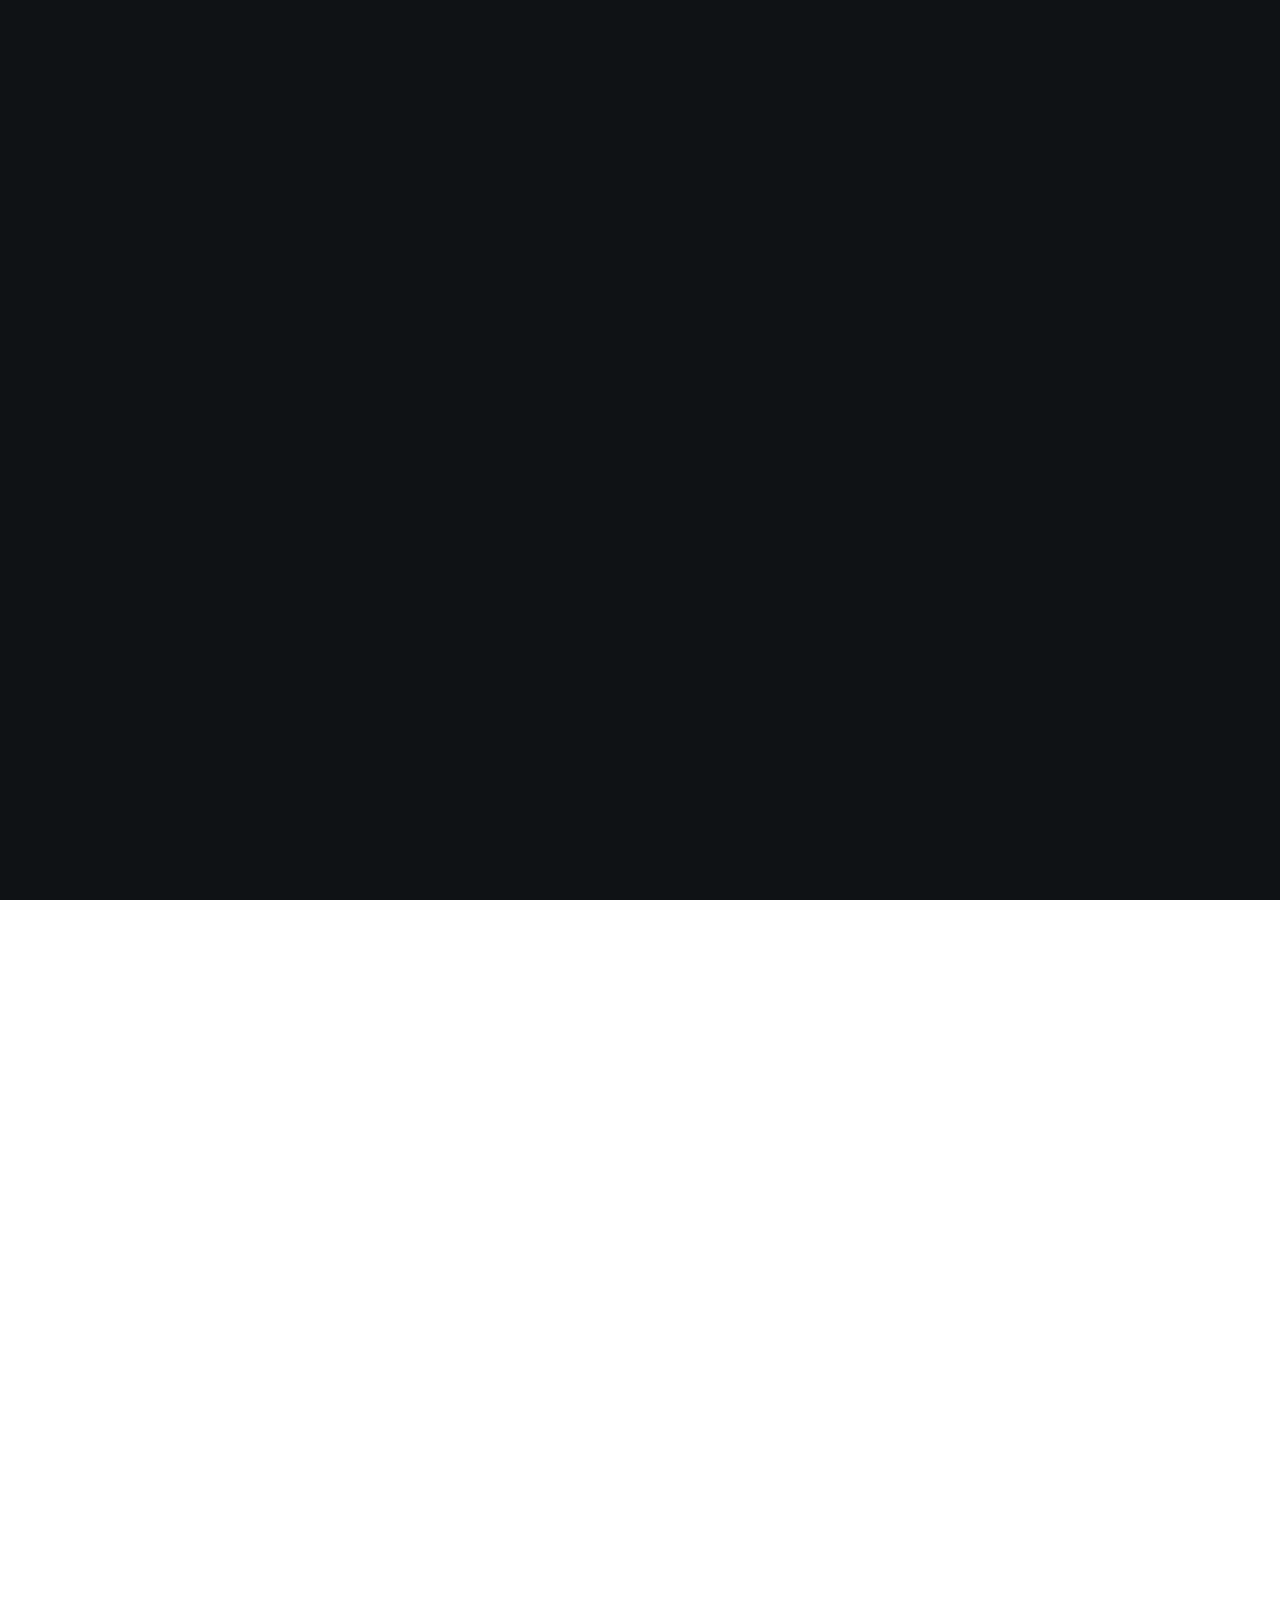
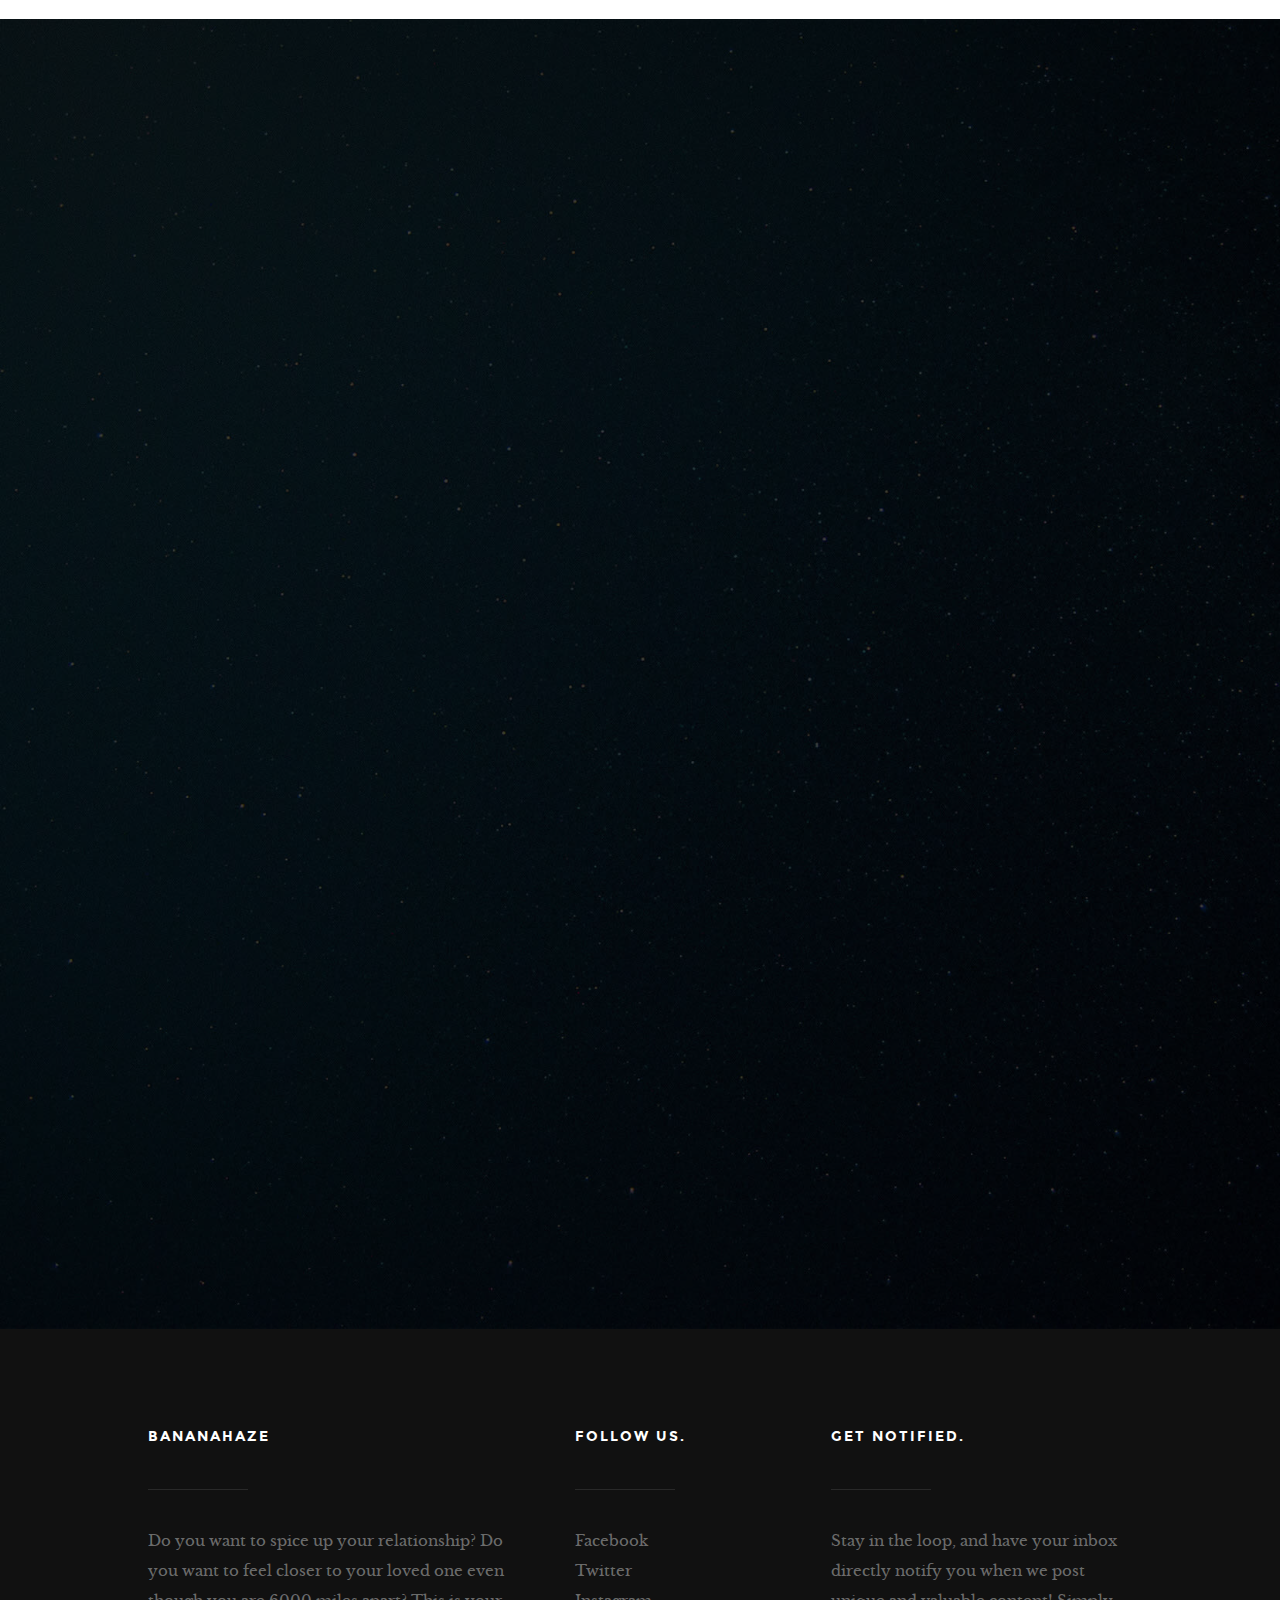
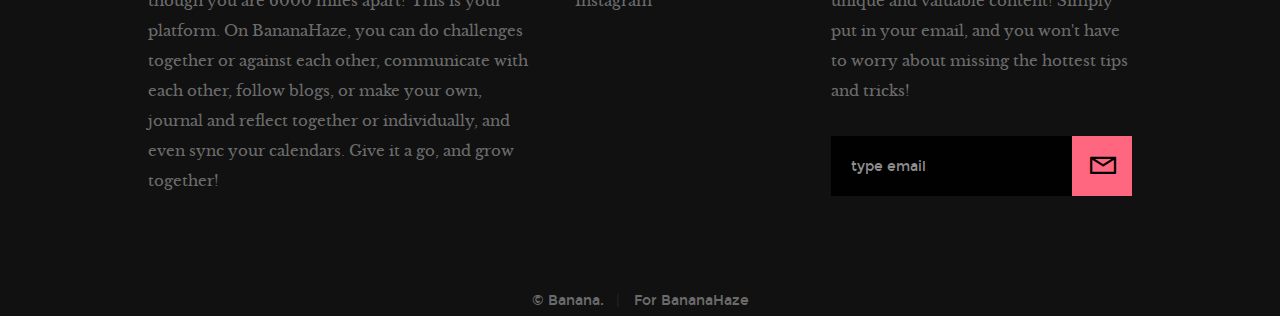
==== commit fa35341d: "new update" ====
--- a/index.html
+++ b/index.html
@@ -159,7 +159,7 @@
    			<h3>Contact</h3>
    			<h1>Get In Touch.</h1>
 
-   			<p class="lead">Quisque velit nisi, pretium ut lacinia in, elementum id enim. Curabitur arcu erat, accumsan id imperdiet et, porttitor at sem. Lorem ipsum dolor sit amet, consectetur adipiscing elit. Praesent sapien massa, convallis a pellentesque nec, egestas non nisi.</p>
+   			<p class="lead">We are so excited that you have explored our website. Please feel free to contact us, we can't wait to see what you think. We are totally open to ideas and would love to implement them. Let us know if you would like to add any activities you would like to do on this platform with your partner, or create any different communication channels. We want this to be of the highest quality and an absolute game changer for your relationship. We will get back to you within 1 to 2 working days. So, please don't hesitate to reach out!</p>
    		</div> 
    	</div> <!-- end section-intro -->
 
@@ -240,7 +240,7 @@
 
 	            <h4 class="h05">BananaHaze</h4>
 
-	            <p>Proin eget tortor risus. Mauris blandit aliquet elit, eget tincidunt nibh pulvinar a. Praesent sapien massa, convallis a pellentesque nec, egestas non nisi. Mauris blandit aliquet elit, eget tincidunt nibh pulvinar a. Nulla porttitor accumsan tincidunt. Nulla porttitor accumsan tincidunt. Proin eget tortor risus.</p>	            
+	            <p>Do you want to spice up your relationship? Do you want to feel closer to your loved one even though you are 6000 miles apart? This is your platform. On BananaHaze, you can do challenges together or against each other, communicate with each other, follow blogs, or make your own, journal and reflect together or individually, and even sync your calendars. Give it a go, and grow together!</p>	            
 
 		      </div> <!-- end footer-about -->
 
@@ -260,7 +260,7 @@
 
 	      		<h4 class="h05">Get Notified.</h4>
 
-	      		<p>Mauris blandit aliquet elit, eget tincidunt nibh pulvinar a. Praesent sapien massa.</p>
+	      		<p>Stay in the loop, and have your inbox directly notify you when we post unique and valuable content! Simply put in your email, and you won't have to worry about missing the hottest tips and tricks!</p>
 
 	      		<div class="subscribe-form">
 	      	
--- a/css/main.css
+++ b/css/main.css
@@ -157,7 +157,7 @@
 
 p.lead {
   font-family: "montserrat-regular", sans-serif;
-  font-size: 2rem;
+  font-size: rem;
   line-height: 1.8;
   color: #4f4f4f;
   margin-bottom: 3.6rem;
@@ -1825,7 +1825,7 @@
     max-width: 800px;
   }
   #about .lead {
-    font-size: 3.8rem;
+    font-size: 2.8rem;
   }
 }
 @media only screen and (max-width: 900px) {
@@ -1833,7 +1833,7 @@
     max-width: 720px;
   }
   #about .lead {
-    font-size: 3.6rem;
+    font-size: 2.6rem;
   }
 }
 @media only screen and (max-width: 768px) {
@@ -1844,7 +1844,7 @@
     max-width: 600px;
   }
   #about .lead {
-    font-size: 3.1rem;
+    font-size: 2.1rem;
   }
 }
 @media only screen and (max-width: 600px) {
@@ -1856,15 +1856,15 @@
   }
   #about .lead {
     margin-top: 4.8rem;
-    font-size: 2.8rem;
+    font-size: 1.8rem;
   }
 }
 @media only screen and (max-width: 500px) {
   #about h3 {
-    font-size: 1.5rem;
+    font-size: 0.5rem;
   }
   #about .lead {
-    font-size: 2.5rem;
+    font-size: 0.5rem;
   }
 }
 @media only screen and (max-width: 400px) {
